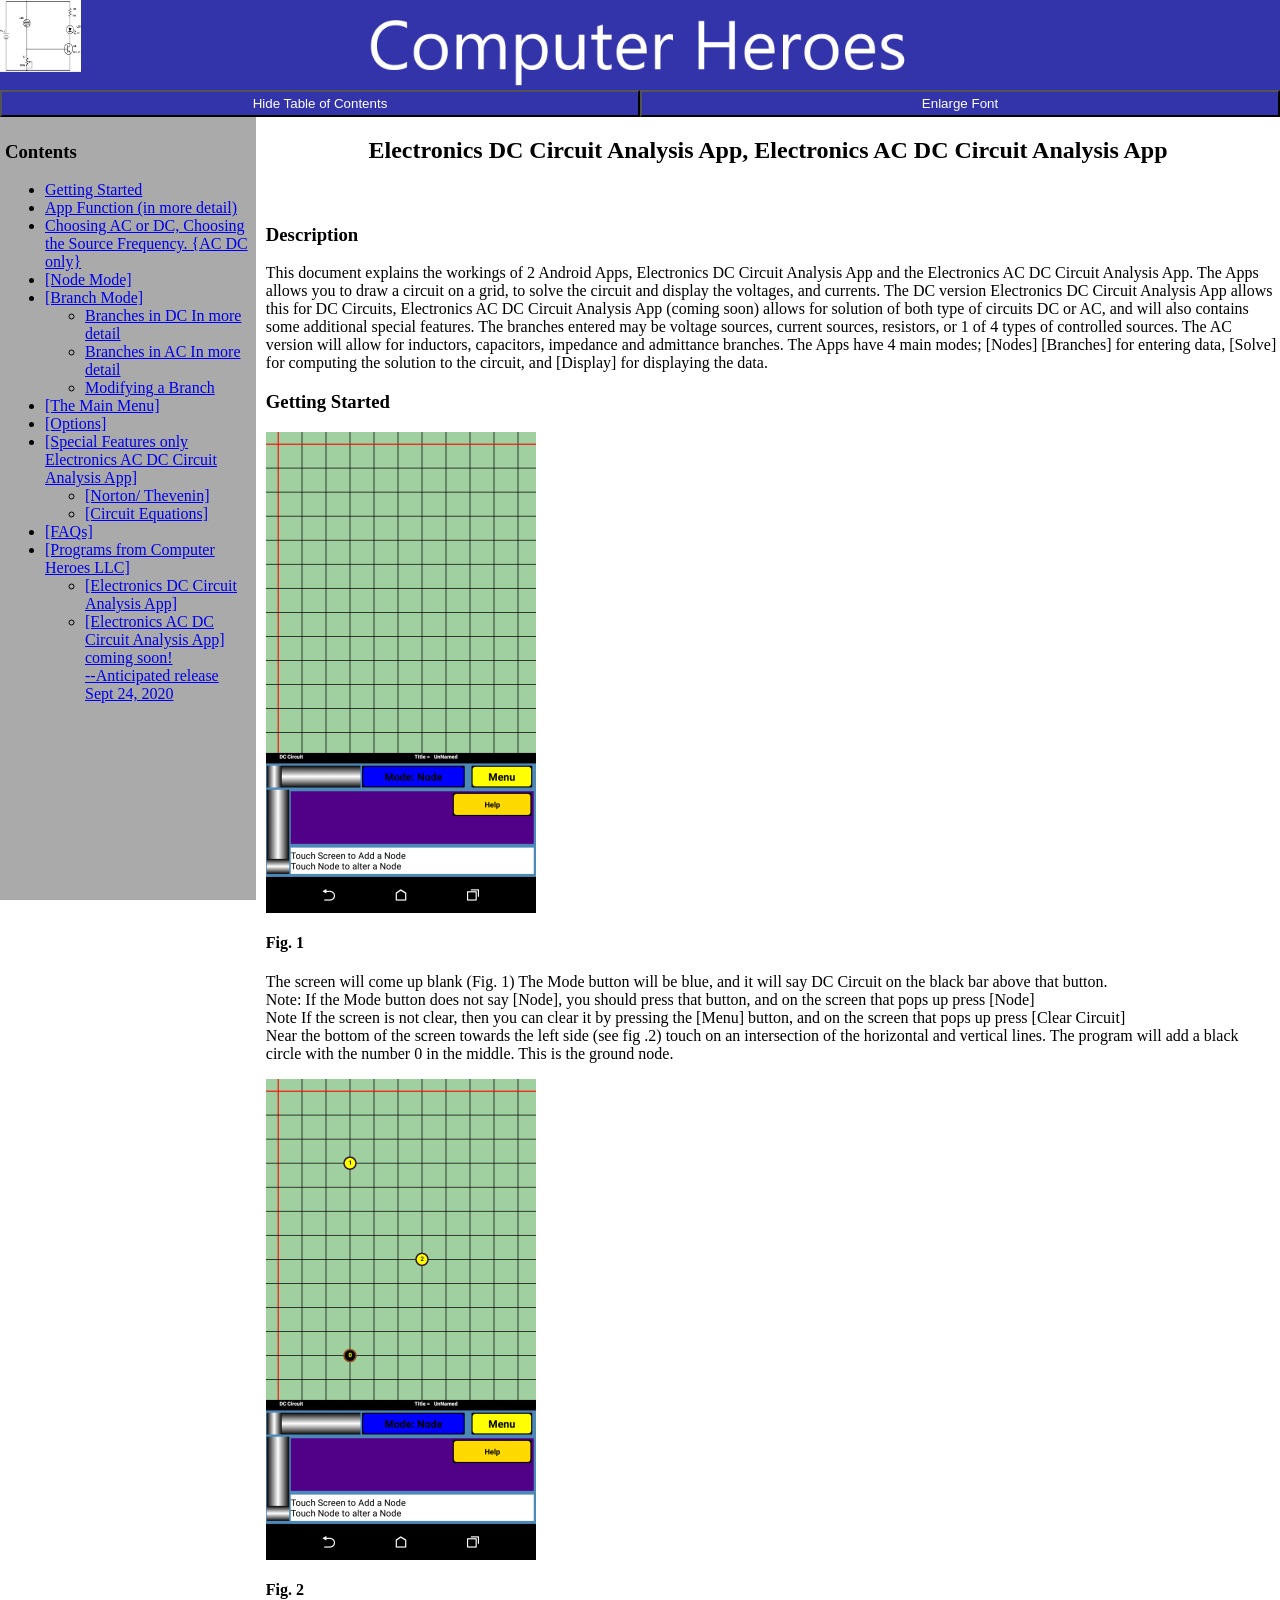
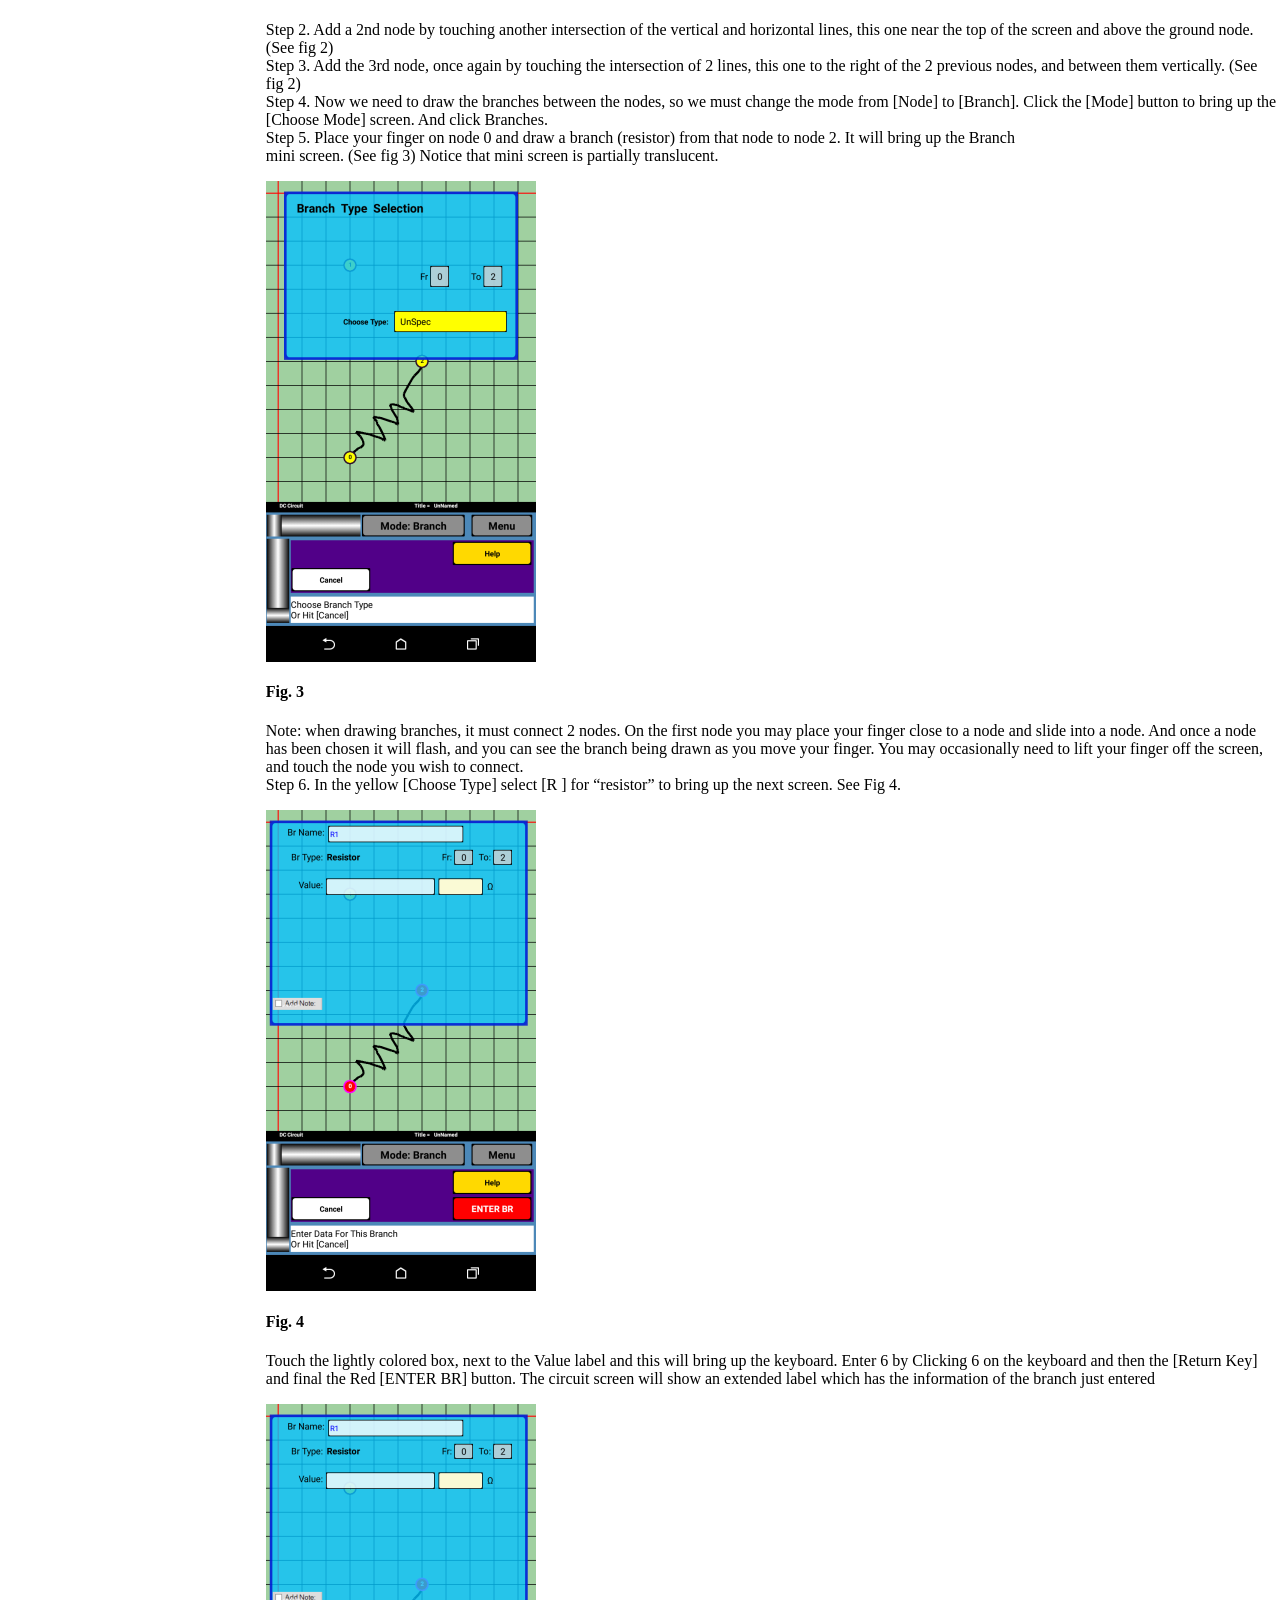
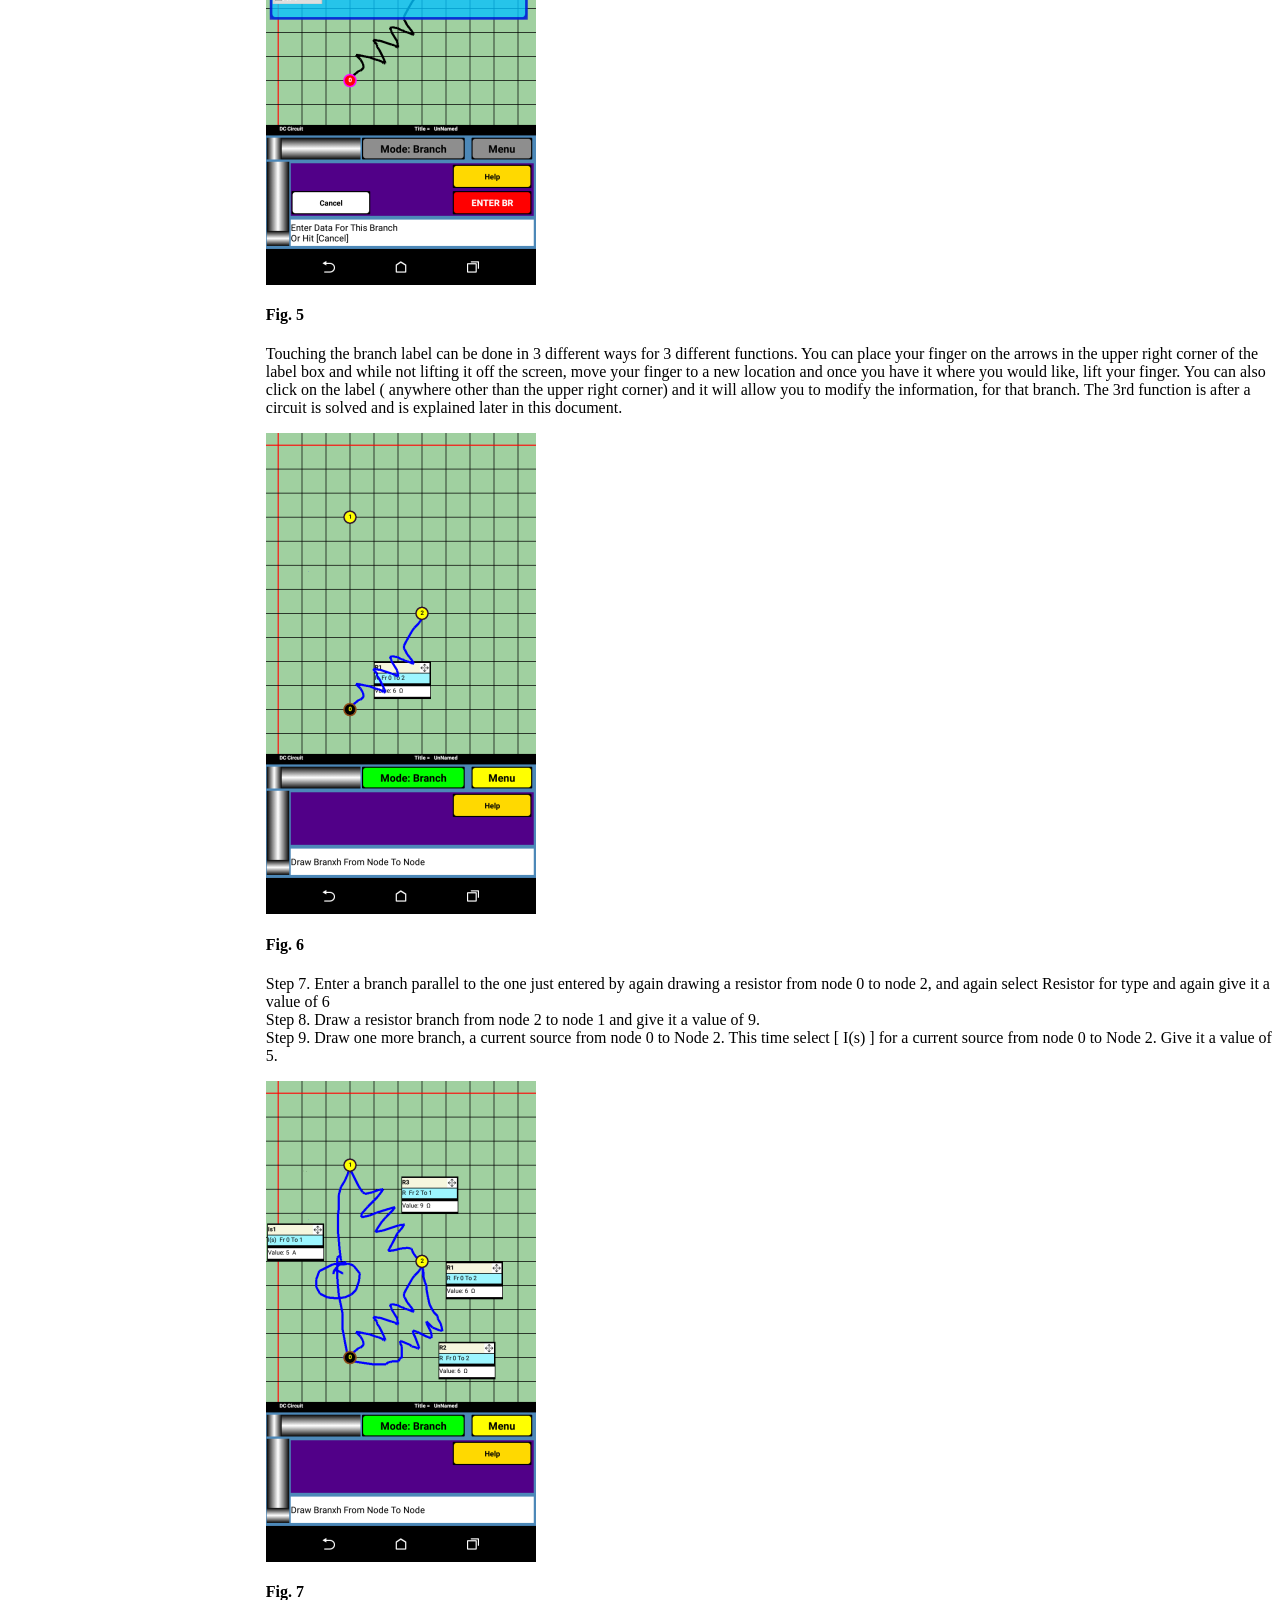
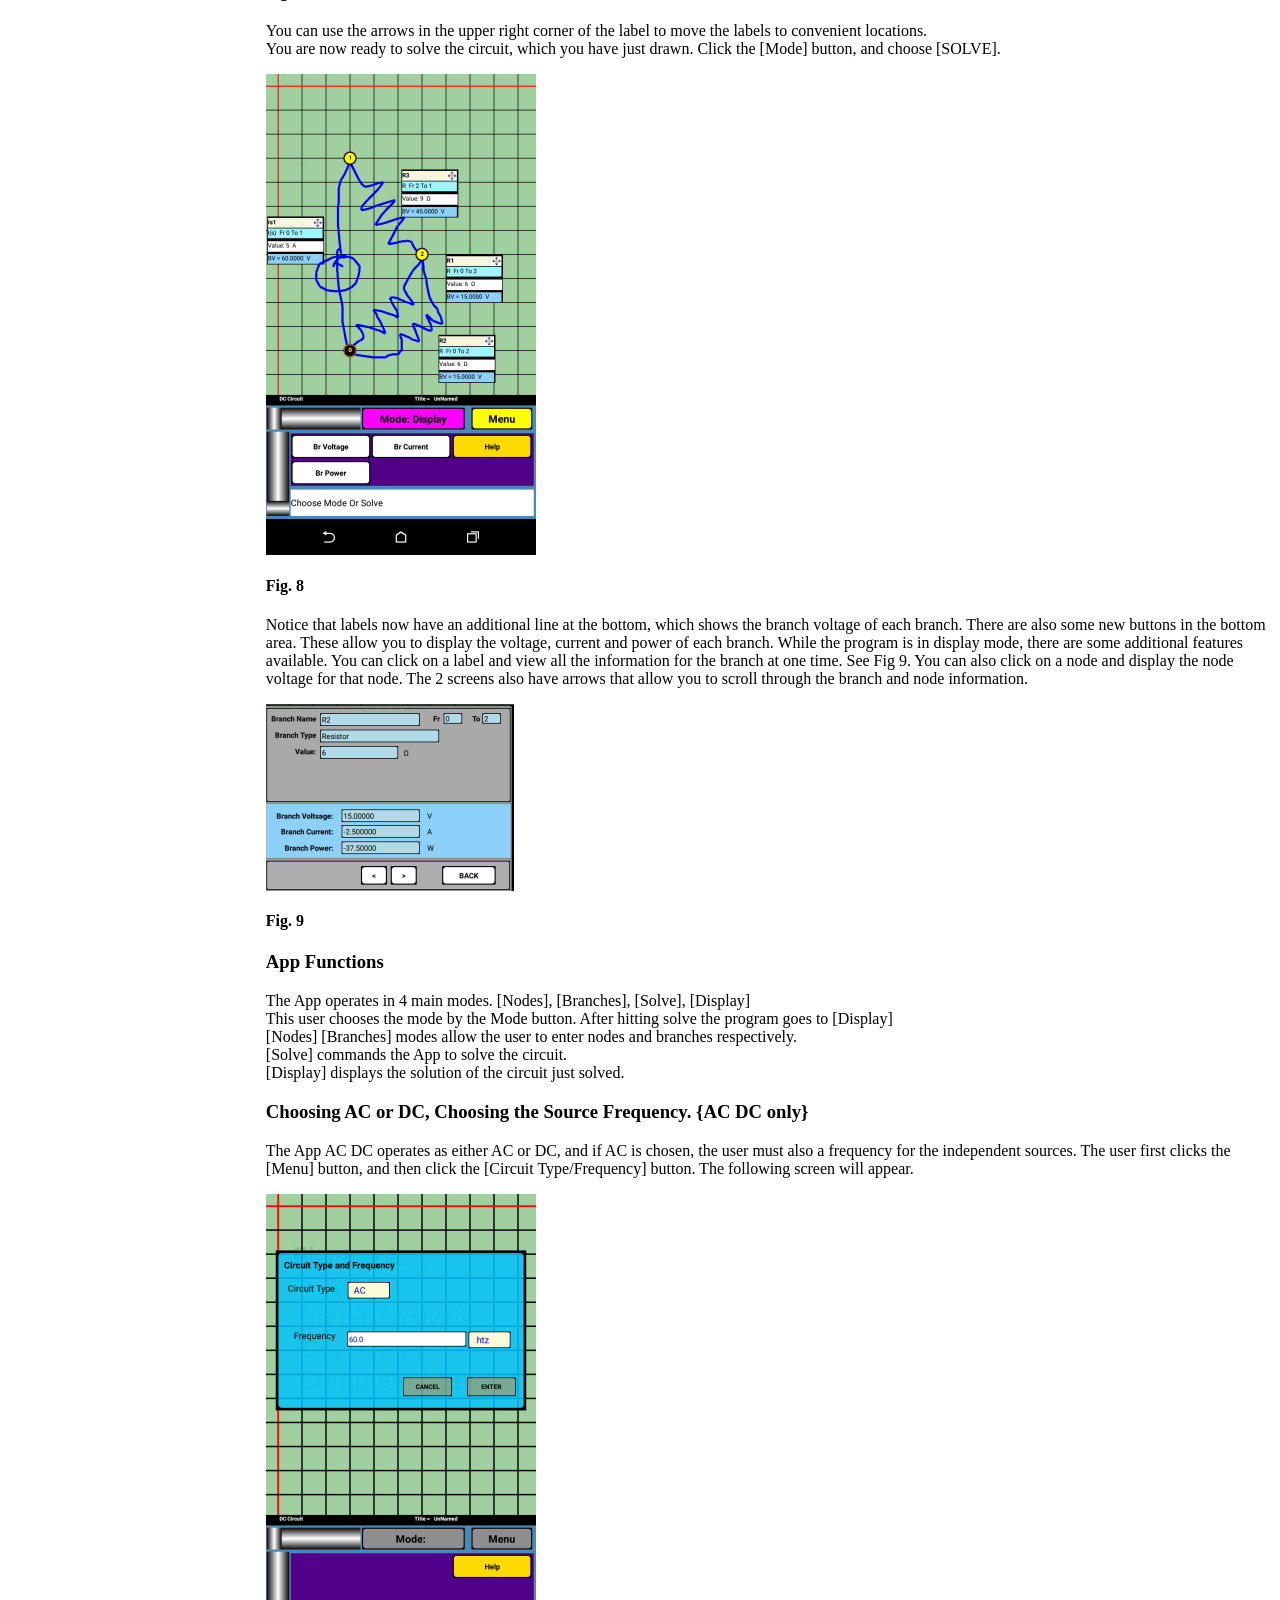
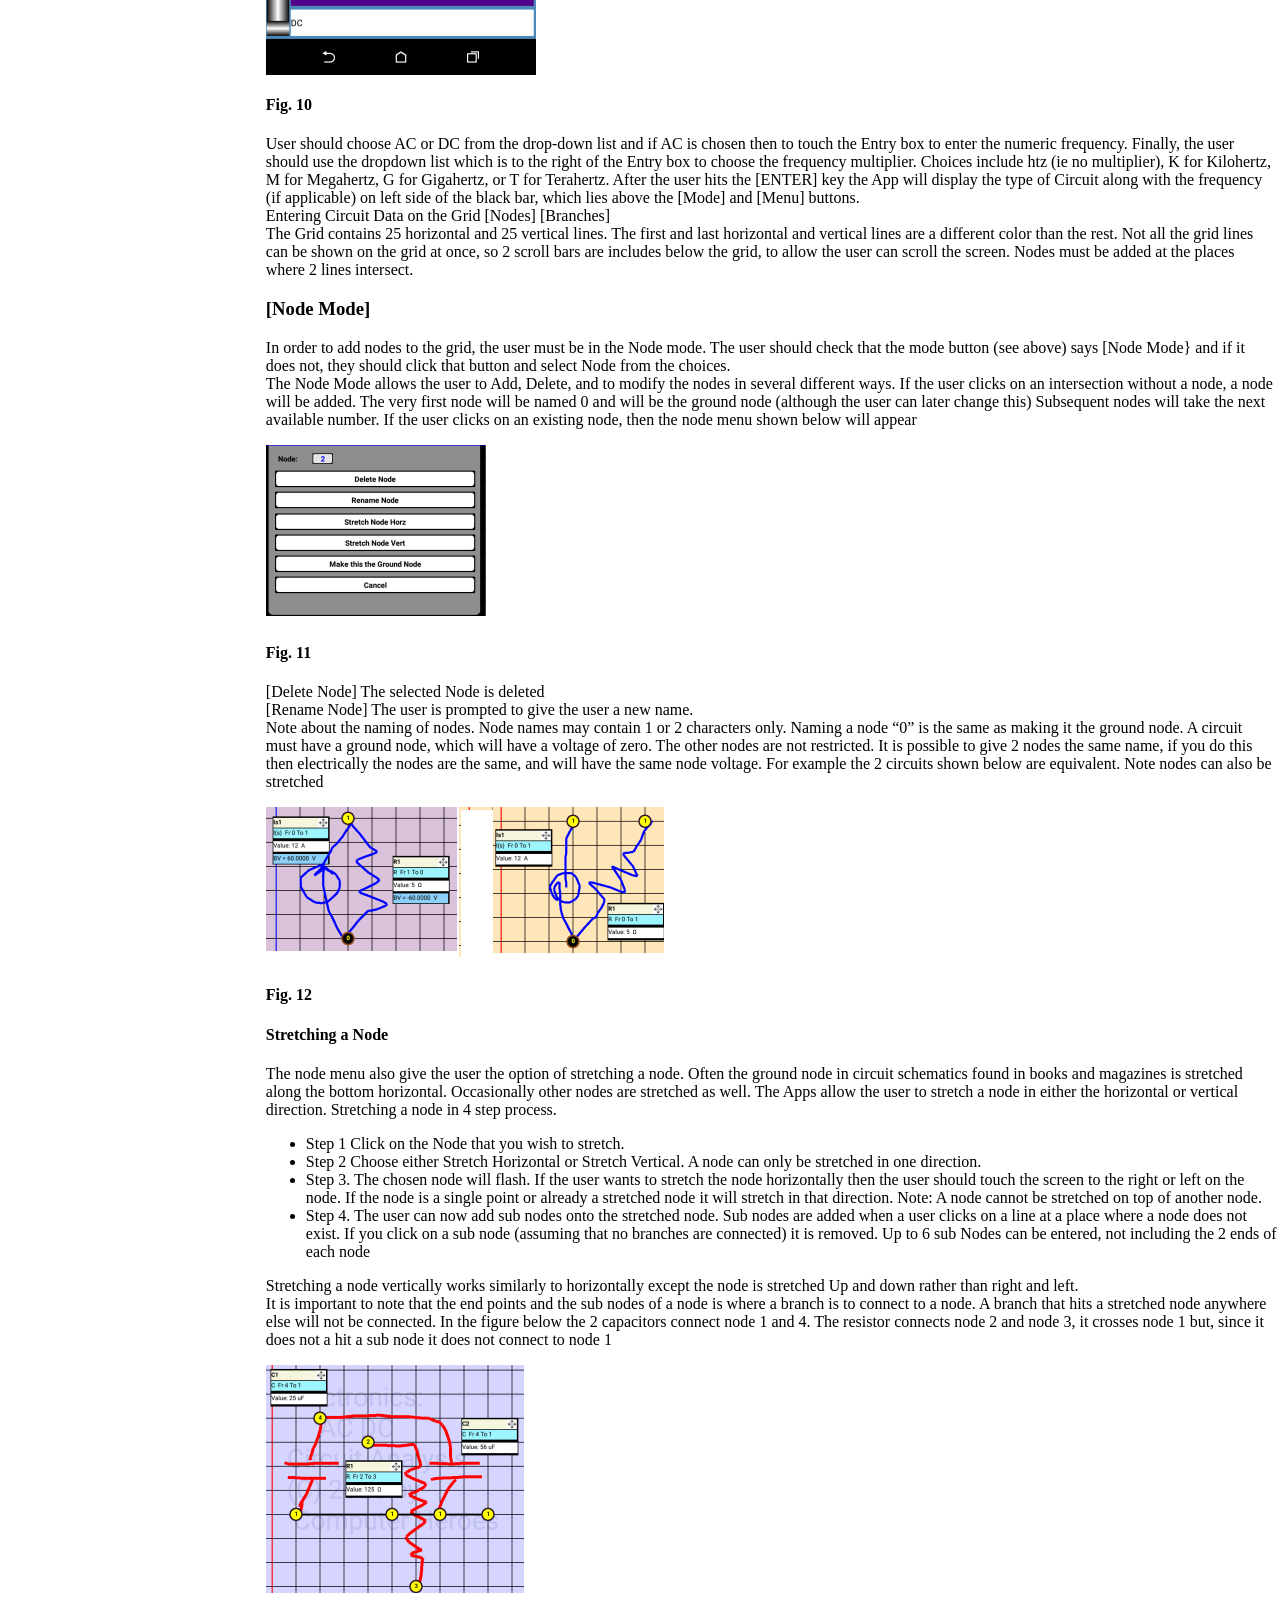
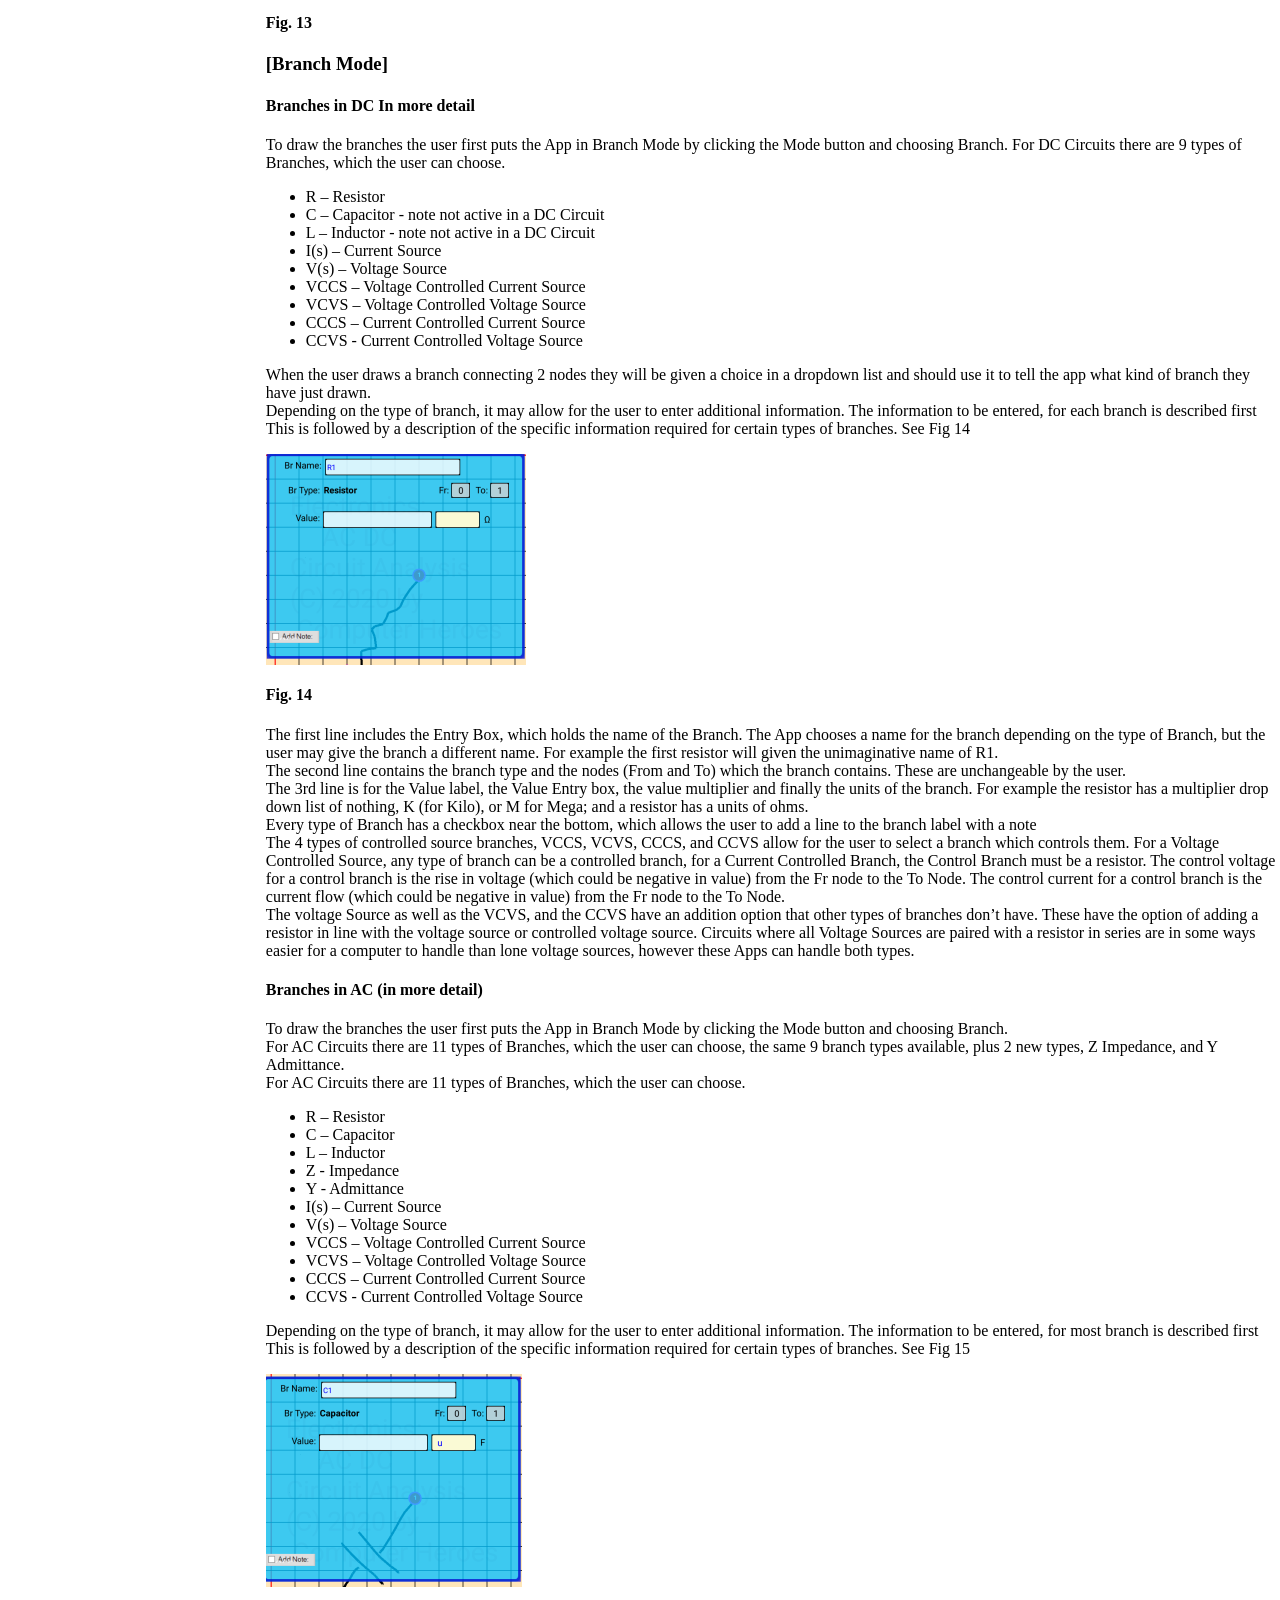
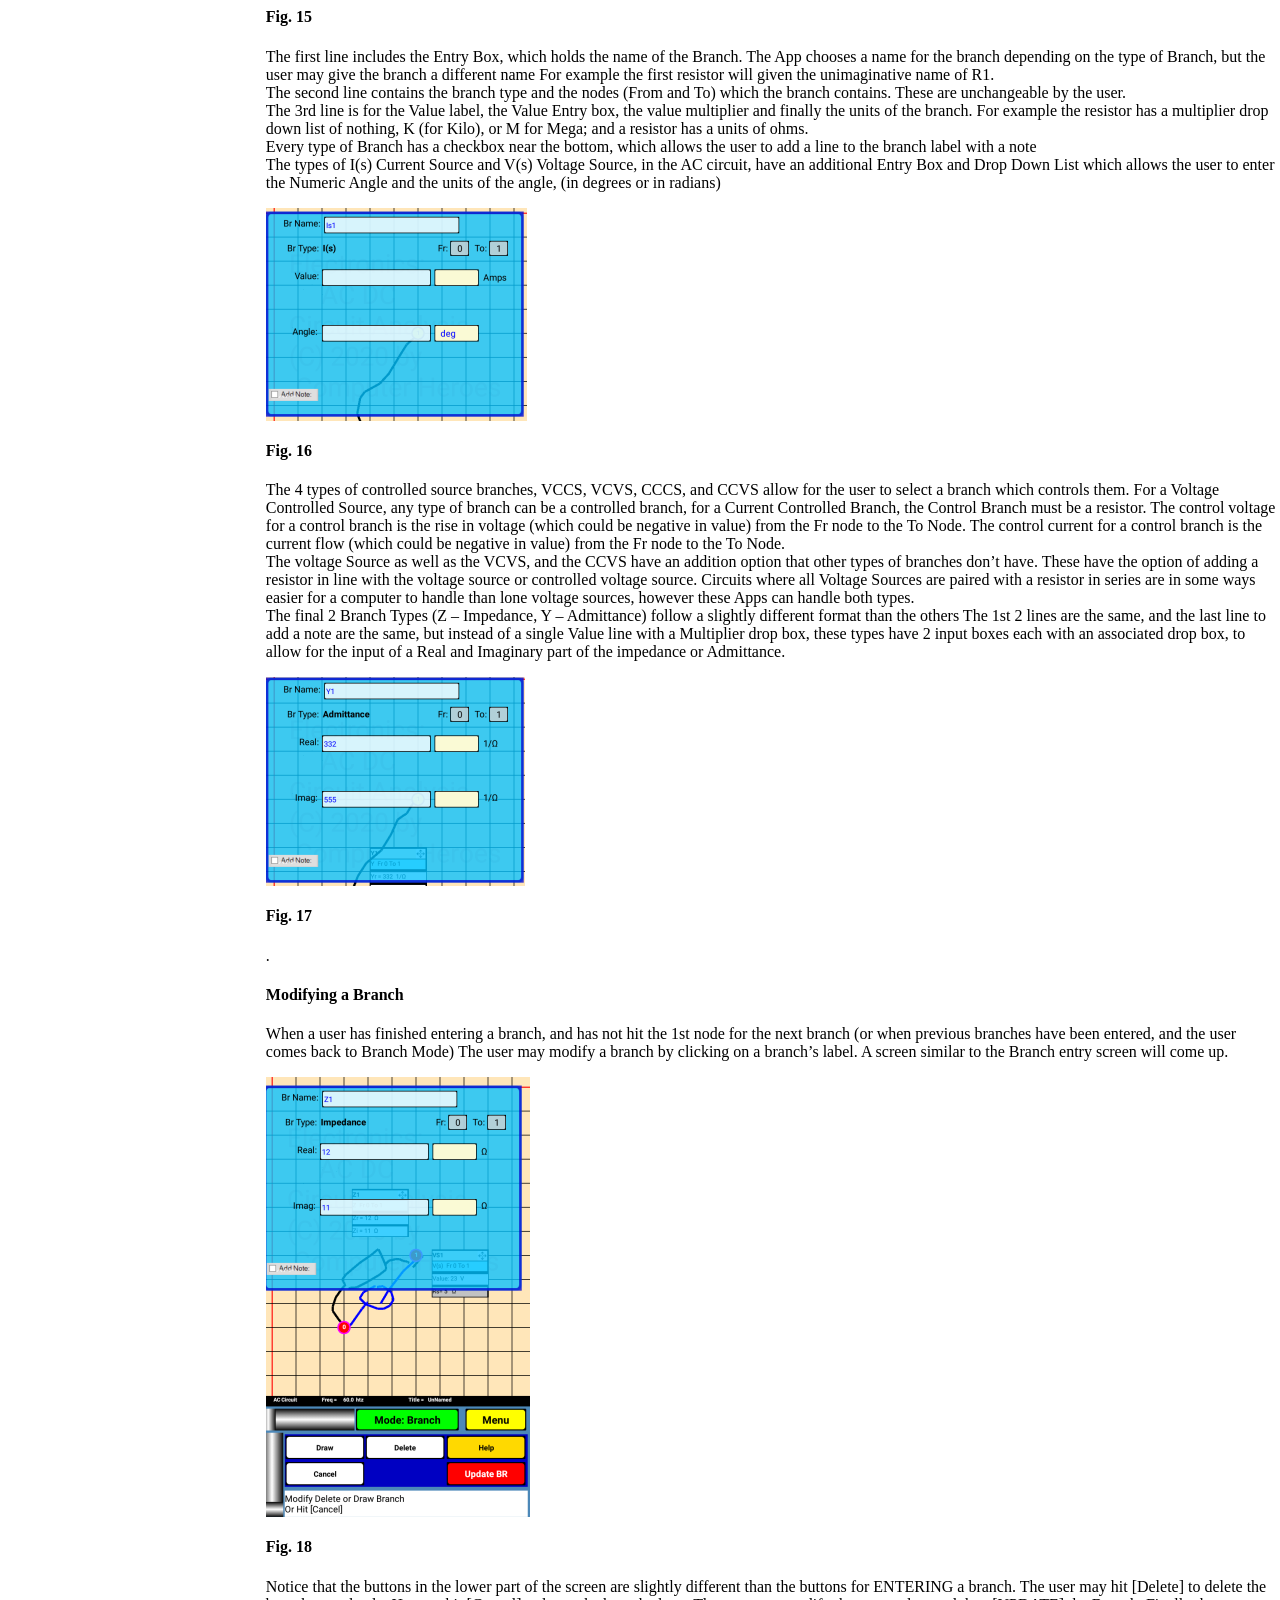
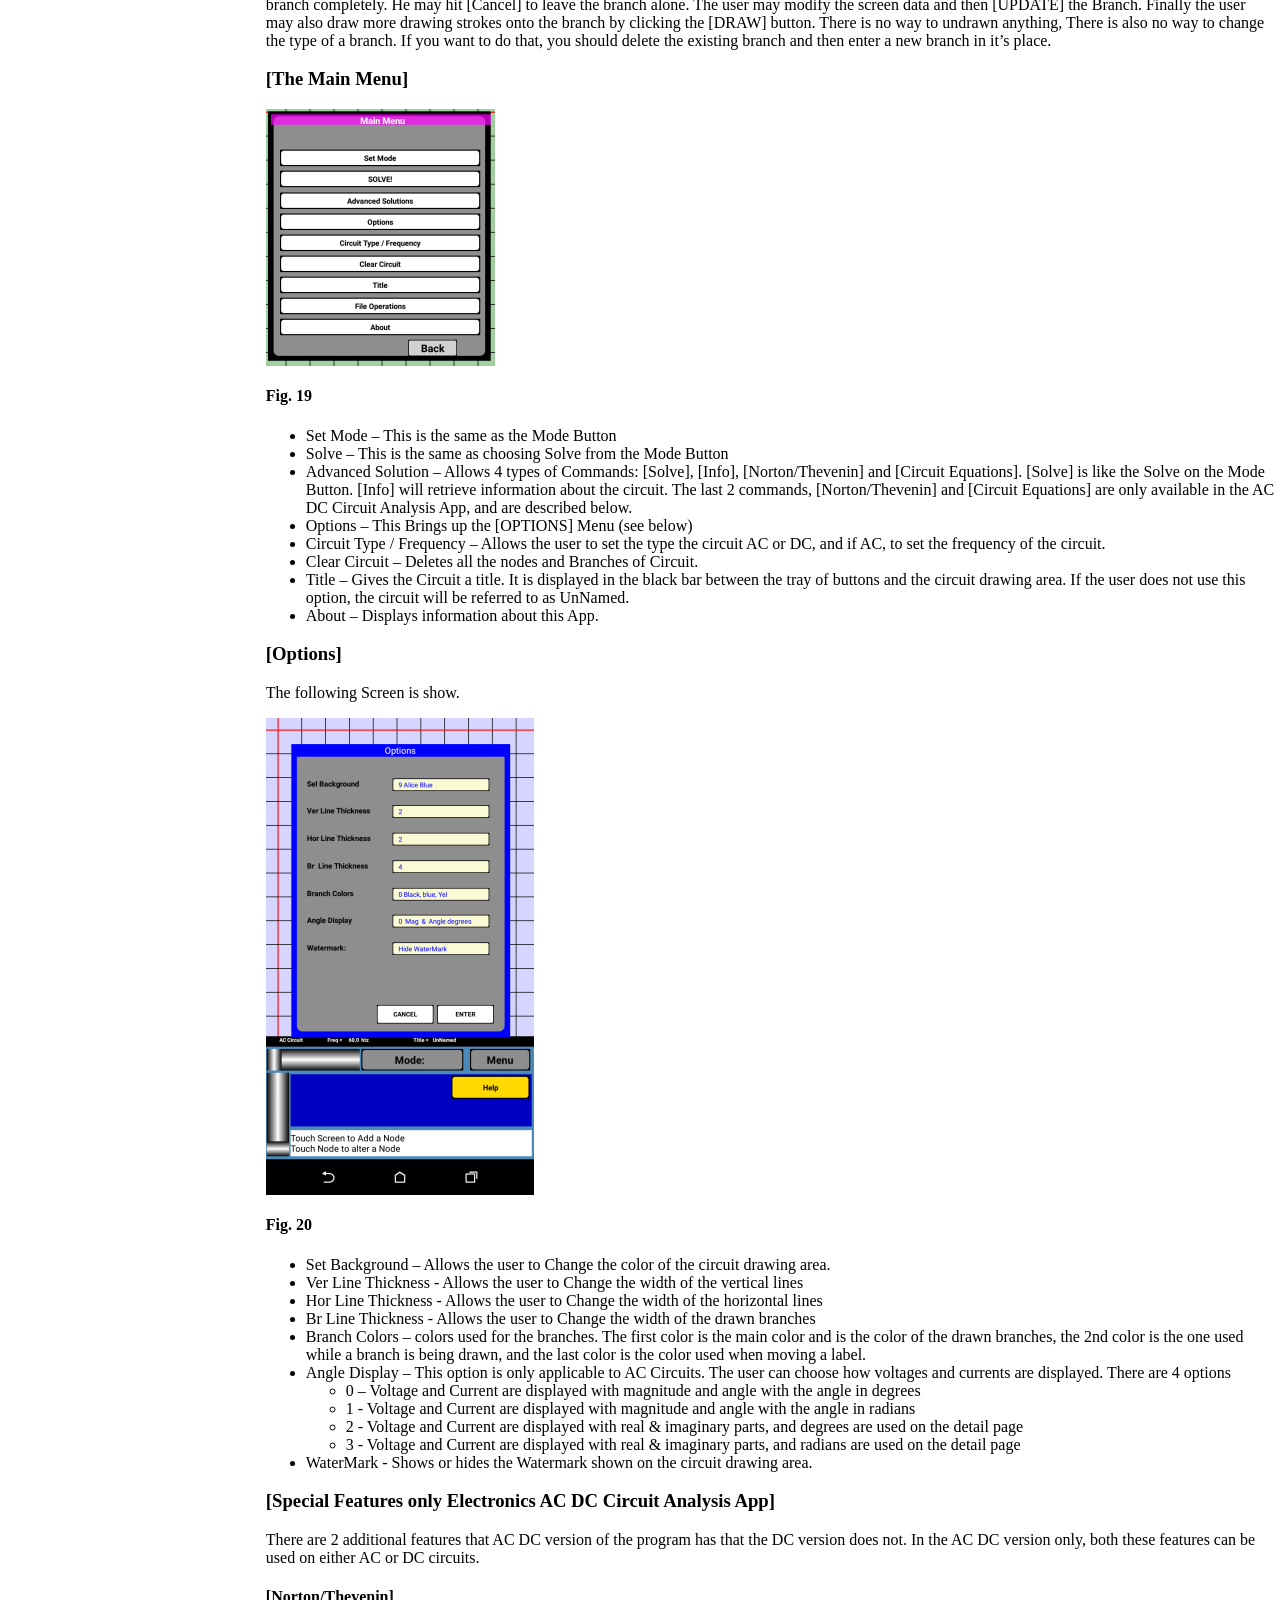
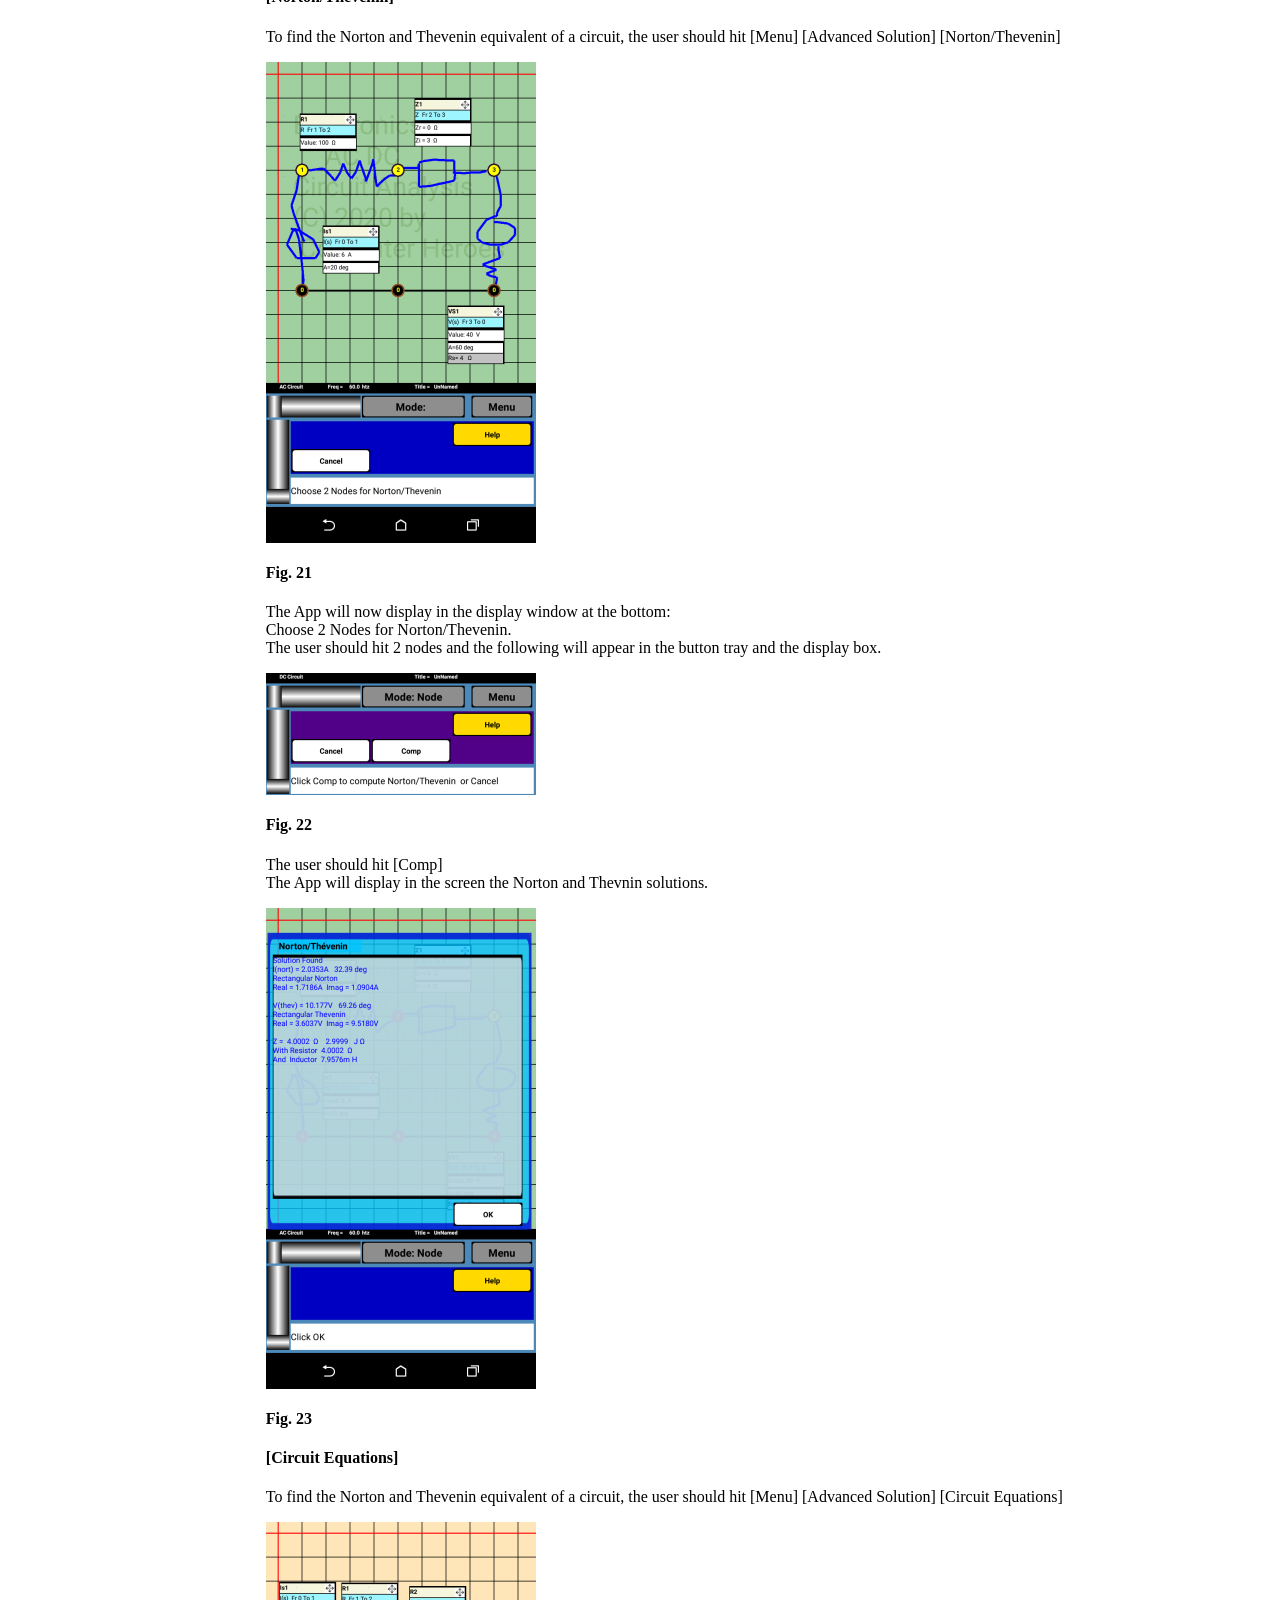
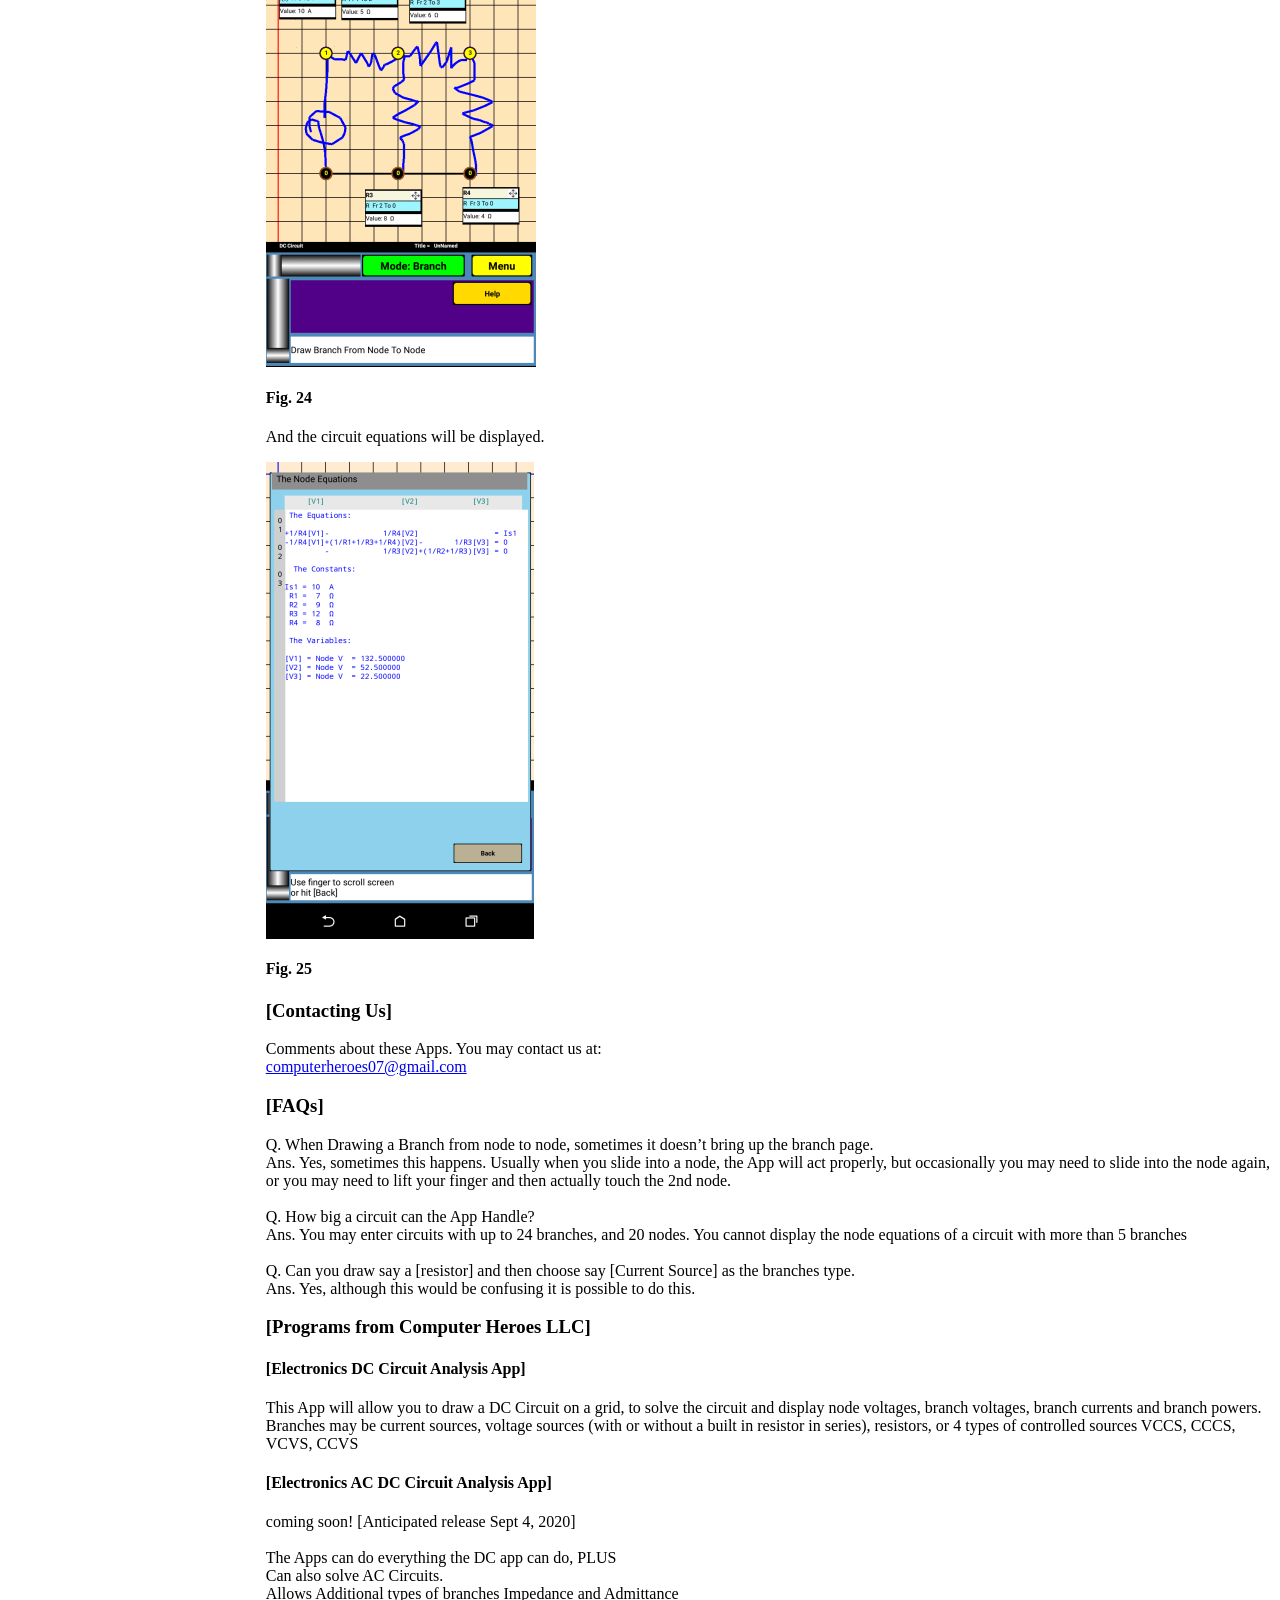
==== Index.html @ e9a0c988 "addressing concerns" ====
<html>
<header>
    <link rel="stylesheet" type="text/css" href="css/ComputerHeroes.css">
</header>
<body>
    <div id=logo-div>
        <img src="images/Logo.png" id="logo-img">
    </div>
    <div id="title-bar">
            <img src="images/ComputerHeroesTitle.png" id="title-img" />
    </div>
    <div id="view-controls">
        <input type='button' id="TOC-view" value='Hide Table of Contents' />
        <input type='hidden' id="TOC-is-hidden" value='false' />
        <input type='button' id="font-resize" value='Enlarge Font' />
        <input type='hidden' id="current-font-size" value='small' />
    </div>
    <div id="nav-bar">
        <div id="nav-bar-inner">
            <h3>Contents</h3>
            <ul>
                <li><a href="#" onclick="ScrollToChapter('getting-started')" class="chapter-select">Getting Started</a></li>
                <li><a href="#" onclick="ScrollToChapter('app-function')" class="chapter-select">App Function (in more detail)</a></li>
                <li><a href="#" onclick="ScrollToChapter('choosing-ac-or-dc')" class="chapter-select">Choosing AC or DC, Choosing the Source Frequency. {AC DC only}</a></li>
                <li><a href="#" onclick="ScrollToChapter('node-mode')" class="chapter-select">[Node Mode]</a></li>
                <li><a href="#" onclick="ScrollToChapter('branch-mode')" class="chapter-select">[Branch Mode]</a></li>
                    <ul>
                        <li><a href="#" onclick="ScrollToChapter('branches-dc-detail')" class="chapter-select">Branches in DC  In more detail</a></li>
                        <li><a href="#" onclick="ScrollToChapter('branches-ac-detail')" class="chapter-select">Branches in AC  In more detail</a></li>
                        <li><a href="#" onclick="ScrollToChapter('modify-branch')" class="chapter-select">Modifying a Branch</a></li>
                    </ul>
                <li><a href="#" onclick="ScrollToChapter('main-menu')" class="chapter-select">[The Main Menu]</a></li>
                <li><a href="#" onclick="ScrollToChapter('options')" class="chapter-select">[Options]</a></li>
                <li><a href="#" onclick="ScrollToChapter('special-features')" class="chapter-select">[Special Features only Electronics AC DC Circuit Analysis App]</a></li>
                    <ul>
                        <li><a href="#" onclick="ScrollToChapter('norton-thevenin')" class="chapter-select">[Norton/ Thevenin]</a></li>
                        <li><a  href="#" onclick="ScrollToChapter('circuit-equations')" class="chapter-select">[Circuit Equations]</a></li>
                    </ul>
                <li><a href="#" onclick="ScrollToChapter('faq')" class="chapter-select">[FAQs]</a></li>
                <li><a href="#" onclick="ScrollToChapter('programs')" class="chapter-select">[Programs from Computer Heroes LLC]</a></li>
                <ul>       
                    <li><a href="#" onclick="ScrollToChapter('dc-app-info')" class="chapter-select">[Electronics DC Circuit Analysis App]</a></li>
                    <li><a href="#" onclick="ScrollToChapter('acdc-app-info')" class="chapter-select">[Electronics AC DC Circuit Analysis App] coming soon!<br />--Anticipated release Sept 24, 2020</a></li>
                </ul>
            </ul>
        </div>
    </div>
    <div id="body-content">
        <div id="body-title">
            <h2>Electronics DC Circuit Analysis App, Electronics AC DC Circuit Analysis App</h2>
        </div>
        <div id="body-main">
            <div id="description" class="chapter">
                <div class="chapter-title">
                    <h3>Description</h3>
                </div>
                <div class="chapter-body">
                    <p>
                        This document explains the workings of 2 Android Apps, <a class='DCAppLink'>Electronics DC Circuit Analysis App</a> 
                        and the <a class='ACDCAppLink'>Electronics AC DC Circuit Analysis App</a>.  The Apps allows you to draw a circuit on
                        a grid, to solve the circuit and display the voltages, and currents.  The DC version 
                        <a class='DCAppLink'>Electronics DC Circuit Analysis App</a> allows this for DC Circuits, 
                        <a class='ACDCAppLink'>Electronics AC DC Circuit Analysis App</a> (coming soon) allows for solution of both type of
                        circuits DC or AC, and will also contains some additional special features. The branches entered may be voltage sources,
                        current sources, resistors, or 1 of 4 types of controlled sources. The AC version will allow for inductors, capacitors,
                        impedance and admittance branches.    The Apps have 4 main modes; [Nodes] [Branches] for entering data,
                        [Solve] for computing the solution to the circuit, and [Display] for displaying the data.  
                    </p>
                </div>
            </div>
            <div id="getting-started-chapter" class="chapter">
                <div class="chapter-title">
                    <h3 id="getting-started">Getting Started</h3>
                </div>
                <div class="chapter-body">
                    <div class="figure-div"><img src="images/Fig1.png" id="fig1" class="fig"><br /><h4>Fig. 1</h4></div>
                    <p>
                        The screen will come up blank (Fig. 1) The Mode button will be blue, and it will say DC Circuit on the black bar 
                        above that button. <br />
                        Note: If the Mode button does not say [Node], you should press that button, and on the screen that pops up press [Node] <br />
                        Note If the screen is not clear, then you can clear it by pressing the [Menu] button, and on the screen that pops up 
                        press [Clear Circuit] <br />
                        Near the bottom of the screen towards the left side (see fig .2)    touch on an intersection of the horizontal and vertical
                        lines.  The program will add a black circle with the number 0 in the middle. This is the ground node.<br />
                    </p>
                    <div class="figure-div"><img src="images/Fig2.png" id="fig2" class="fig"><br /><h4>Fig. 2</h4></div>
                    <p>
                        Step 2. Add a 2nd node by touching another intersection of the vertical and horizontal lines, this one near the top
                        of the screen and above the ground node. (See fig 2) <br />
                        Step 3. Add the 3rd node, once again by touching the intersection of 2 lines, this one to the right of the 2 previous
                        nodes, and between them vertically. (See fig 2) <br />
                        Step 4. Now we need to draw the branches between the nodes, so we must change the mode from [Node] to [Branch].  Click
                        the [Mode] button to bring up the [Choose Mode] screen.  And click Branches.<br />
                        Step 5. Place your finger on node 0 and draw a branch (resistor) from that node to node 2. It will bring up the Branch<br />
                        mini screen.  (See fig 3)  Notice that mini screen is partially translucent. 
                    </p>
                    <div class="figure-div"><img src="images/Fig3.png" id="fig3" class="fig"><br /><h4>Fig. 3</h4></div>
                    <p>
                        Note: when drawing branches, it must connect 2 nodes.   On the first node you may place your finger close to a node and
                        slide into a node.  And once a node has been chosen it will flash, and you can see the branch being drawn as you move your
                        finger. You may occasionally need to lift your finger off the screen, and touch the node you wish to connect.<br />
                        Step 6. In the yellow [Choose Type] select [R ] for “resistor” to bring up the next screen. See Fig 4.
                    </p>
                    <div class="figure-div"><img src="images/Fig4.png" id="fig4" class="fig"><br /><h4>Fig. 4</h4></div>
                    <p>
                        Touch the lightly colored box, next to the Value label and this will bring up the keyboard. Enter 6 by Clicking 6 on the
                        keyboard and then the [Return Key] and final the Red [ENTER BR] button.  The circuit screen will show an extended label which
                        has the information of the branch just entered <br />
                    </p>
                    <div class="figure-div"><img src="images/Fig5.png" id="fig5" class="fig"><br /><h4>Fig. 5</h4></div>
                    <p>
                        Touching the branch label can be done in 3 different ways for 3 different functions.  You can place your finger on the arrows
                        in the upper right corner of the label box and while not lifting it off the screen, move your finger to a new location and
                        once you have it where you would like, lift your finger.  You can also click on the label ( anywhere other than the upper
                        right corner) and it will allow you to modify the information, for that branch.  The 3rd function is after a circuit is solved
                        and is explained later in this document.<br />
                    </p>
                    <div class="figure-div"><img src="images/Fig6.png" id="fig6" class="fig"><br /><h4>Fig. 6</h4></div>
                    <p>
                        Step 7. Enter a branch parallel to the one just entered by again drawing a resistor from node 0 to node 2, and again select
                        Resistor for type and again give it a value of 6 <br />
                        Step 8. Draw a resistor branch from node 2 to node 1 and give it a value of 9.<br />
                        Step 9. Draw one more branch, a current source from node 0 to Node 2.   This time select [ I(s) ] for a current source from node
                        0 to Node 2.  Give it a value of 5.<br />
                    </p>
                    <div class="figure-div"><img src="images/Fig7.png" id="fig7" class="fig"><br /><h4>Fig. 7</h4></div>
                    <p>
                        You can use the arrows in the upper right corner of the label to move the labels to convenient locations.<br />
                        You are now ready to solve the circuit, which you have just drawn.  Click the [Mode] button, and choose [SOLVE].
                    </p>
                    <div class="figure-div"><img src="images/Fig8.png" id="fig8" class="fig"><br /><h4>Fig. 8</h4></div>
                    <p>
                        Notice that labels now have an additional line  at the bottom, which shows the branch voltage of each branch. There are also some
                        new buttons in the bottom area. These allow you to display the voltage, current and power of each branch.  While the program is
                        in display mode, there are some additional features available.  You can click on a label and view all the information for the
                        branch at one time. See Fig 9.  You can also click on a node and display the node voltage for that node.  The 2 screens also have
                        arrows that allow you to scroll through the branch and node information.<br />
                    </p>
                    <div class="figure-div"><img src="images/Fig9.png" id="fig9" class="fig"><br /><h4>Fig. 9</h4></div>
                </div>
            </div>
            <div id="app-function-chapter" class="chapter">
                <div class="chapter-title">
                    <h3 id="app-function">App Functions</h3>
                </div>
                <div class="chapter-body">
                    <p>
                        The App operates in 4 main modes. 	 [Nodes],     [Branches],   [Solve],   [Display]<br />
                        This user chooses the mode by the Mode button. After hitting solve the program goes to [Display]<br />
                        [Nodes]     [Branches]   modes allow the user to enter nodes and branches respectively.<br />
                        [Solve]   commands the App to solve the circuit.<br />
                        [Display] displays the solution of the circuit just solved.<br />
                    </p>
                </div>
            </div>
            <div id="choosing-ac-or-dc-chapter" class="chapter">
                <div class="chapter-title">
                    <h3 id="choosing-ac-or-dc">Choosing AC or DC, Choosing the Source Frequency. {AC DC only}</h3>
                </div>
                <div class="chapter-body">
                    <p>
                        The App AC DC operates as either AC or DC, and if AC is chosen, the user must also a frequency for
                        the independent sources.  The user first clicks the [Menu] button, and then click the [Circuit Type/Frequency]
                        button.  The following screen will appear. <br />
                    </p>
                    <div class="figure-div"><img src="images/Fig10.png" id="fig10" class="fig"><br /><h4>Fig. 10</h4></div>
                    <p>
                        User should choose AC or DC from the drop-down list and if AC is chosen then to touch the Entry box to enter
                        the numeric frequency.  Finally, the user should use the dropdown list which is to the right of the Entry box to
                        choose the frequency multiplier.  Choices include htz (ie no multiplier), K for Kilohertz,  M for Megahertz,  G
                        for Gigahertz, or T for Terahertz.  After the user hits the [ENTER] key the App will display the type of Circuit
                        along with the frequency (if applicable) on left side of the black bar, which lies above the [Mode] and [Menu]
                        buttons.<br />
                        Entering Circuit Data on the Grid   	[Nodes] 	[Branches] <br />
                        The Grid contains 25 horizontal and 25 vertical lines.  The first and last horizontal and vertical lines are a
                        different color than the rest.  Not all the grid lines can be shown on the grid at once, so 2 scroll bars are
                        includes below the grid, to allow the user can scroll the screen.  Nodes must be added at the places where 2 
                        lines intersect.
                    </p>
                </div>
            </div>
            <div id="node-mode-chapter" class="chapter">
                <div class="chapter-title">
                    <h3 id="node-mode">[Node Mode]</h3>
                </div>
                <div class="chapter-body">
                    <p>
                        In order to add nodes to the grid, the user must be in the Node mode.  The user should check that the mode button
                        (see above) says  [Node Mode} and if it does not, they should click that button and select Node from the choices.<br />
                        The Node Mode allows the user to Add, Delete, and to modify the nodes in several different ways.  If the user clicks
                        on an intersection without a node, a node will be added.  The very first node will be named 0 and will be the ground
                        node (although the user can later change this) Subsequent nodes will take the next available number.    If the user
                        clicks on an existing node, then the node menu shown below will appear<br />
                    </p>
                    <div class="figure-div"><img src="images/Fig11.png" id="fig11" class="fig"><br /><h4>Fig. 11</h4></div>
                    <p>
                        [Delete Node]   The selected Node is deleted<br />
                        [Rename Node] The user is prompted to give the user a new name.<br />
                        Note about the naming of nodes.  Node names may contain 1 or 2 characters only.  Naming a node “0” is the same as making
                        it the ground node. A circuit must have a ground node, which will have a voltage of zero.  The other nodes are not
                        restricted.  It is possible to give 2 nodes the same name, if you do this then electrically the nodes are the same, and
                        will have the same node voltage.  For example the 2 circuits shown below are equivalent.  Note nodes can also be stretched<br />
                    </p>
                    <div class="figure-div"><img src="images/Fig12.png" id="fig12" class="fig"><br /><h4>Fig. 12</h4></div>
                    <h4>Stretching a Node</h4>
                       <p>
                            The node menu also give the user the option of stretching a node.  Often the ground node in circuit schematics found in books
                            and magazines is stretched along the bottom horizontal.  Occasionally other nodes are stretched as well.  The Apps allow the
                            user to stretch a node in either the horizontal or vertical direction.  Stretching a node in 4 step process.  <br />
                            <ul>
                                <li>Step 1 Click on the Node that you wish to stretch.</li>
                                <li>Step 2 Choose either Stretch Horizontal or Stretch Vertical.  A node can only be stretched in one direction.</li>
                                <li>Step 3. The chosen node will flash.  If the user wants to stretch the node horizontally then the user should touch the
                                    screen to the right or left on the node. If the node is a single point or already a stretched node it will stretch in that
                                    direction.  Note: A node cannot be stretched on top of another node.</li>
                                <li>Step 4. The user can now add sub nodes onto the stretched node.  Sub nodes are added when a user clicks on a line at a 
                                    place where a node does not exist. If you click on a sub node (assuming that no branches are connected) it is removed.   Up 
                                    to 6 sub Nodes can be entered, not including the 2 ends of each node</li>
                            </ul>
                            Stretching a node vertically works similarly to horizontally except the node is stretched Up and down rather than right and left.<br />
                            It is important to note that the end points and the sub nodes of a node is where a branch is to connect to a node. A branch that
                            hits a stretched node anywhere else will not be connected.  In the figure below the 2 capacitors connect node 1 and 4.  The resistor
                            connects node 2 and node 3, it crosses node 1 but, since it does not a hit a sub node it does not connect to node 1 <br />
                        </p>
                    <div class="figure-div"><img src="images/Fig13.png" id="fig13" class="fig"><br /><h4>Fig. 13</h4></div>
                </div>
            </div>
            <div id="branch-mode-chapter" class="chapter">
                <div class="chapter-title">
                    <h3 id="branch-mode">[Branch Mode]</h3>
                </div>
                <div class="chapter-body">
                    <h4 class="subchapter-header" id="branches-dc-detail">Branches in DC  In more detail</h4>
                    <p>
                        To draw the branches the user first puts the App in Branch Mode by clicking the Mode button and choosing Branch.
                        For DC Circuits there are 9 types of Branches, which the user can choose. 
                        <ul>
                            <li>R – Resistor</li>
                            <li>C – Capacitor		- note not active in a DC Circuit </li>
                            <li>L – Inductor		- note not active in a DC Circuit</li>
                            <li>I(s) – Current Source</li>
                            <li>V(s) – Voltage Source</li>
                            <li>VCCS – Voltage Controlled Current Source</li>
                            <li>VCVS – Voltage Controlled Voltage Source</li>
                            <li>CCCS – Current Controlled Current Source</li>
                            <li>CCVS - Current Controlled Voltage Source</li>
                        </ul>
                        When the user draws a branch connecting 2 nodes they will be given a choice in a dropdown list and should use it to tell the app
                        what kind of branch they have just drawn.<br />
                        Depending on the type of branch, it may allow for the user to enter additional information.  The information to be entered, for
                        each branch is described first This is followed by a description of the  specific information required for certain types of branches.
                        See Fig 14 <br />
                    </p>
                    <div class="figure-div"><img src="images/Fig14.png" id="fig14" class="fig"><br /><h4>Fig. 14</h4></div>
                    <p>
                        The first line includes the Entry Box, which holds the name of the Branch.  The App chooses a name for the branch depending on the 
                        type of Branch, but the user may give the branch a different name.  For example the first resistor will given the unimaginative name 
                        of R1.<br />
                        The second line contains the branch type and the nodes (From and To) which the branch contains.  These are unchangeable by the user.<br />
                        The 3rd line is for the Value label, the Value Entry box, the value multiplier and finally the units of the branch. For example the
                        resistor has a multiplier drop down list of nothing, K (for Kilo), or M for Mega; and a resistor has a units of ohms.<br />
                        Every type of Branch has a checkbox near the bottom, which allows the user to add a line to the branch label with a note <br />
                        The 4 types of controlled source branches, VCCS, VCVS, CCCS, and CCVS allow for the user to select a branch which controls them.  For
                        a Voltage Controlled Source, any type of branch can be a controlled branch, for a Current Controlled Branch, the Control Branch must
                        be a resistor.  The control voltage for a control branch is the rise in voltage (which could be negative in value) from the Fr node to
                        the To Node.  The control current for a control branch is the current flow (which could be negative in value) from the Fr node to the
                        To Node.<br />
                        The voltage Source as well as the VCVS, and the CCVS have an addition option that other types of branches don’t have.  These have the
                        option of adding a resistor in line with the voltage source or controlled voltage source.  Circuits where all Voltage Sources are
                        paired with a resistor in series are in some ways easier for a computer to handle than lone voltage sources, however these Apps can
                        handle both types.<br />
                    </p>
                    <h4 class="subchapter-header" id="branches-ac-detail">Branches in AC  (in more detail)</h4>
                    <p>
                        To draw the branches the user first puts the App in Branch Mode by clicking the Mode button and choosing Branch.<br />
                        For AC Circuits there are 11 types of Branches, which the user can choose, the same 9 branch types available, plus 2 new
                        types, Z Impedance, and Y Admittance.<br />
                        For AC Circuits there are 11 types of Branches, which the user can choose.
                        <ul> 
                            <li>R – Resistor</li>
                            <li>C – Capacitor</li>
                            <li>L – Inductor</li>
                            <li>Z - Impedance</li>
                            <li>Y - Admittance 	 </li>
                            <li>I(s) – Current Source</li>
                            <li>V(s) – Voltage Source</li>
                            <li>VCCS – Voltage Controlled Current Source</li>
                            <li>VCVS – Voltage Controlled Voltage Source</li>
                            <li>CCCS – Current Controlled Current Source</li>
                            <li>CCVS - Current Controlled Voltage Source</li>
                        </ul>
                        Depending on the type of branch, it may allow for the user to enter additional information.  The information to be
                        entered, for most branch is described first This is followed by a description of the  specific information required for
                        certain types of branches. See Fig 15 <br />
                    </p>
                    <div class="figure-div"><img src="images/Fig15.png" id="fig15" class="fig"><br /><h4>Fig. 15</h4></div>
                    <p>
                        The first line includes the Entry Box, which holds the name of the Branch.  The App chooses a name for the branch depending
                        on the type of Branch, but the user may give the branch a different name  For example the first resistor will given the
                        unimaginative name of R1.<br />
	                    The second line contains the branch type and the nodes (From and To) which the branch contains.  These are unchangeable by the user.<br />
                        The 3rd line is for the Value label, the Value Entry box, the value multiplier and finally the units of the branch. For example
                        the resistor has a multiplier drop down list of nothing, K (for Kilo), or M for Mega; and a resistor has a units of ohms. <br />
                    	Every type of Branch has a checkbox near the bottom, which allows the user to add a line to the branch label with a note <br />
                        The types of I(s) Current Source and V(s) Voltage Source, in the AC circuit, have an additional Entry Box and Drop Down List
                        which allows the user to enter the Numeric Angle and the units of the angle,  (in degrees or in radians) <br />
                    </p>
                    <div class="figure-div"><img src="images/Fig16.png" id="fig16" class="fig"><br /><h4>Fig. 16</h4></div>
                    <p>
                        The 4 types of controlled source branches, VCCS, VCVS, CCCS, and CCVS allow for the user to select a branch which controls them.
                        For a Voltage Controlled Source, any type of branch can be a controlled branch, for a Current Controlled Branch, the Control Branch
                        must be a resistor.  The control voltage for a control branch is the rise in voltage (which could be negative in value) from the Fr
                        node to the To Node.  The control current for a control branch is the current flow (which could be negative in value) from the Fr node
                        to the To Node.<br />
                        The voltage Source as well as the VCVS, and the CCVS have an addition option that other types of branches don’t have.  These have the
                        option of adding a resistor in line with the voltage source or controlled voltage source.  Circuits where all Voltage Sources are
                        paired with a resistor in series are in some ways easier for a computer to handle than lone voltage sources, however these Apps can
                        handle both types.<br />
                        The final 2 Branch Types (Z – Impedance, Y – Admittance) follow a slightly different format than the others  The 1st 2 lines are the
                        same, and the last line to add a note are the same, but instead of a single Value line with a Multiplier drop box, these   types have
                        2 input boxes each with an associated drop box, to allow for the input of a Real and Imaginary part of the impedance or Admittance.<br />
                    </p>
                    <div class="figure-div"><img src="images/Fig17.png" id="fig17" class="fig"><br /><h4>Fig. 17</h4></div>
                    <p>.
                        <h4 class="subchapter-header" id="modify-branch">Modifying a Branch</h4>
                        When  a user has finished entering a branch,  and has not hit the 1st node for the next branch (or when previous branches have been
                        entered, and the user comes back to Branch Mode) The user may modify a branch by clicking on a branch’s label.  A screen similar to
                        the Branch entry screen will come up.<br />
                    </p>
                    <div class="figure-div"><img src="images/Fig18.png" id="fig18" class="fig"><br /><h4>Fig. 18</h4></div>
                    <p>
                        Notice that the buttons in the lower part of the screen are slightly different than the buttons for ENTERING a branch.  The user may
                        hit [Delete] to delete the branch completely. He may hit [Cancel] to leave the branch alone.  The user may modify the screen data and
                        then [UPDATE] the Branch.  Finally the user may also draw more drawing strokes onto the branch by clicking the [DRAW] button.  There
                        is no way to undrawn anything,   There is also no way to change the type of a branch.  If you want to do that, you should delete the
                        existing branch and then enter a new branch in it’s place.<br />
                    </p>
                </div>
            </div>
            <div id="main-menu-chapter" class="chapter">
                <div class="chapter-title">
                    <h3 id="main-menu">[The Main Menu]</h3>
                </div>
                <div class="chapter-body">
                    <div class="figure-div"><img src="images/Fig19.png" id="fig19" class="fig"><br /><h4>Fig. 19</h4></div>
                    <ul>
                        <li>Set Mode –  This is the same as the Mode Button</li>
                        <li>Solve – This is the same as choosing Solve from the Mode Button
                        <li>Advanced Solution – Allows 4 types of Commands: [Solve], [Info], [Norton/Thevenin] and [Circuit Equations].  [Solve] is like the
                            Solve on the Mode Button. [Info] will retrieve information about the circuit.  The last 2 commands, [Norton/Thevenin] and
                            [Circuit Equations] are only available in the AC DC Circuit Analysis App, and are described below.</li>
                        <li>Options – This Brings up the [OPTIONS] Menu (see below)</li>
                        <li>Circuit Type / Frequency – Allows the user to set the type the circuit AC or DC, and if AC, to set the frequency of the circuit.</li>
                        <li>Clear Circuit – Deletes all the nodes and Branches of Circuit.</li>
                        <li>Title – Gives the Circuit a title.  It is displayed in the black bar between the tray of buttons and the circuit drawing area.  If
                            the user does not use this option, the circuit will be referred to as UnNamed.</li>
                        <li>About – Displays information about this App.</li>
                    </ul>
                </div>
            </div>
            <div id="options-chapter" class="chapter">
                <div class="chapter-title">
                    <h3 id="options">[Options]</h3>
                </div>
                <div class="chapter-body">
                    <p>
                        The following Screen is show.<br />
                    </p>
                    <div class="figure-div"><img src="images/Fig20.png" id="fig20" class="fig"><br /><h4>Fig. 20</h4></div>
                    <ul>
                        <li>Set Background – Allows the user to Change the color of the circuit drawing area.</li>
                        <li>Ver Line Thickness - Allows the user to Change the width of the vertical lines</li>
                        <li>Hor Line Thickness - Allows the user to Change the width of the horizontal lines</li>
                        <li>Br Line Thickness - Allows the user to Change the width of the drawn branches</li>
                        <li>Branch Colors – colors used for the branches.   The first color is the main color and is the color of the drawn branches,  the 
                            2nd color is the one used while a branch is being drawn, and the last color is the color used when moving a label.</li>
                        <li>Angle Display – This option is only applicable to AC Circuits.  The user can choose how voltages and currents are displayed.
                            There are 4 options</li>
                        <ul>
                            <li>0 – Voltage and Current are displayed with magnitude and angle with the angle in degrees</li>
                            <li>1 - Voltage and Current are displayed with magnitude and angle with the angle in radians</li>
                            <li>2 - Voltage and Current are displayed with real & imaginary parts, and degrees are used on the detail page</li>
                            <li>3 - Voltage and Current are displayed with real & imaginary parts, and radians are used on the detail page</li>
                        </ul>
                        <li>WaterMark - Shows or hides the Watermark shown on the circuit drawing area.</li>
                    </ul>
                </div>
            </div>
            <div id="special-features-chapter" class="chapter">
                <div class="chapter-title">
                    <h3 id="special-features">[Special Features only Electronics AC DC Circuit Analysis App]</h3>
                </div>
                <div class="chapter-body">
                    <p>
                        There are 2 additional features that AC DC version of the program has that the DC  version does not.  In the AC DC version only,
                        both these features can be used on either AC or DC circuits.<br />
                    </p>
                    <h4 class="subchapter-header" id="norton-thevenin">[Norton/Thevenin]</h4>
                    <p>
                         To find the Norton and Thevenin equivalent of a circuit, the user should hit [Menu] [Advanced Solution] [Norton/Thevenin]<br />
                    </p>
                    <div class="figure-div"><img src="images/Fig21.png" id="fig21" class="fig"><br /><h4>Fig. 21</h4></div>
                    <p>
                        The App will now display in the display window at the bottom:<br />
                        Choose 2 Nodes for Norton/Thevenin.<br />
                        The user should hit 2 nodes and the following will appear in the button tray and the display box.<br />
                    </p>
                    <div class="figure-div"><img src="images/Fig22.png" id="fig22" class="fig"><br /><h4>Fig. 22</h4></div>
                    <p>
                        The user should hit [Comp] <br />
                        The App will display in the screen the Norton and Thevnin solutions.<br />
                    </p>
                    <div class="figure-div"><img src="images/Fig23.png" id="fig23" class="fig"><br /><h4>Fig. 23</h4></div>
                    <h4 class="subchapter-header" id="circuit-equations">[Circuit Equations]</h4>
                    <p>
                        To find the Norton and Thevenin equivalent of a circuit, the user should hit [Menu] [Advanced Solution] [Circuit Equations]<br />
                    </p>
                    <div class="figure-div"><img src="images/Fig24.png" id="fig24" class="fig"><br /><h4>Fig. 24</h4></div>
                    <p>
                        And the circuit equations will be displayed.<br />
                    </p>
                    <div class="figure-div"><img src="images/Fig25.png" id="fig25" class="fig"><br /><h4>Fig. 25</h4></div>
                </div>
            </div>
            <div id="contact-us-chapter" class="chapter">
                <div class="chapter-title">
                    <h3 id="contact-us">[Contacting Us]</h3>
                </div>
                <p>
                    Comments about these Apps.  You may contact us at:<br />
                    <a href="mailto:computerheroes07@gmail.com">computerheroes07@gmail.com</a><br />
                </p>
            </div>
            <div id="faq-chapter" class="chapter">
                <div class="chapter-title">
                    <h3 id="faq">[FAQs]</h3>
                </div>
                <div class="chapter-body">
                    <p>
                        Q. When Drawing a Branch from node to node, sometimes it doesn’t bring up the branch page.<br />
                        Ans.  Yes, sometimes this happens.  Usually when you slide into a  node, the App will act properly, but occasionally you may 
                        need to slide into the node again, or you may need  to lift your finger and then actually touch the 2nd node.<br /><br />

	                    Q.  How big a circuit can the App Handle? <br />
                        Ans.  You may enter circuits with up to 24 branches, and 20 nodes.  You cannot display the node equations of a circuit with
                        more than 5 branches<br /><br >

                        Q. Can you draw say a [resistor] and then choose say [Current Source] as the branches type.<br />
                        Ans.  Yes, although this would be confusing it is possible to do this.<br />
                    </p>
                </div>
            </div>
            <div id="programs-chapter" class="chapter">
                <div class="chapter-title">
                    <h3 id="programs">[Programs from Computer Heroes LLC]</h3>
                </div>
                <div class="chapter-body">
                    <h4 class="subchapter-header" id="dc-app-info">[Electronics DC Circuit Analysis App]</h4>
                    <p>
                        This App will allow you to draw a DC Circuit on a grid, to solve the circuit and display node voltages, branch voltages, branch
                        currents and branch powers.  Branches may be current sources, voltage sources (with or without a built in resistor in series),
                        resistors, or 4 types of controlled sources VCCS, CCCS,  VCVS, CCVS<br />
                    </p>
                    <h4 class="subchapter-header" id="acdc-app-info">[Electronics AC DC Circuit Analysis App]</h4>
                    <p>
                        coming soon! [Anticipated release Sept 4, 2020]<br /><br />
                        The Apps can do everything the DC app can do, PLUS<br />
                        Can also solve AC Circuits.<br />
                        Allows Additional types of branches Impedance and Admittance<br />
                        Can Show Circuit Equations for both AC and DC Circuits<br />
                        Can compute the Norton and Thevenin equivalent for both AC and DC Circuits<br />
                    </p>
                </div>
            </div>
            <div id="disclaimer-chapter" class="chapter">
                <div class="chapter-title">
                    <h3 id="disclaimer">[Disclaimer]</h3>
                </div>
                <div class="chapter-body">
                    <p>
                        The Apps are for educational, and academic use only. Computer Heroes LLC accepts no liability for and damage or injury resulting from 
                        using these Apps or the results of these Apps.   User should verify any results from the program before making or modifying any type
                        of electronic constructions.  Any reliance you place on the results of these apps is therefore strictly at your own risk.<br /><br />

                        Copyright 2020 by Computer Heroes, all right reserved
                    </p>
                </div>
            </div>
        </div>
    </div>
    <script src="js/jquery.-3.5.1.min.js"></script>
    <script>
        $(document).ready(function() {
            $(".chapter-select").on('click', function(e) {
                e.preventDefault();
            });
            $("#TOC-view").on('click', function(e) {
                if ($("#TOC-is-hidden").val() == 'true') {
                    $("#nav-bar").removeClass('nav-hidden');
                    $("#TOC-is-hidden").val('false');
                    $("#body-content").removeClass('body-content-wide');
                    $("#TOC-view").text('Hide Table of Contents');
                }
                else {
                    $("#nav-bar").addClass('nav-hidden');
                    $("#TOC-is-hidden").val('true');
                    $("#body-content").addClass('body-content-wide');
                    $("#TOC-view").text('Show Table of Contents');
                }
            });
            $("#font-resize").on('click', function(e) {
                if ($("#current-font-size").val() == 'small') {
                    $("p").addClass('large-text');
                    $(".chapter-title h3").addClass('large-text');
                    $("#current-font-size").val('large');
                } 
                else {
                    $("p").removeClass('large-text');
                    $(".chapter-title h3").removeClass('large-text');
                    $("#current-font-size").val('small');
                }
            });
        });
        function ScrollToChapter(chapterId) {
            $("#" + chapterId)[0].scrollIntoView({ behavior: 'smooth', block: 'center' })
        }
    </script>
</body>
---- css/ComputerHeroes.css ----
#title-bar {
    background-color : #33a;
    position : fixed;
    width : 100%;
    height : 10%;
    left: 0px;
    top: 0px;
    text-align: center;
    vertical-align: middle;
}

#logo-div {
    z-index: 9999;
    position: fixed;
    left: 0px;
    top: 0px;
    height: 10%;
    max-width: 10%;
    margin: auto;
}

#logo-img {
    max-height: 80%;
    max-width: 80%;
}

#title-img {
    height: 100%;
    max-width: 80%;
}

#logo-img {
    height: 100%;
    width: 100%;
}

#title-bar h1 {
    color : #fff;
    font-family: 'Courier New', Courier, monospace;
}
#nav-bar {
    width : 20%;
    height : 87%;
    position : fixed;
    left : 0px;
    top: 13%;
    background-color: #aaa;
}

#nav-bar-inner {
    padding: 5px;
}

#body-content {
    padding : 5px;
    position: relative;
    left: 20%;
    top: 13%;
    width: 80%;
    height: 87%;
}

#body-title {
    position: fixed;
    text-align: center;
    width: 80%;
    height: 10%;
    top: 13%;
    left:20%;
    background-color: #fff;
}

#body-main {
    position: relative;
    width: 100%;
    top: 10%;
    height: 90%;
    z-index: -5;
}

#view-controls {
    position: fixed;
    top: 10%;
    height: 5%;
    width: 100%;
    background-color: #fff;
}

#body-content.body-content-wide {
    width: 100%;
    left: 0%;
}

p.large-text {
    font-size: 18;
}

.chapter-title h3.large-text {
    font-size: 24;
}

#nav-bar.nav-hidden {
    visibility: hidden;
}

#TOC-view {
    position: fixed;
    top: 10%;
    width: 50%;
    left: 0%;
    height: 3%;
    background-color: #33a;
    text-align: center;
    vertical-align: middle;
    color: #fff;
}

#TOC-view:hover {
    background-color: #118;
}

#font-resize {
    position: fixed;
    top: 10%;
    width: 50%;
    left: 50%;
    height: 3%;
    background-color: #33a;
    text-align: center;
    vertical-align: middle;
    color: #fff;
}

#font-resize:hover {
    background-color: #118;
}
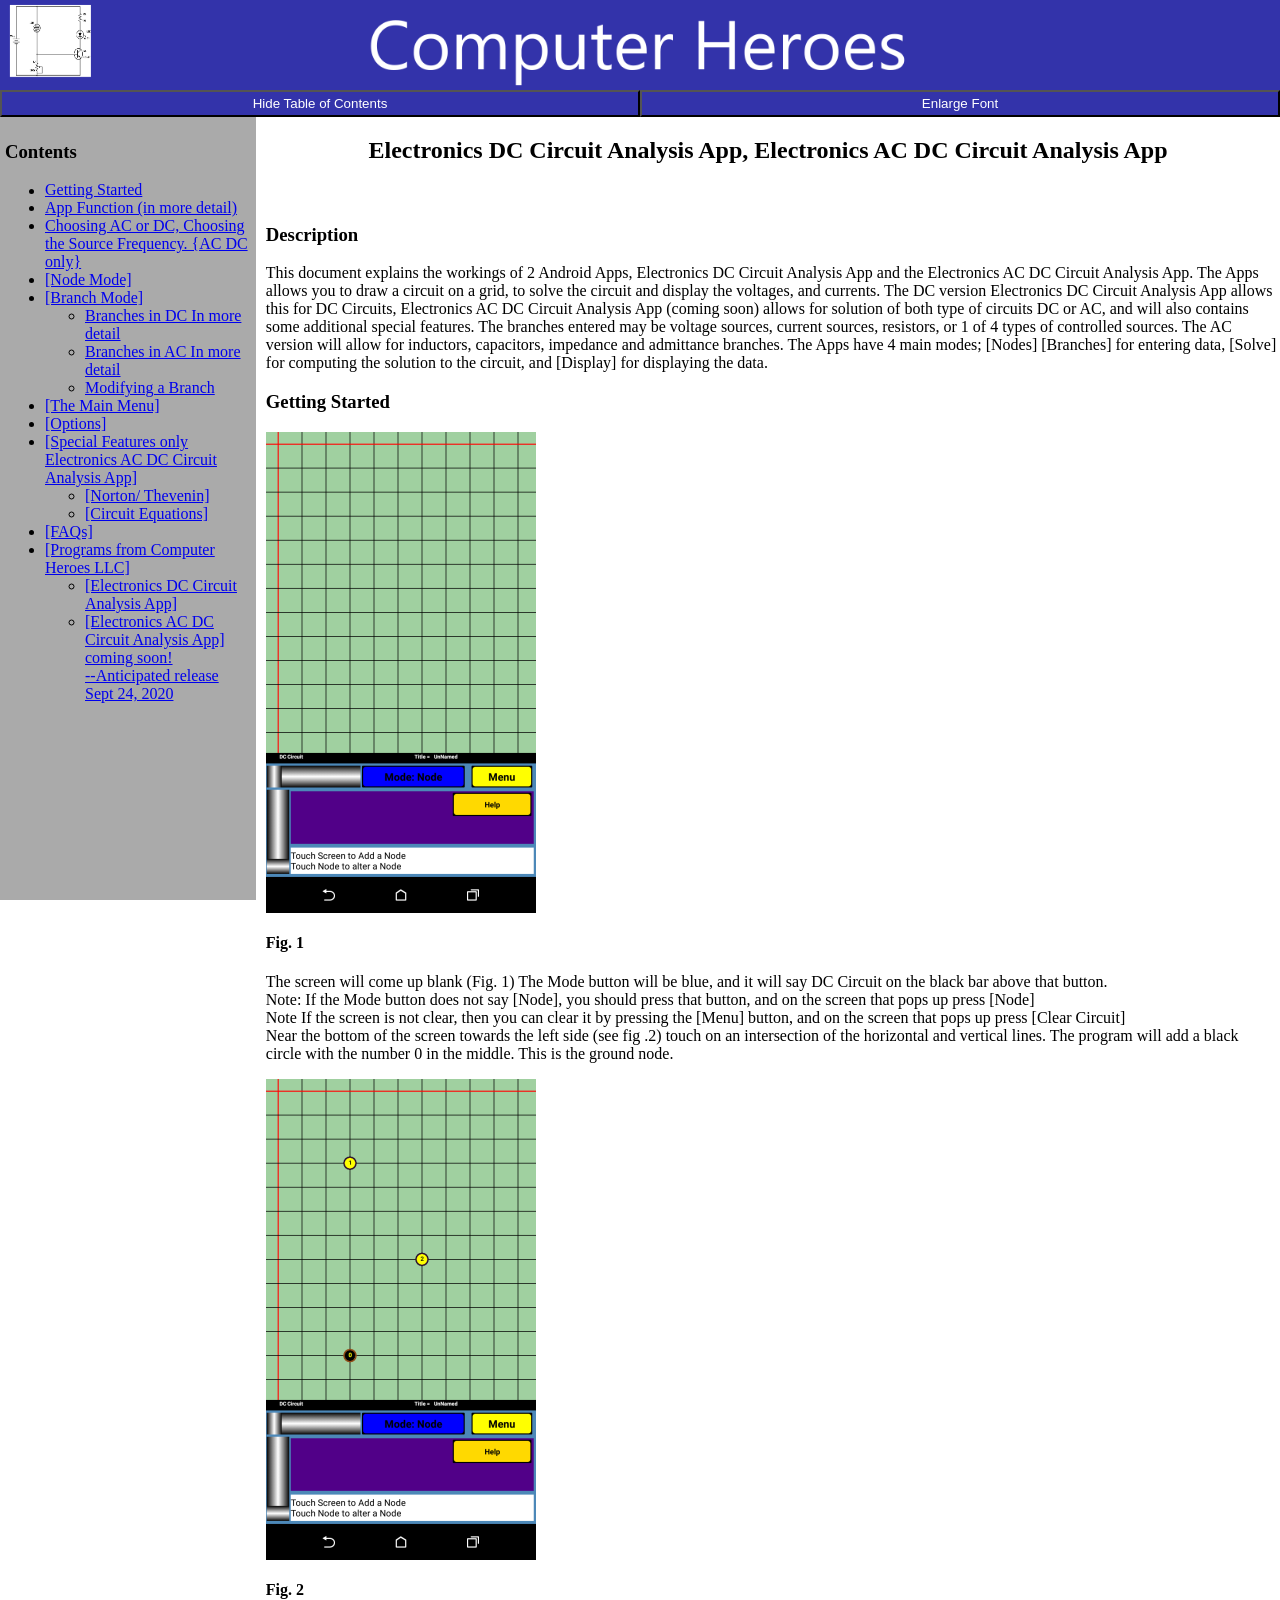
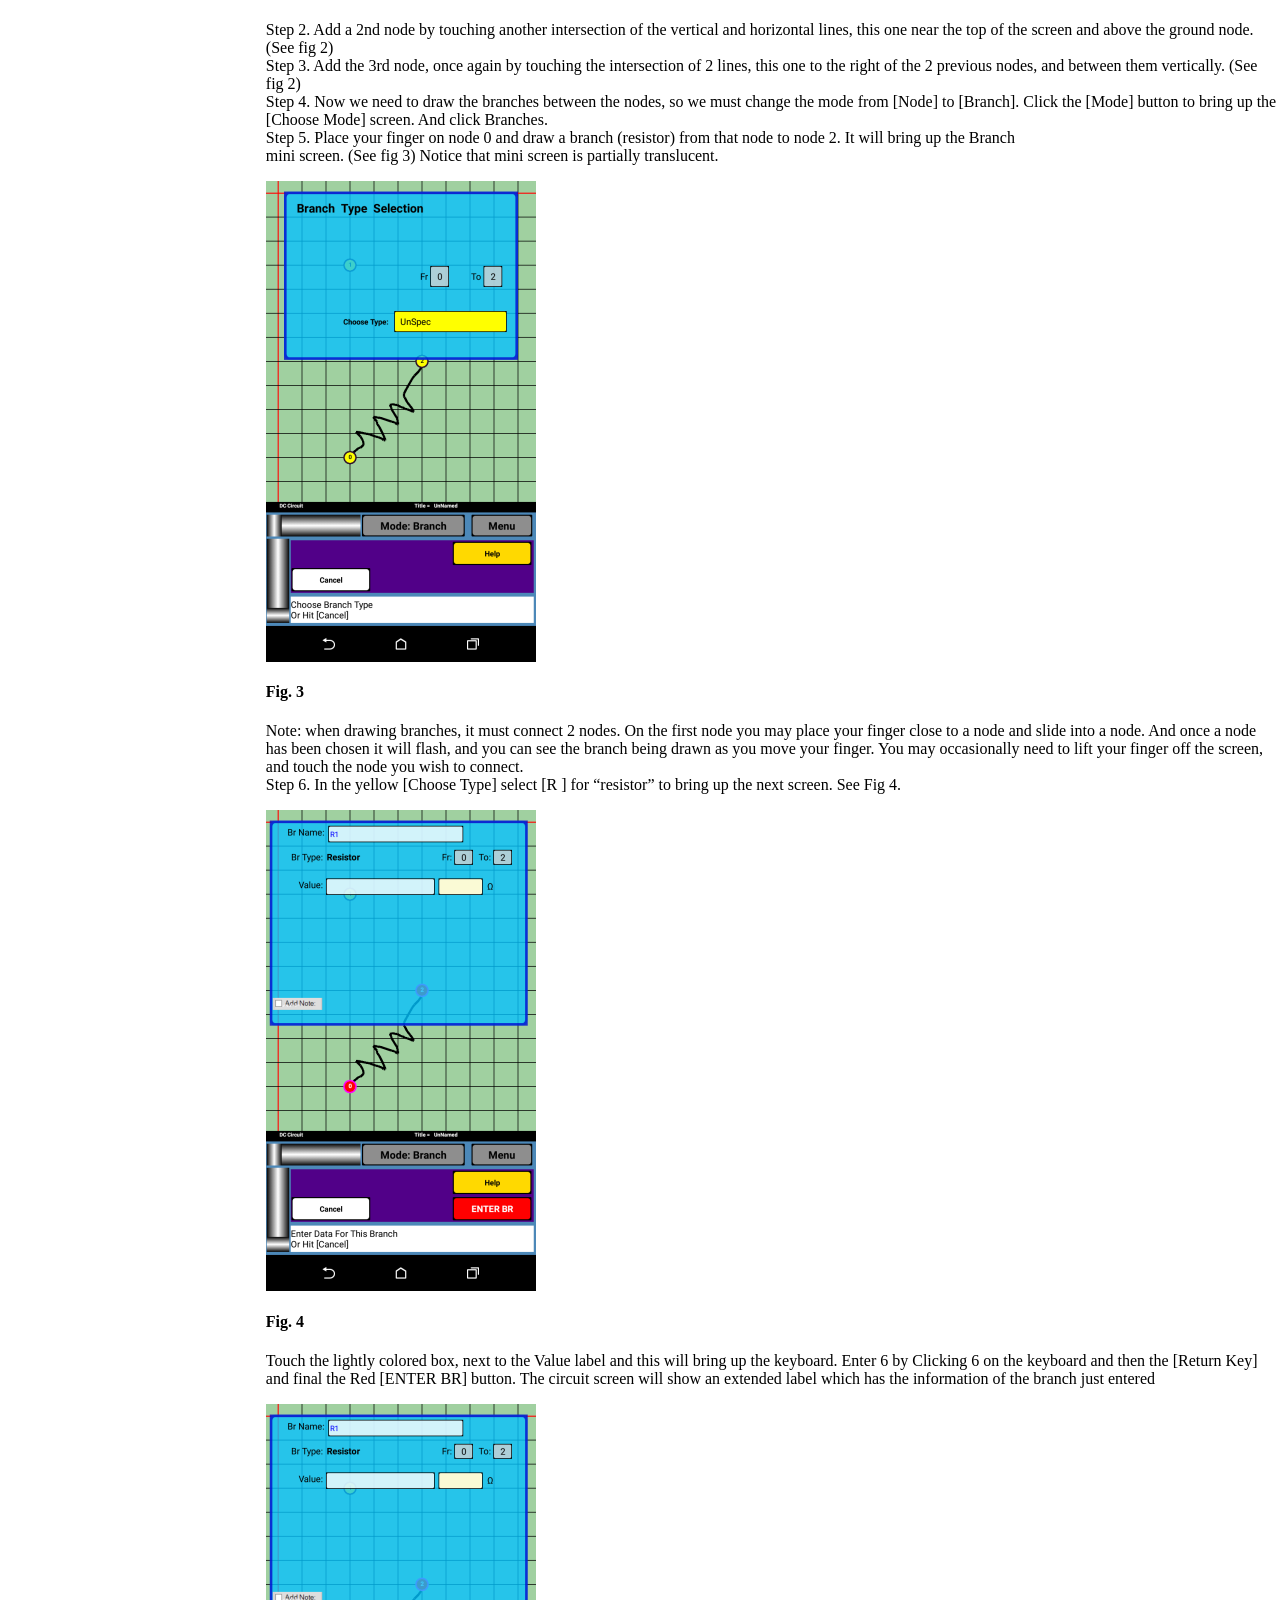
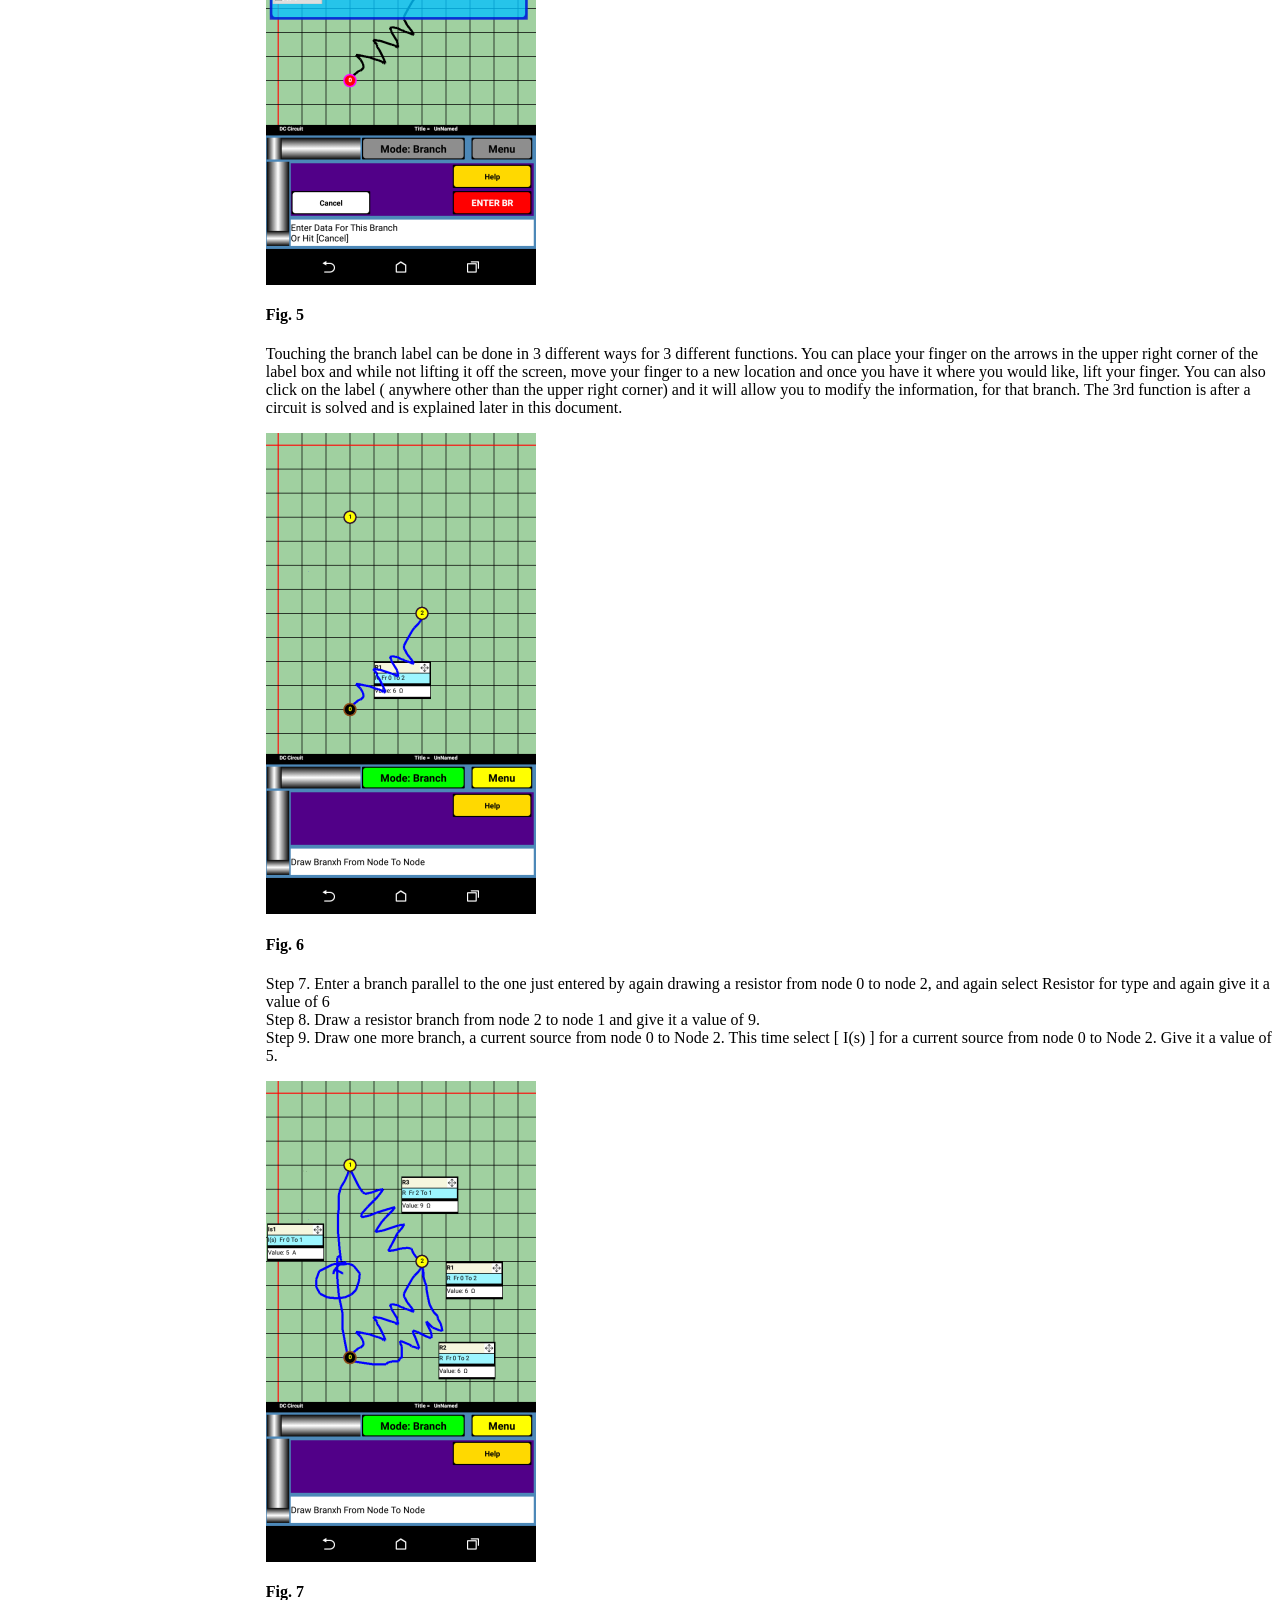
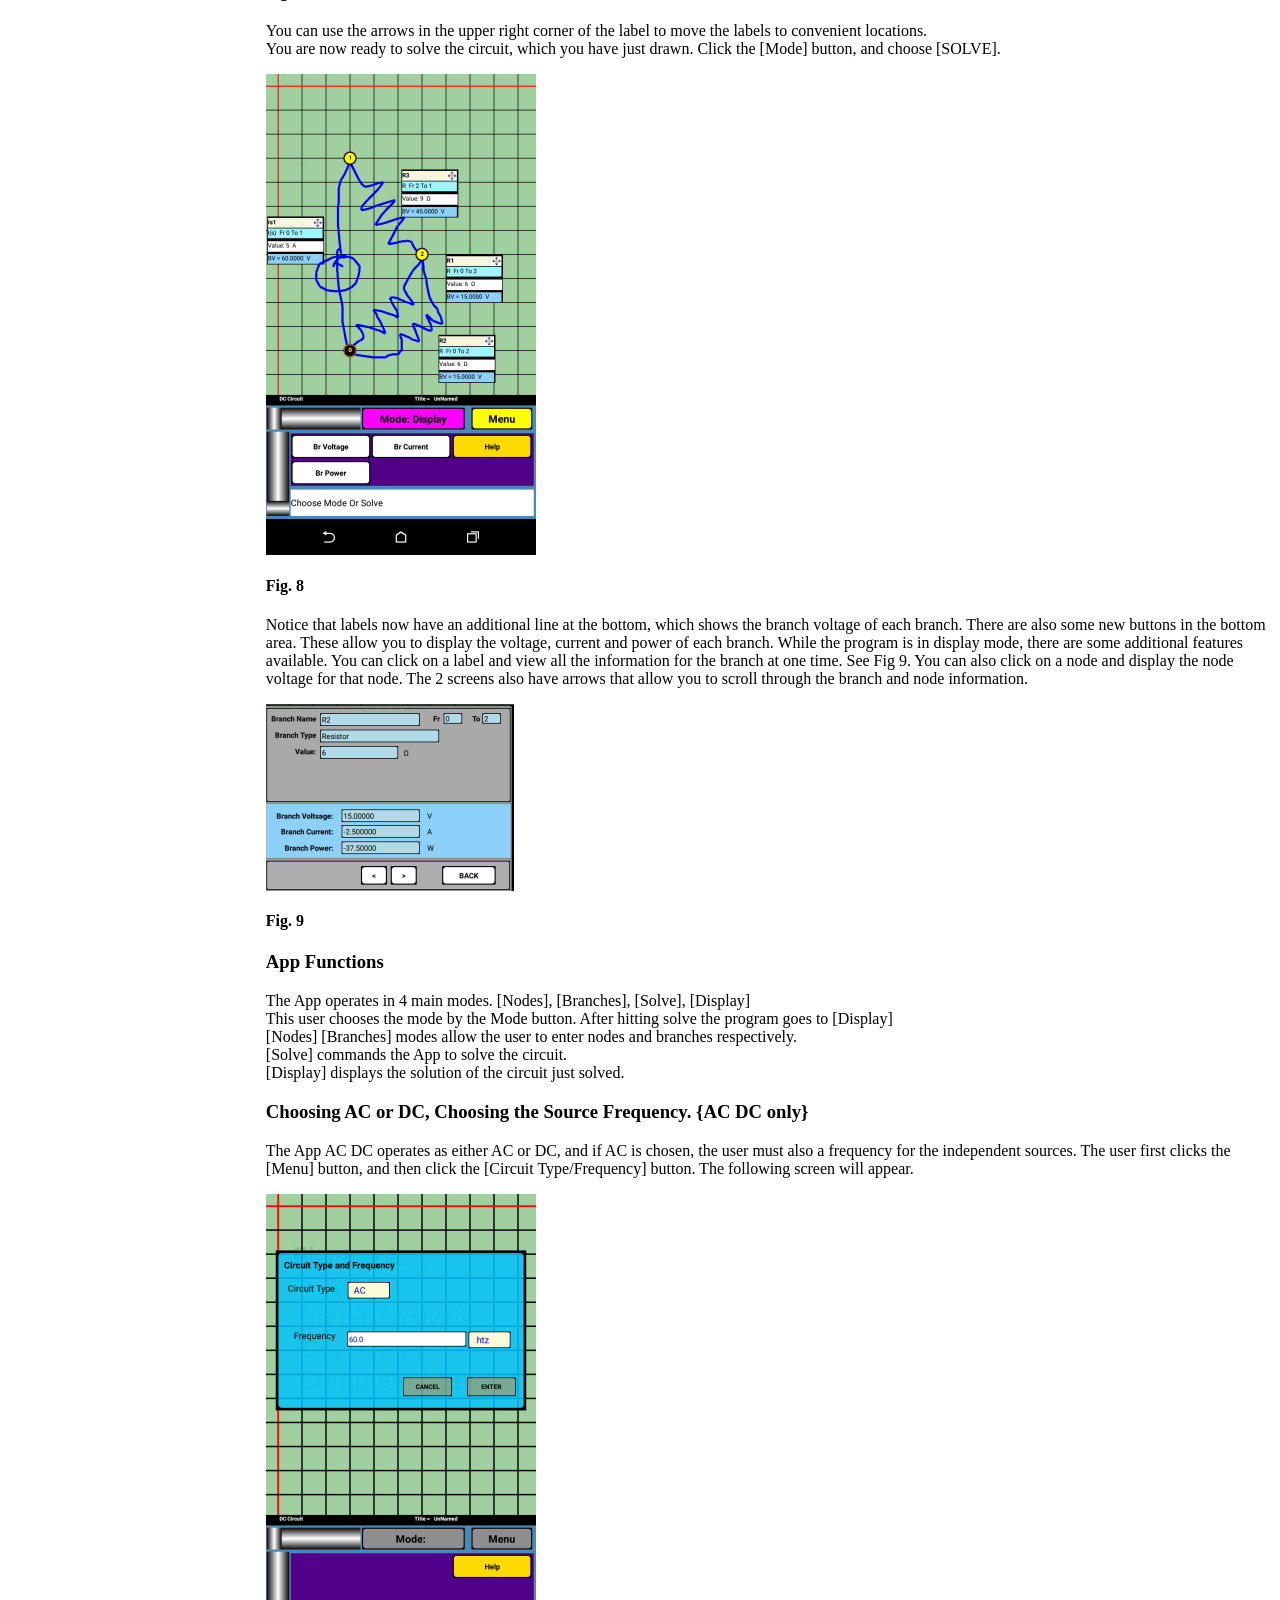
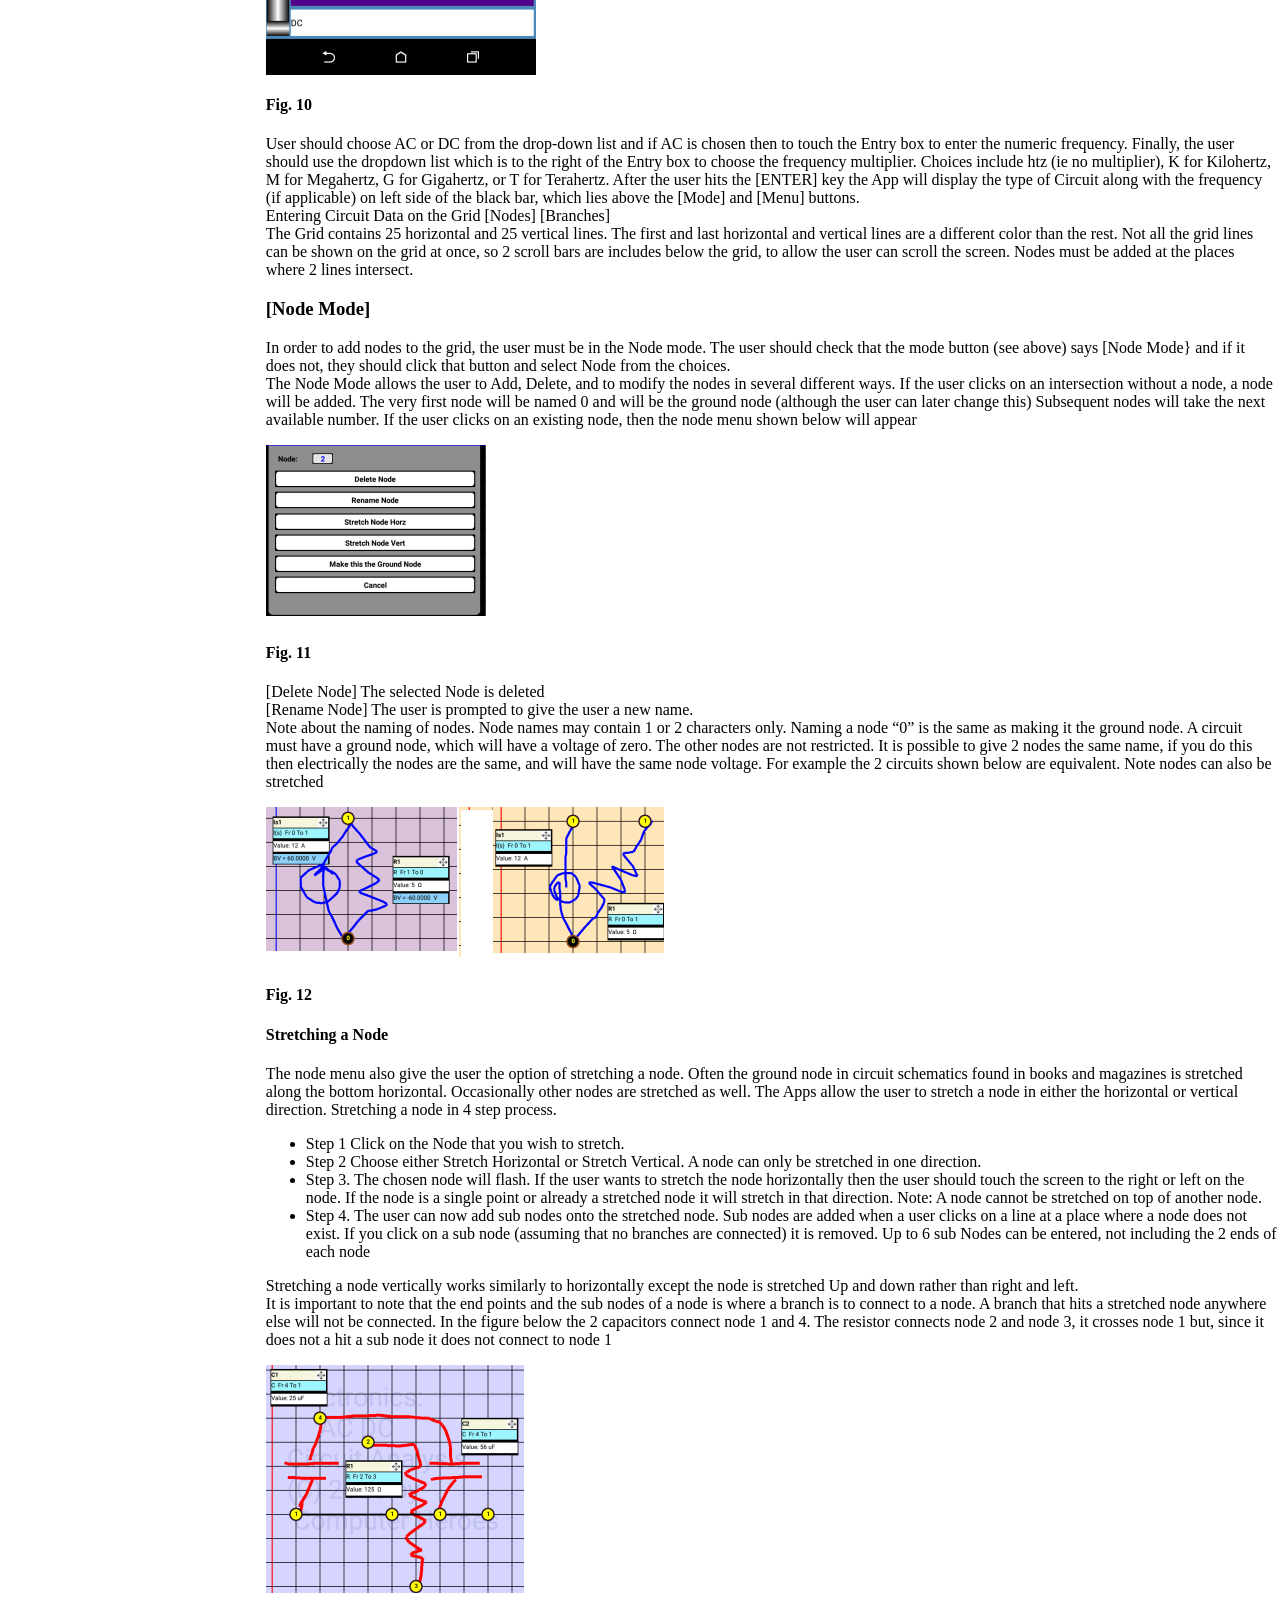
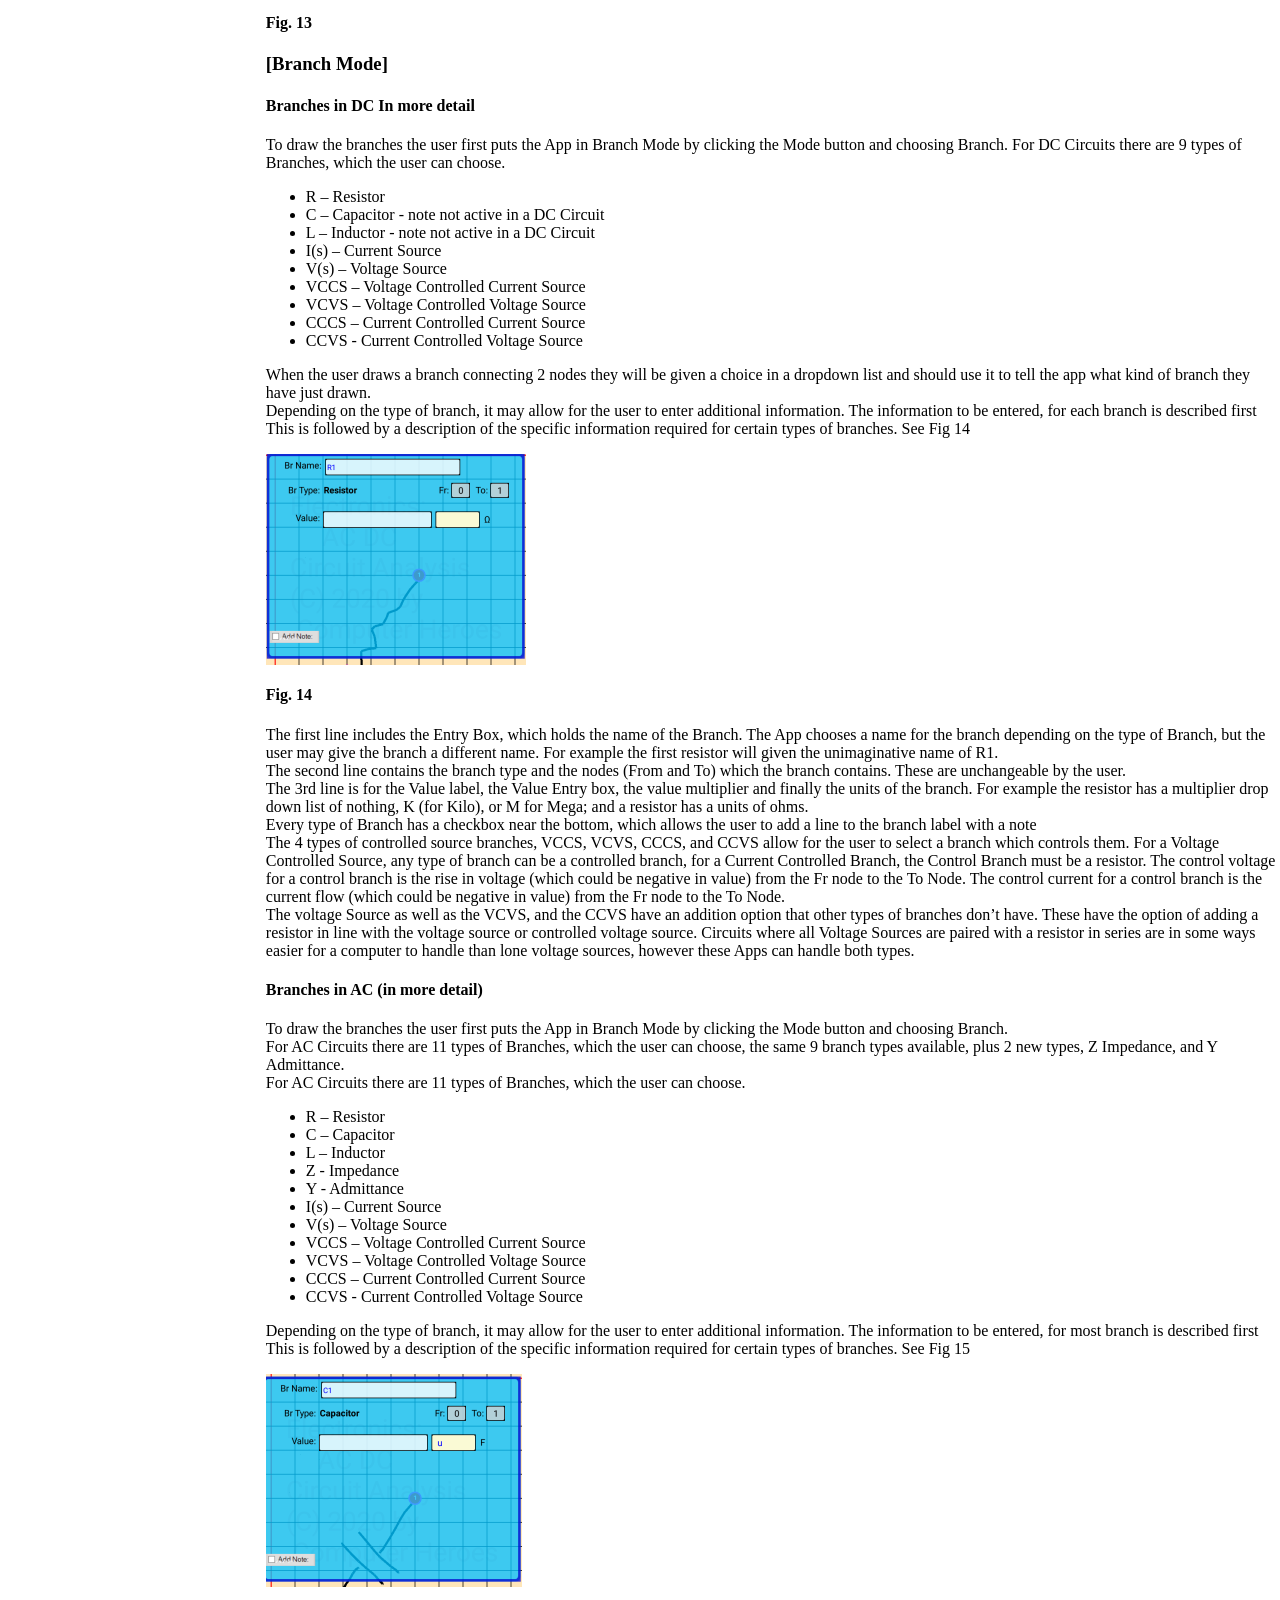
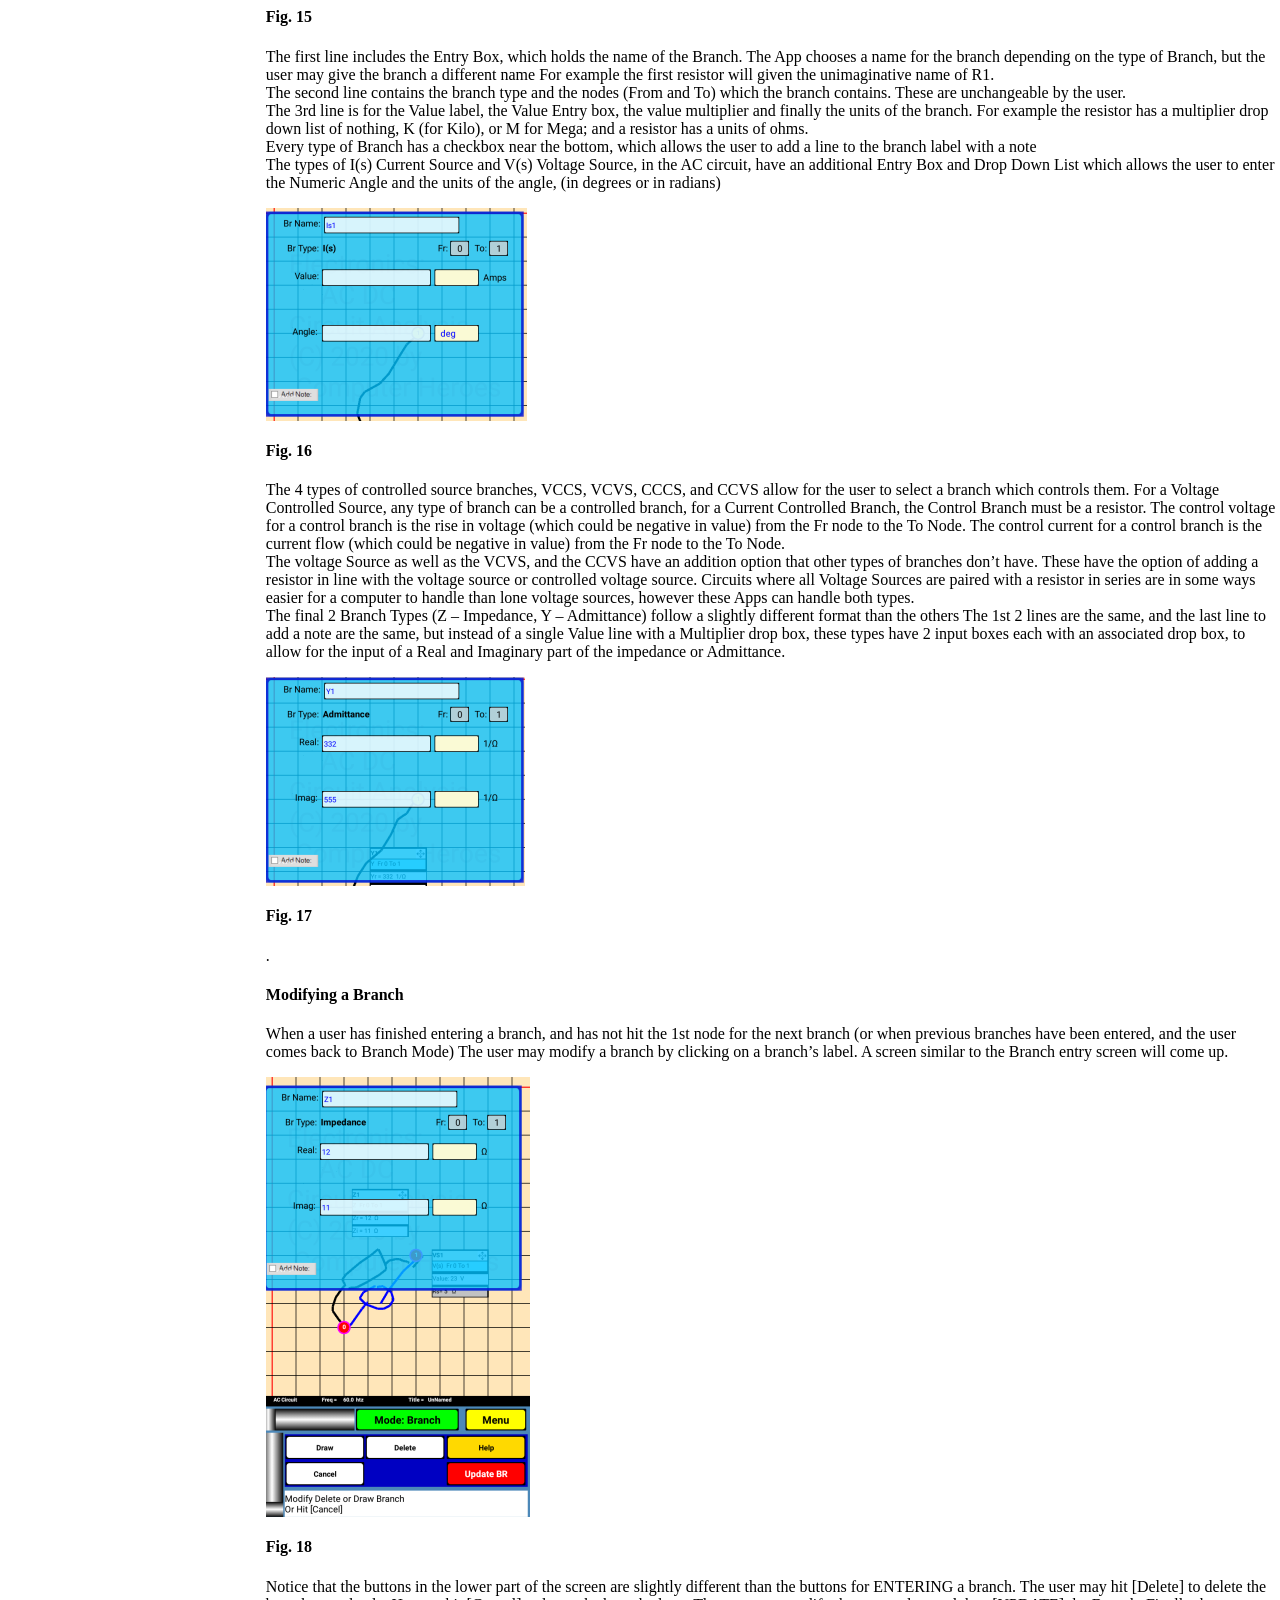
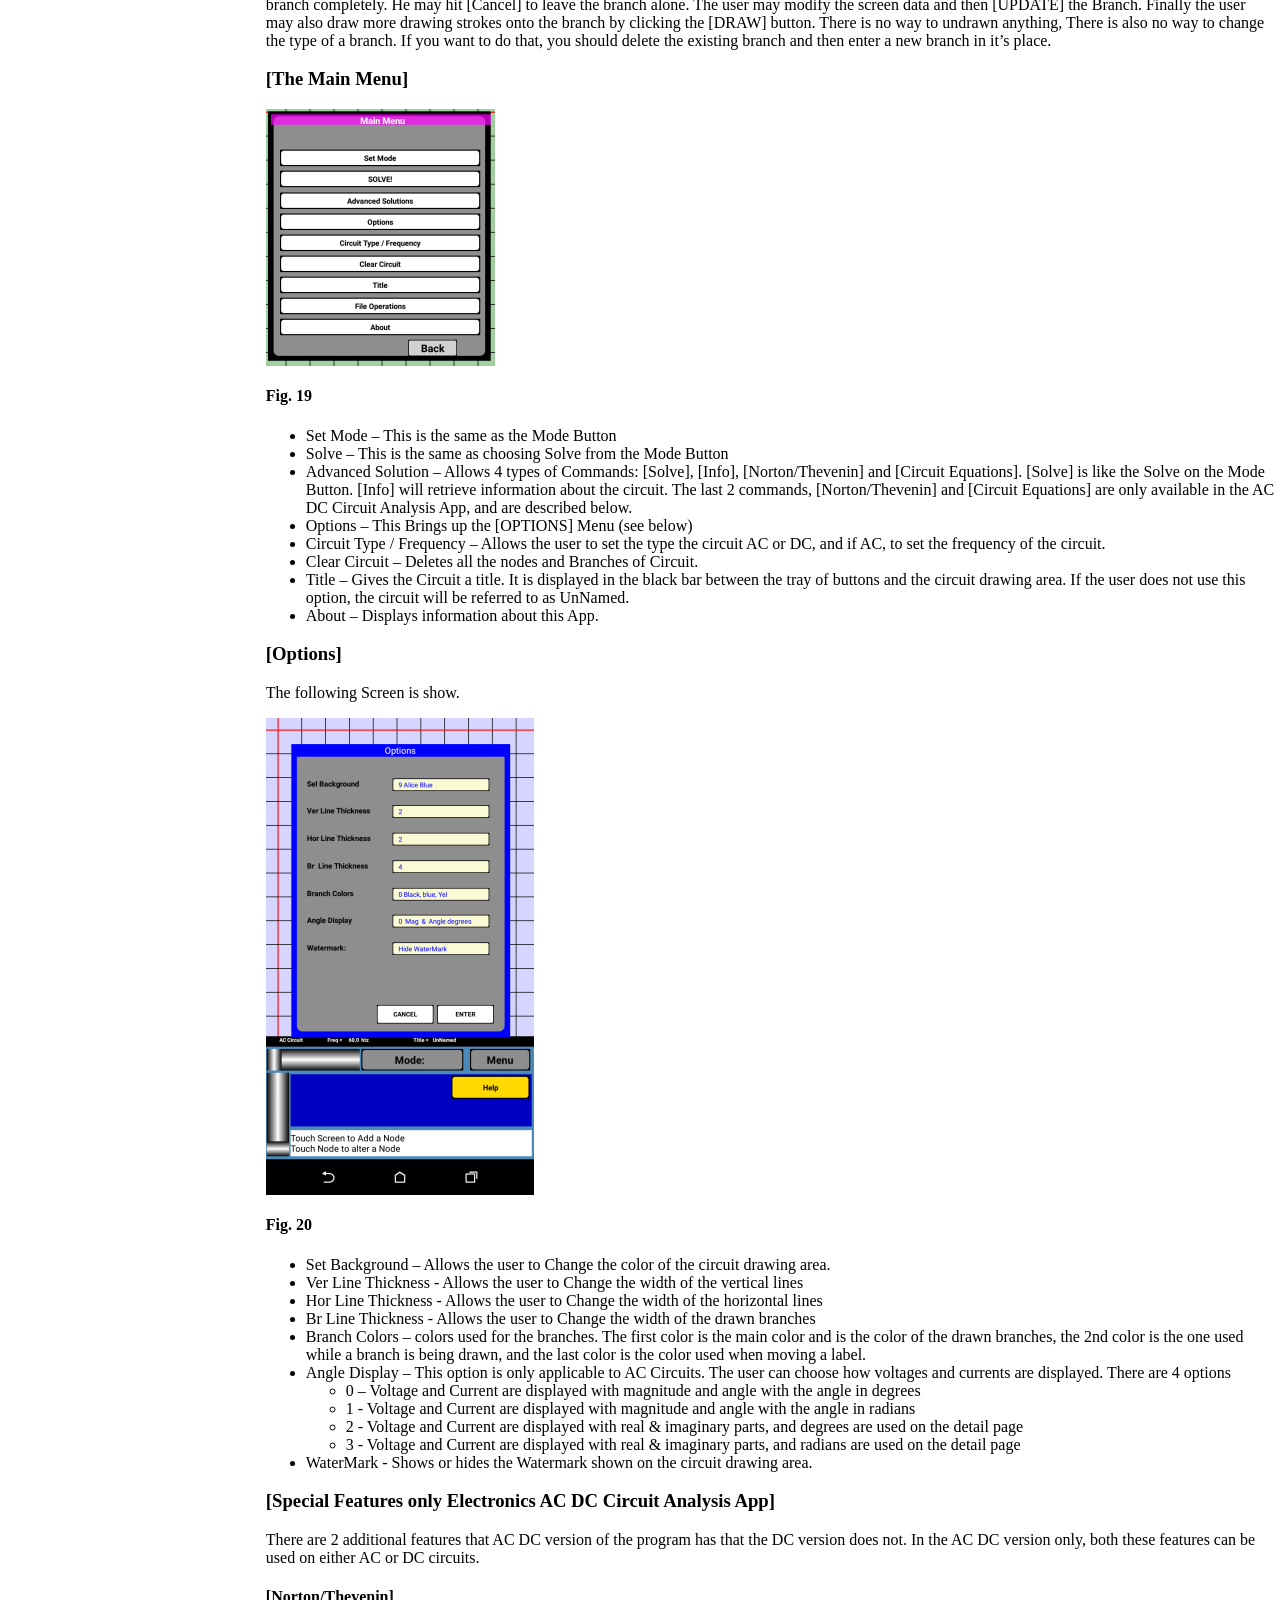
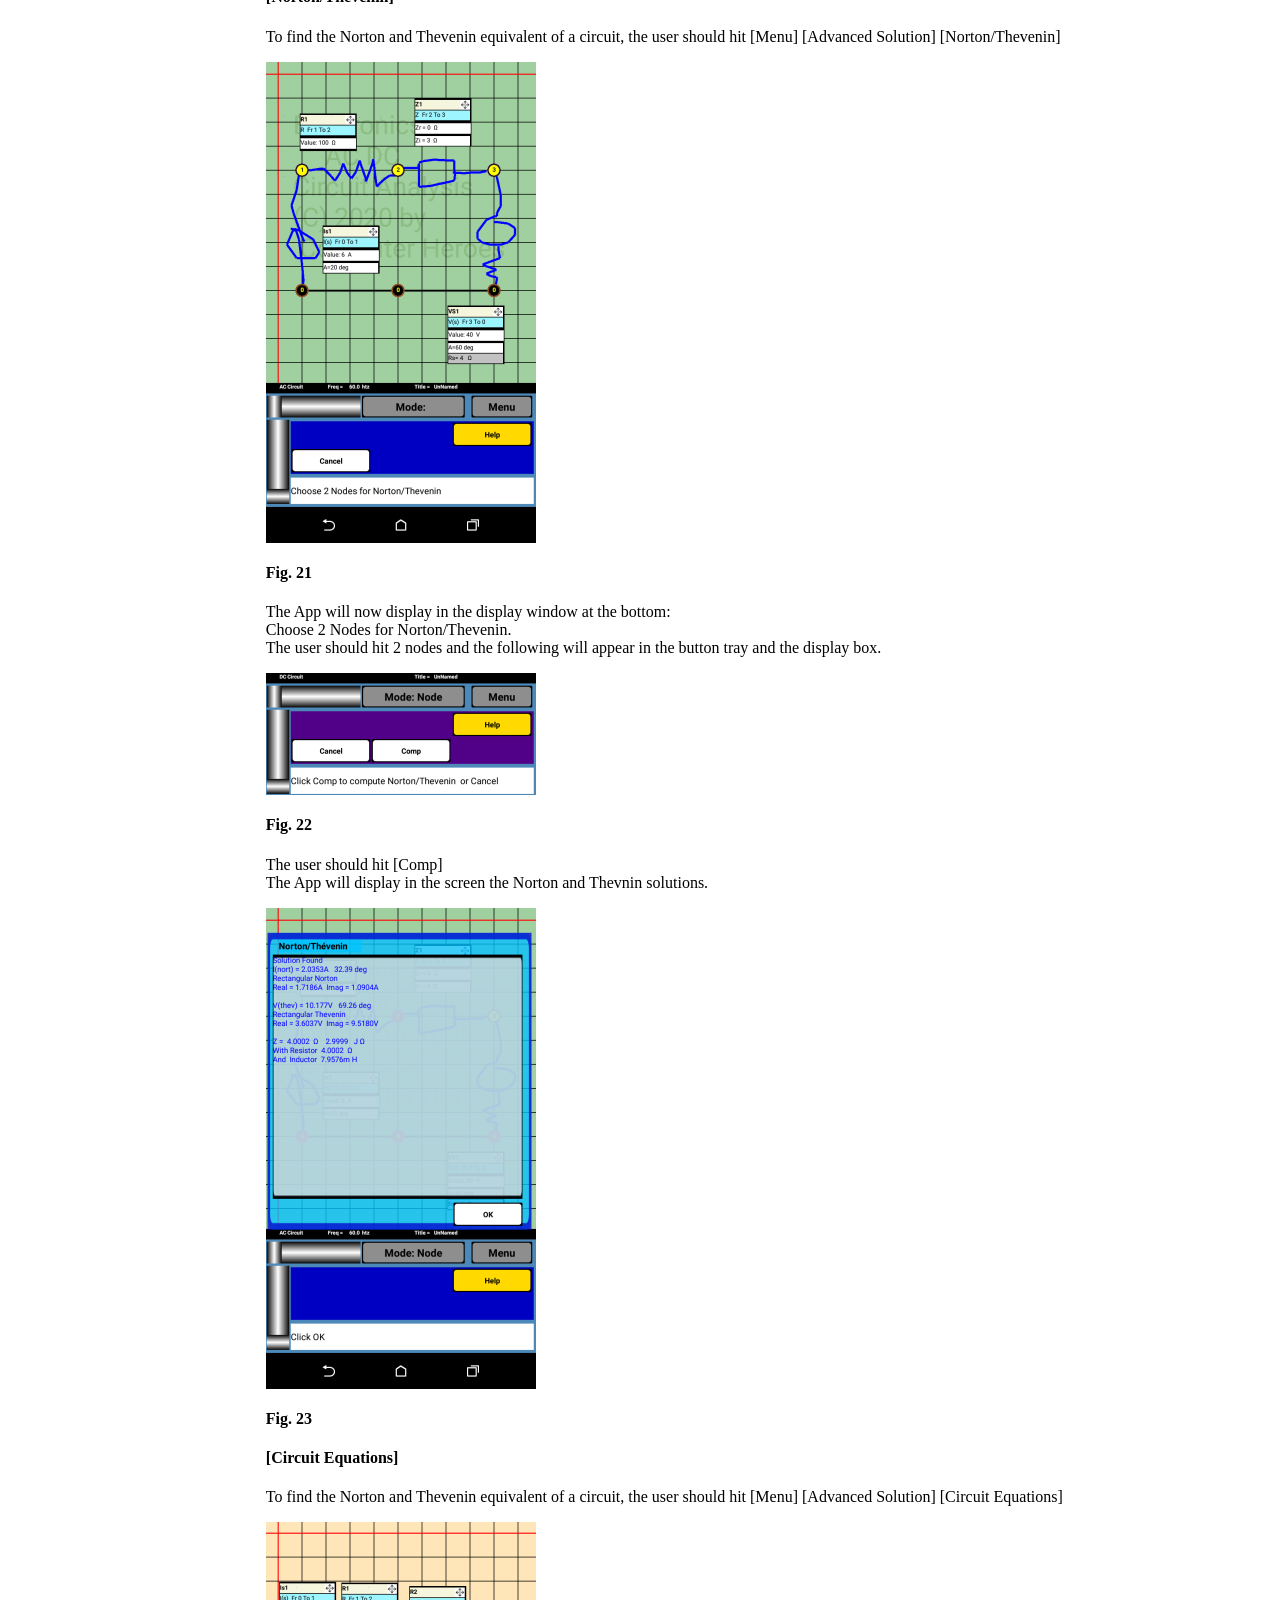
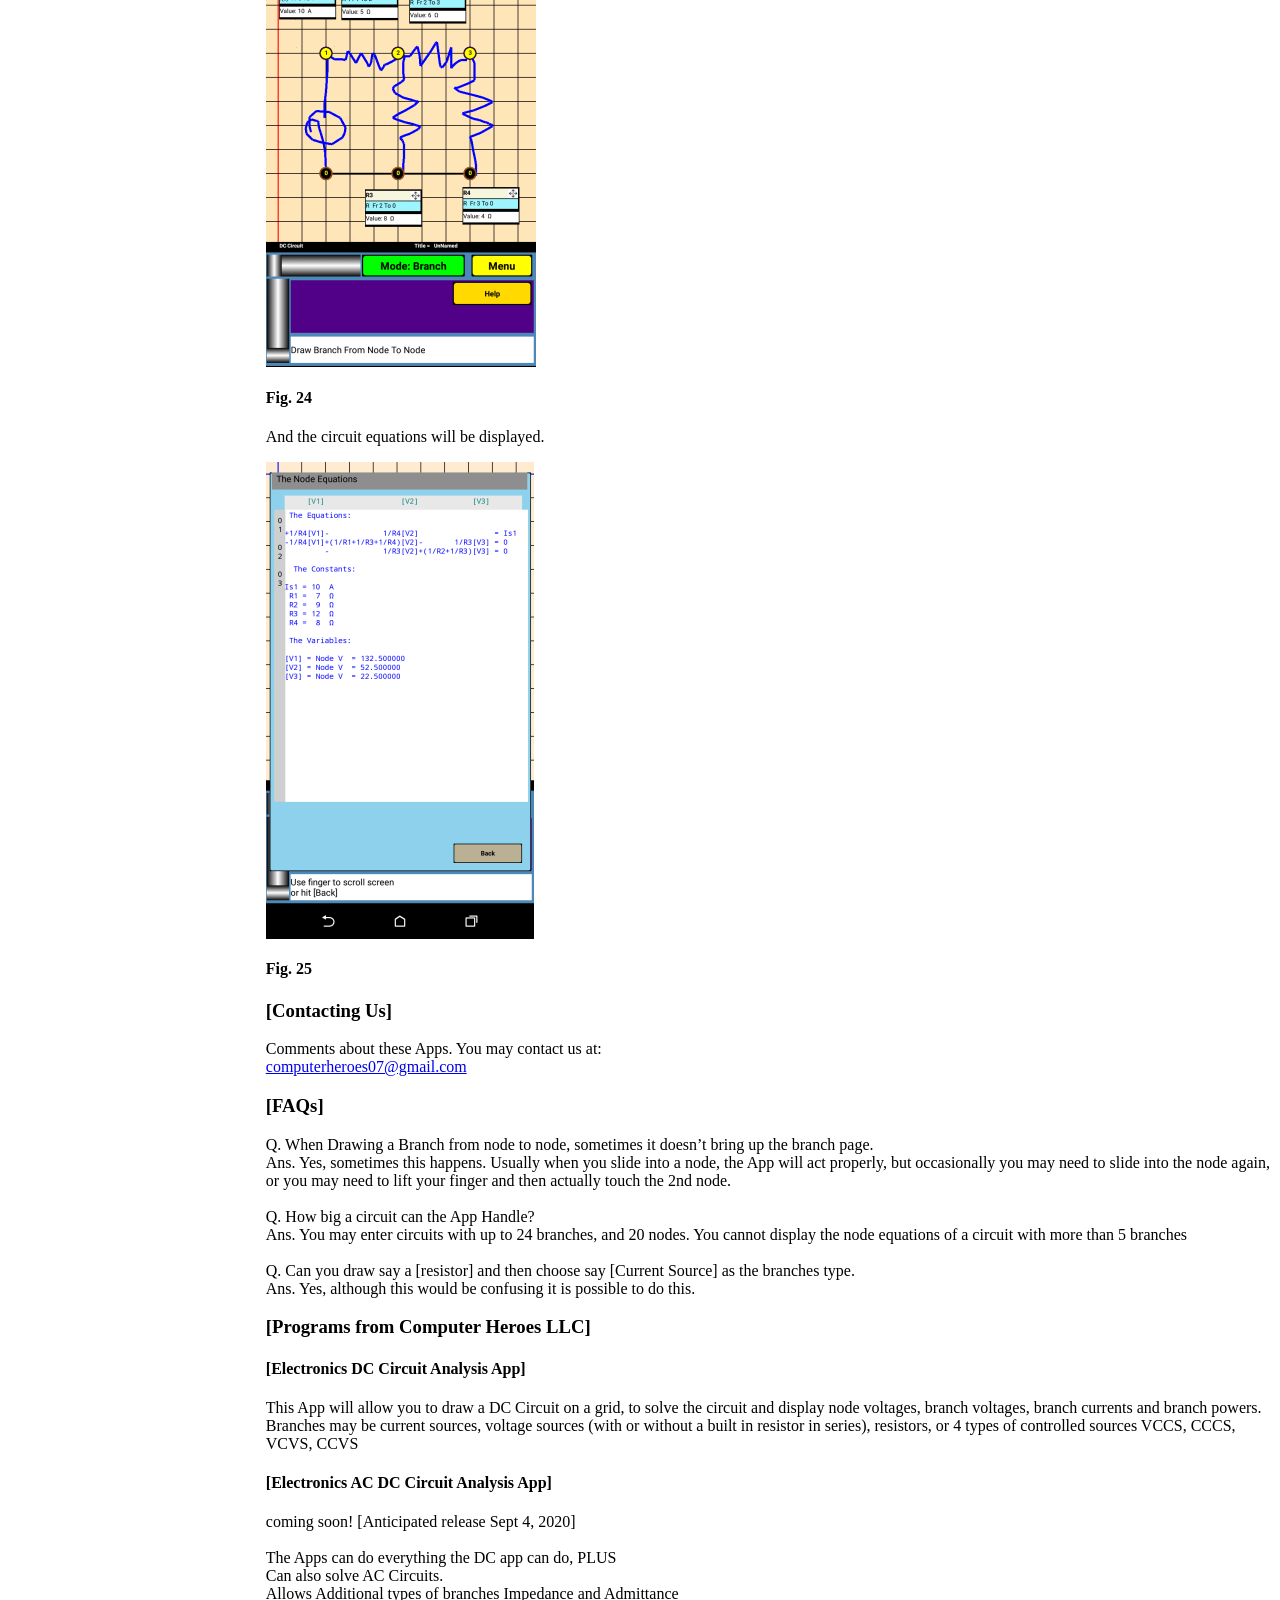
==== commit 3dc64655: "Added resize button changing text nd extend body title to 100% when TOC is hidden" ====
--- a/Index.html
+++ b/Index.html
@@ -499,12 +499,14 @@
                     $("#nav-bar").removeClass('nav-hidden');
                     $("#TOC-is-hidden").val('false');
                     $("#body-content").removeClass('body-content-wide');
+                    $("#body-title").removeClass('body-title-wide');
                     $("#TOC-view").text('Hide Table of Contents');
                 }
                 else {
                     $("#nav-bar").addClass('nav-hidden');
                     $("#TOC-is-hidden").val('true');
                     $("#body-content").addClass('body-content-wide');
+                    $("#body-title").addClass('body-title-wide');
                     $("#TOC-view").text('Show Table of Contents');
                 }
             });
@@ -513,11 +515,13 @@
                     $("p").addClass('large-text');
                     $(".chapter-title h3").addClass('large-text');
                     $("#current-font-size").val('large');
+                    $("#font-resize").val('Shrink Text');
                 } 
                 else {
                     $("p").removeClass('large-text');
                     $(".chapter-title h3").removeClass('large-text');
                     $("#current-font-size").val('small');
+                    $("#font-resize").val('Enlarge Text');
                 }
             });
         });
--- a/css/ComputerHeroes.css
+++ b/css/ComputerHeroes.css
@@ -16,10 +16,12 @@
     top: 0px;
     height: 10%;
     max-width: 10%;
-    margin: auto;
+    text-align: center;
 }
 
 #logo-img {
+    padding-top:5%;
+    padding-bottom:5%;
     max-height: 80%;
     max-width: 80%;
 }
@@ -91,12 +93,17 @@
     left: 0%;
 }
 
+#body-title.body-title-wide {
+    width: 100%;
+    left: 0%;
+}
+
 p.large-text {
-    font-size: 18;
+    font-size: 30;
 }
 
 .chapter-title h3.large-text {
-    font-size: 24;
+    font-size: 46;
 }
 
 #nav-bar.nav-hidden {
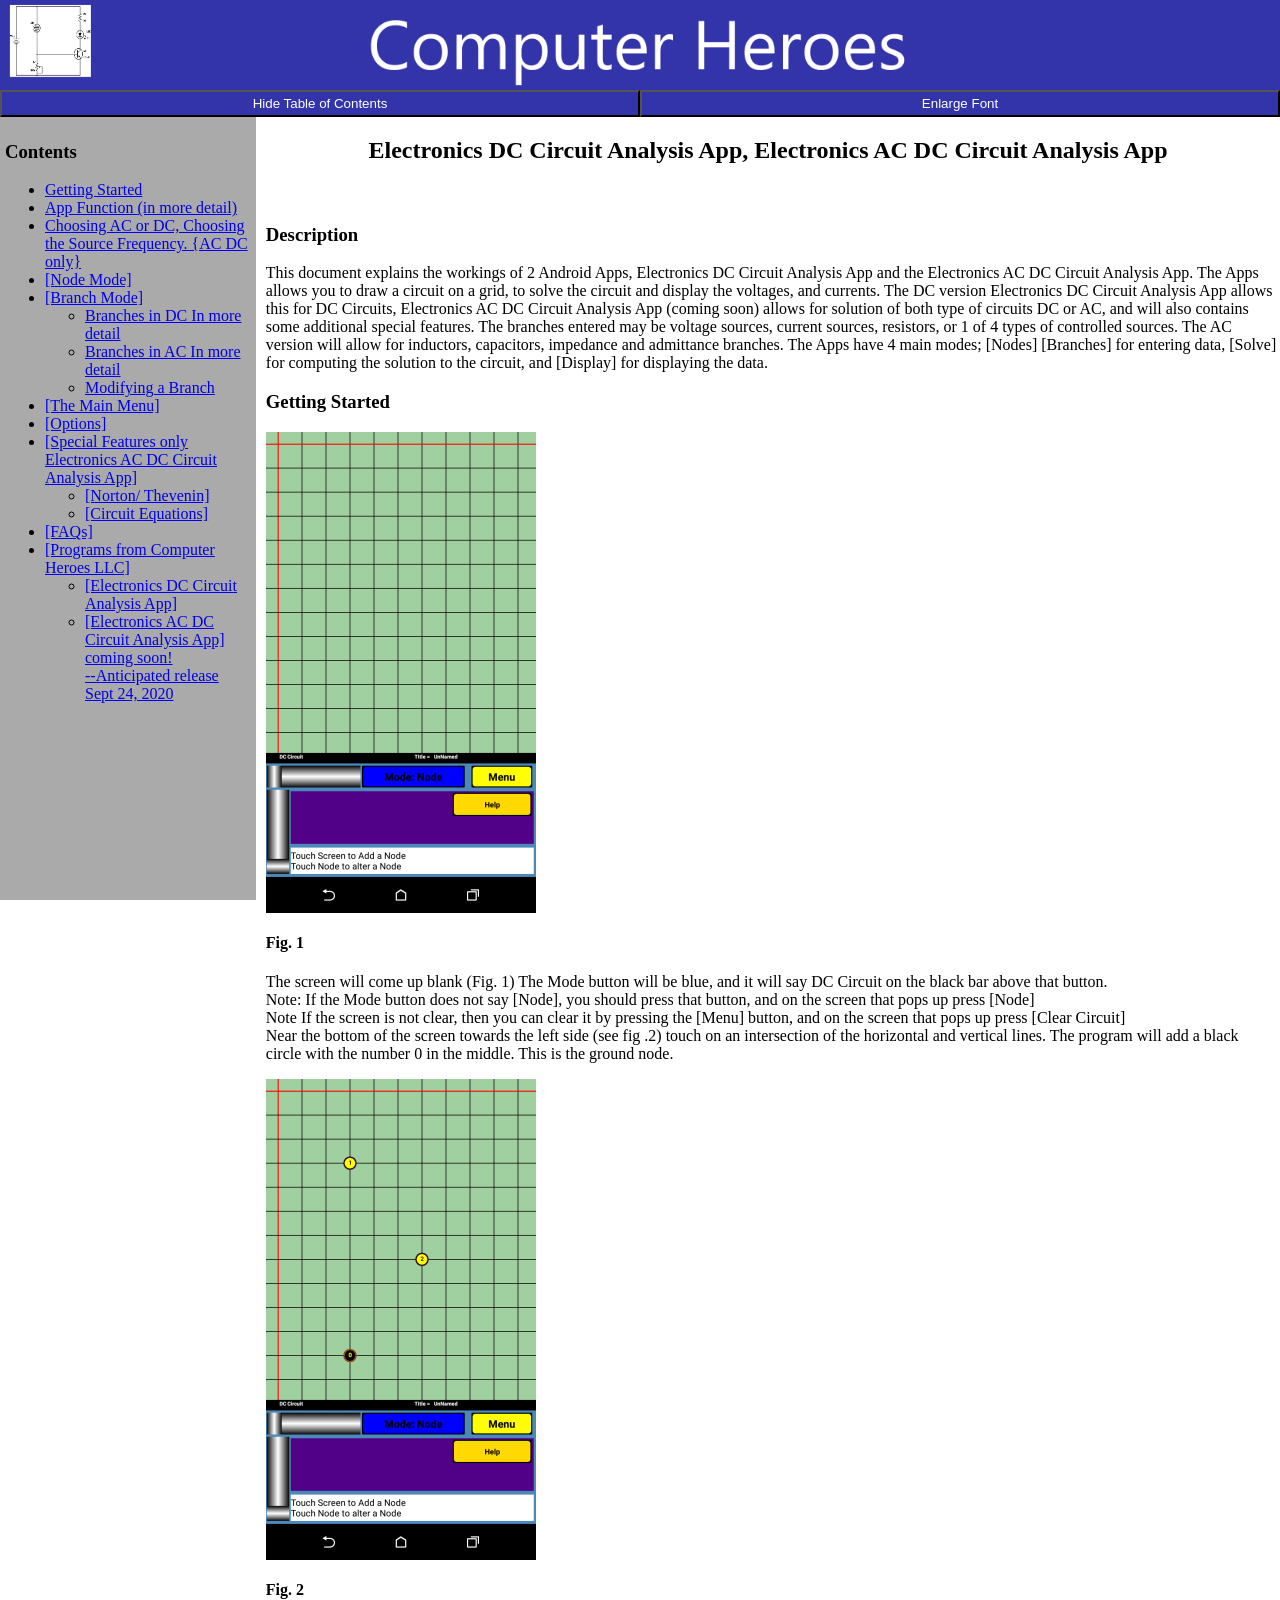
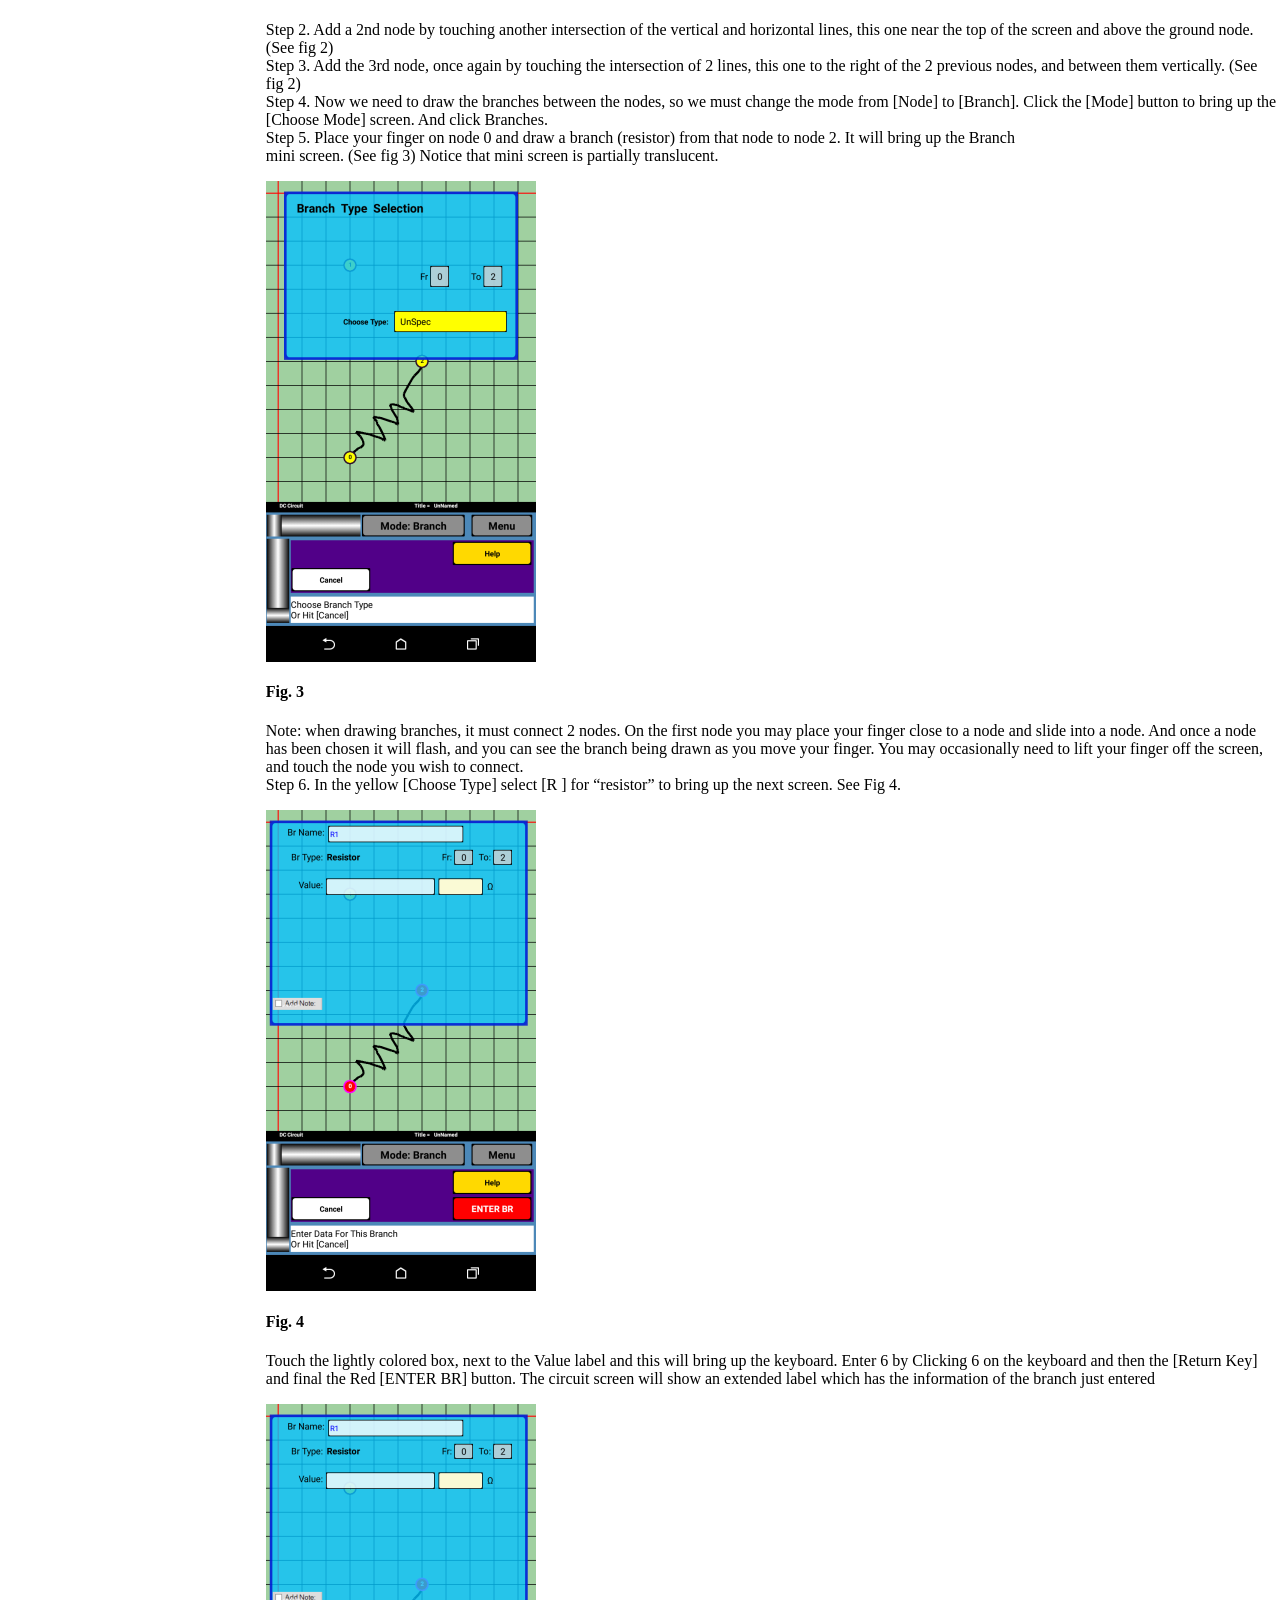
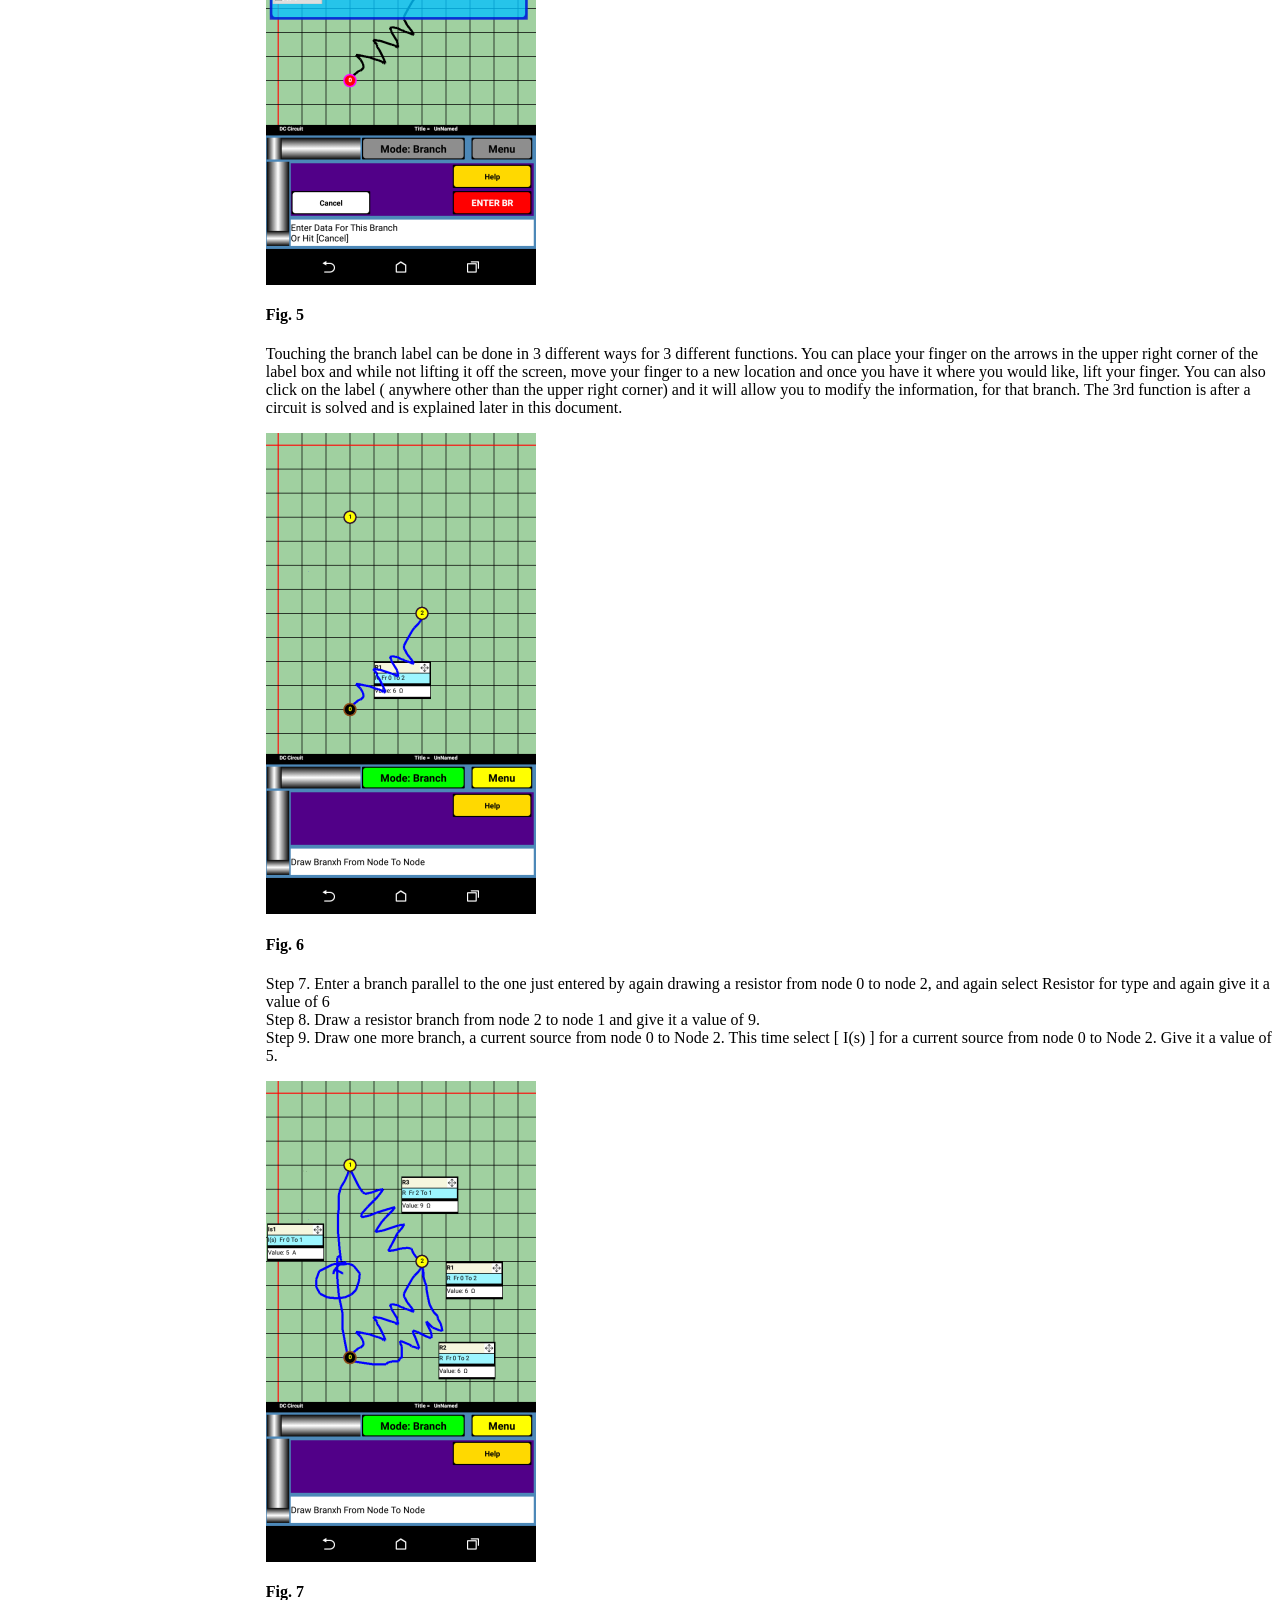
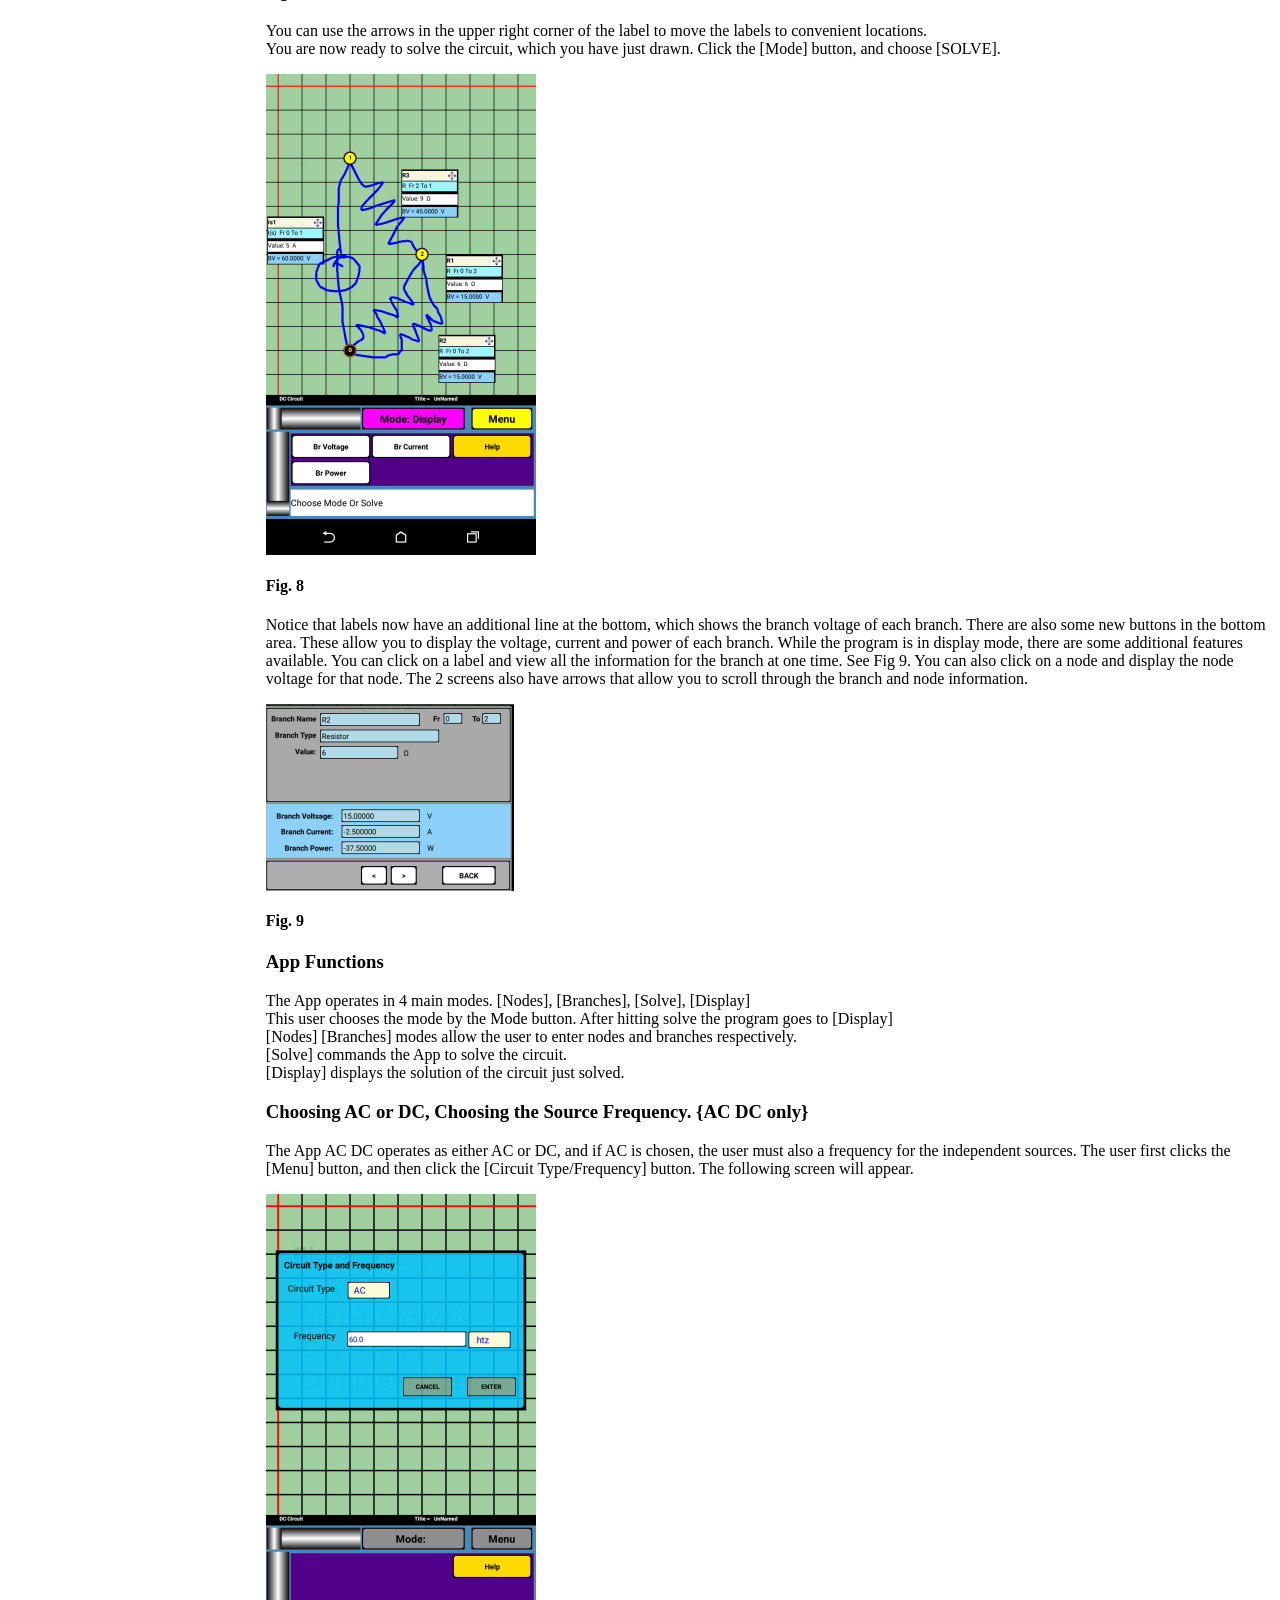
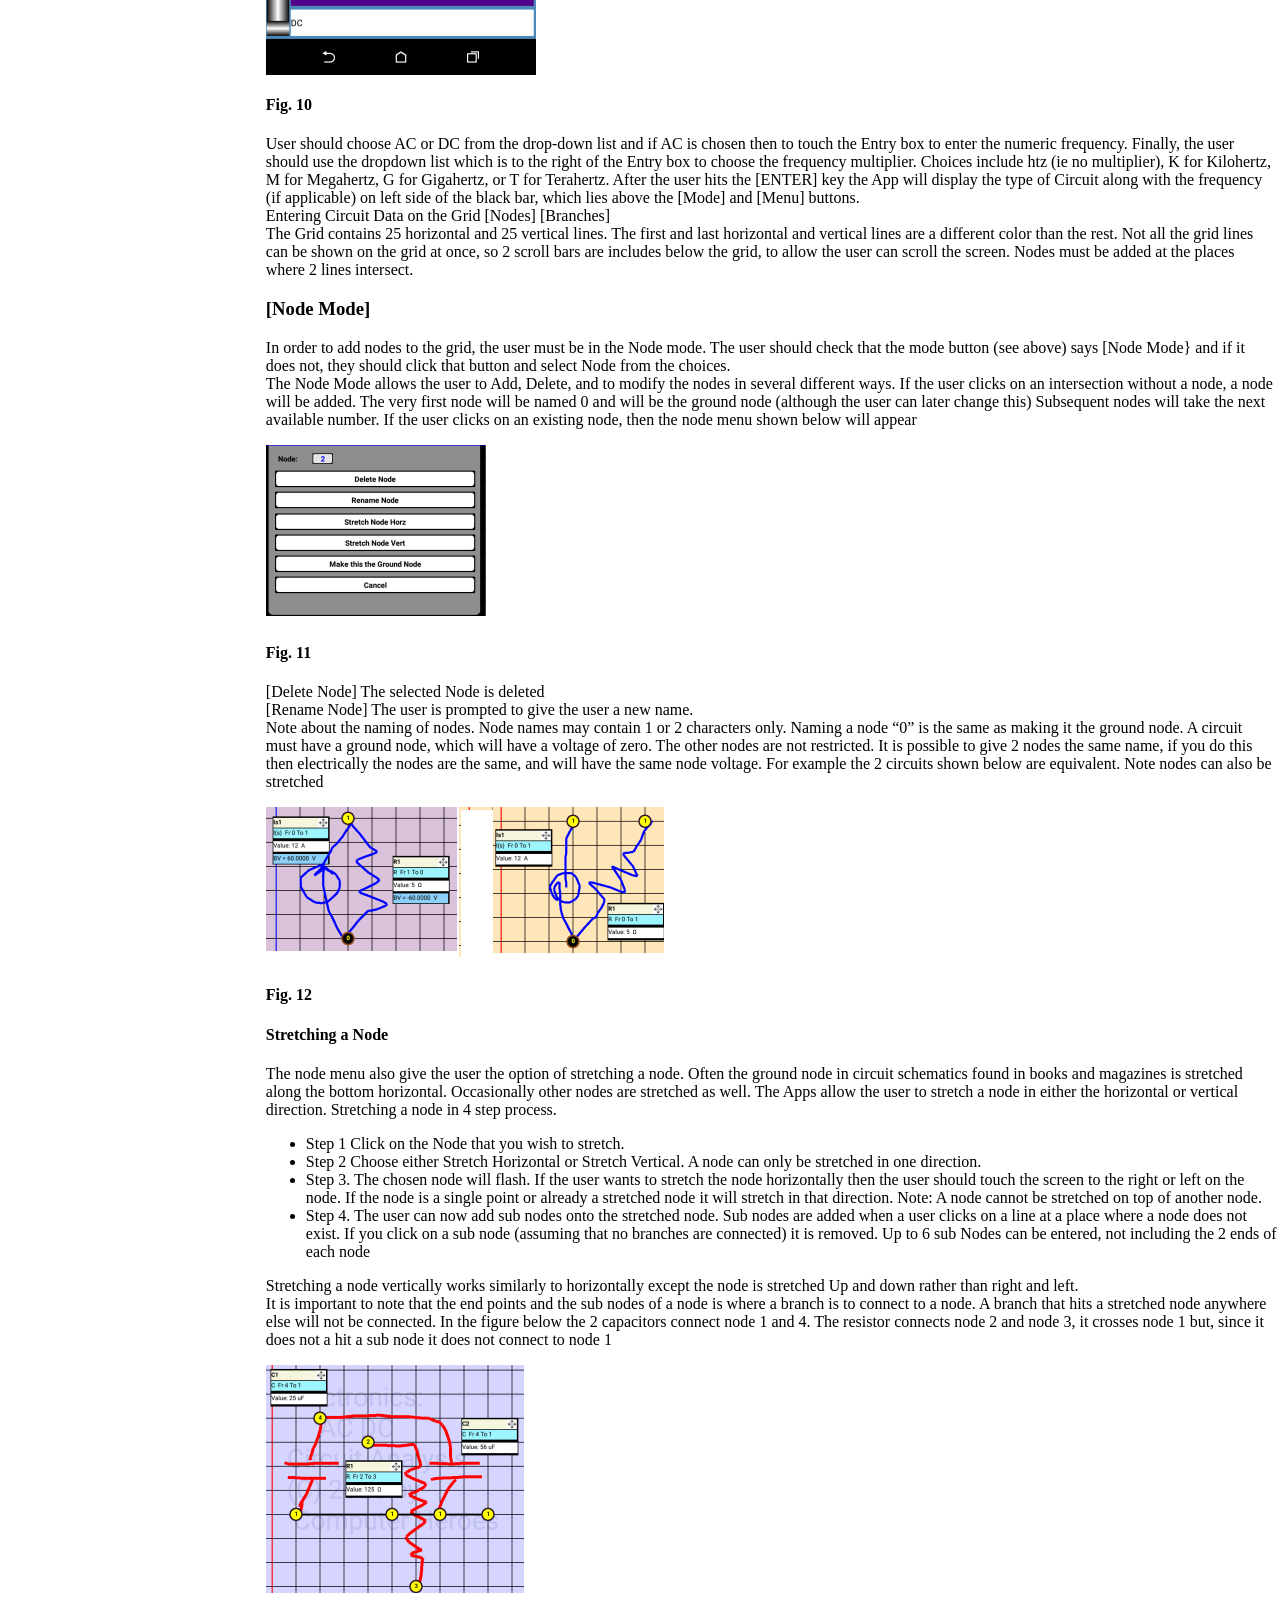
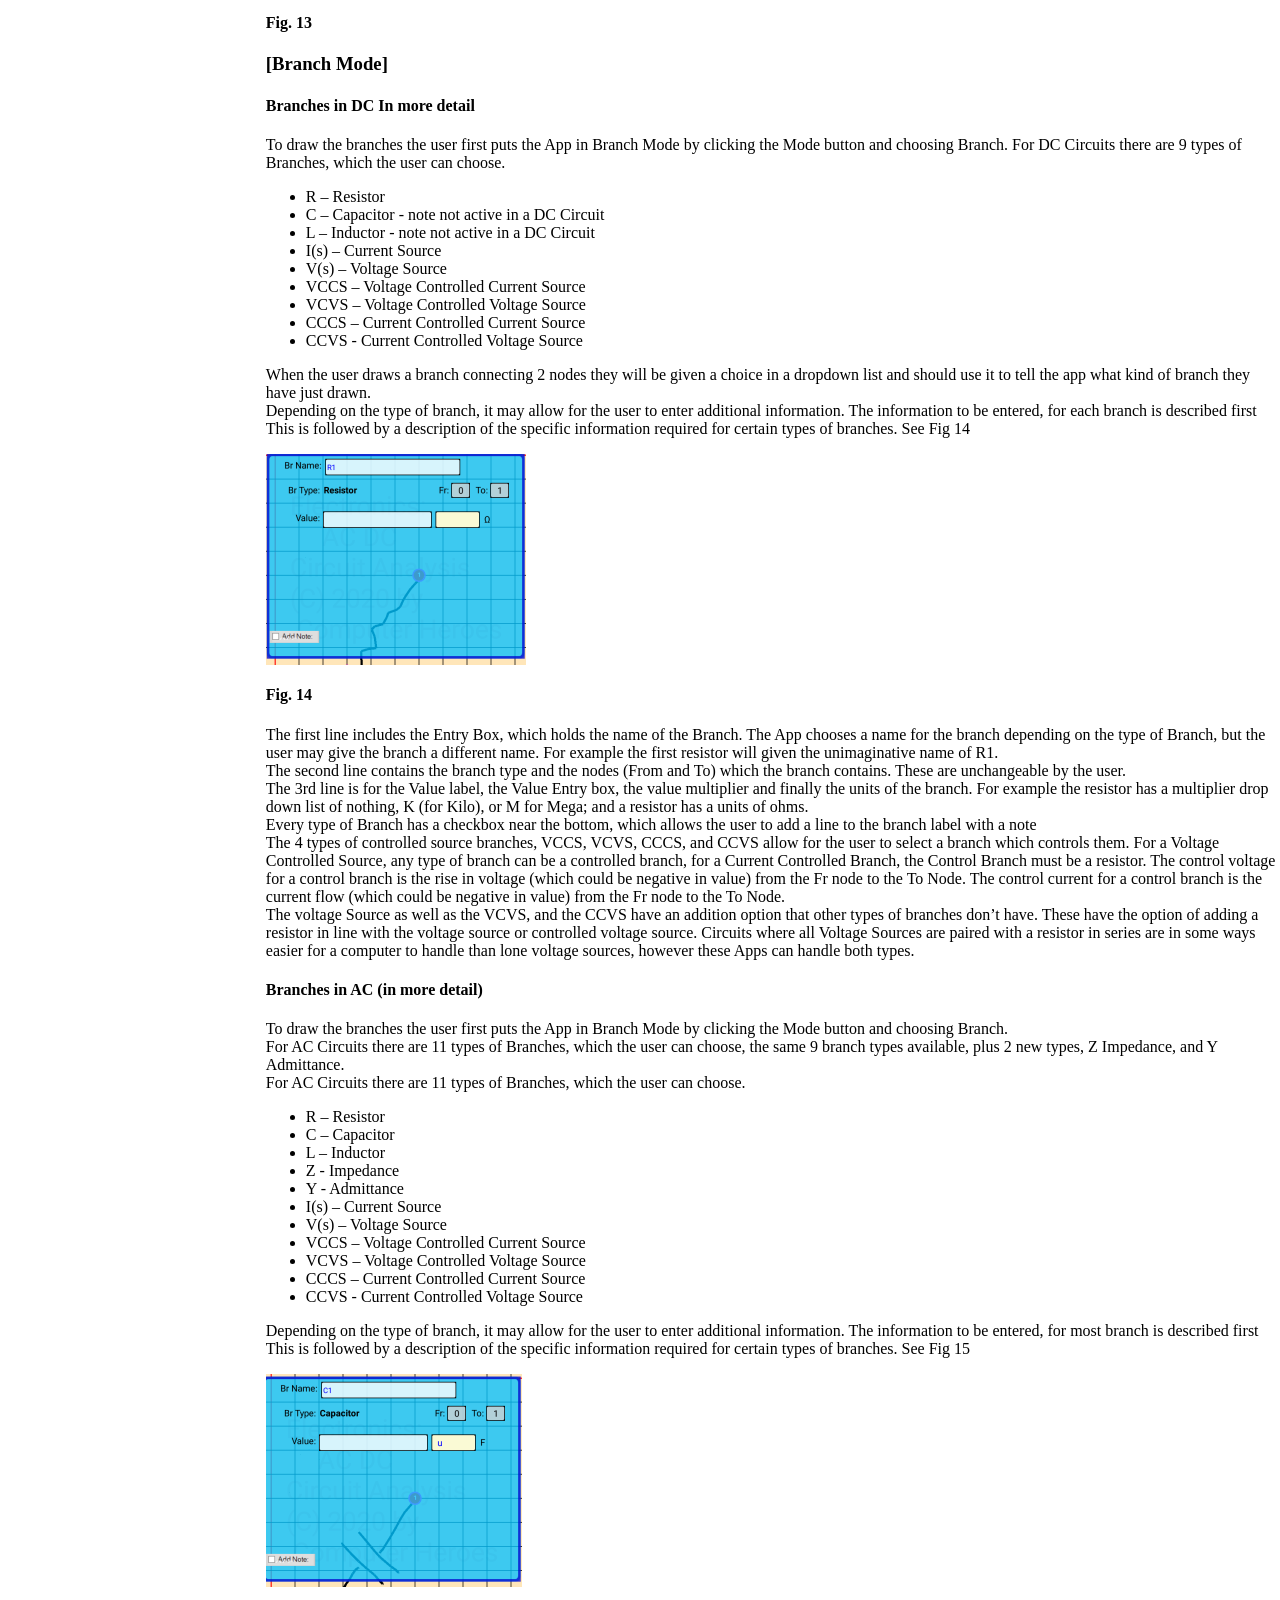
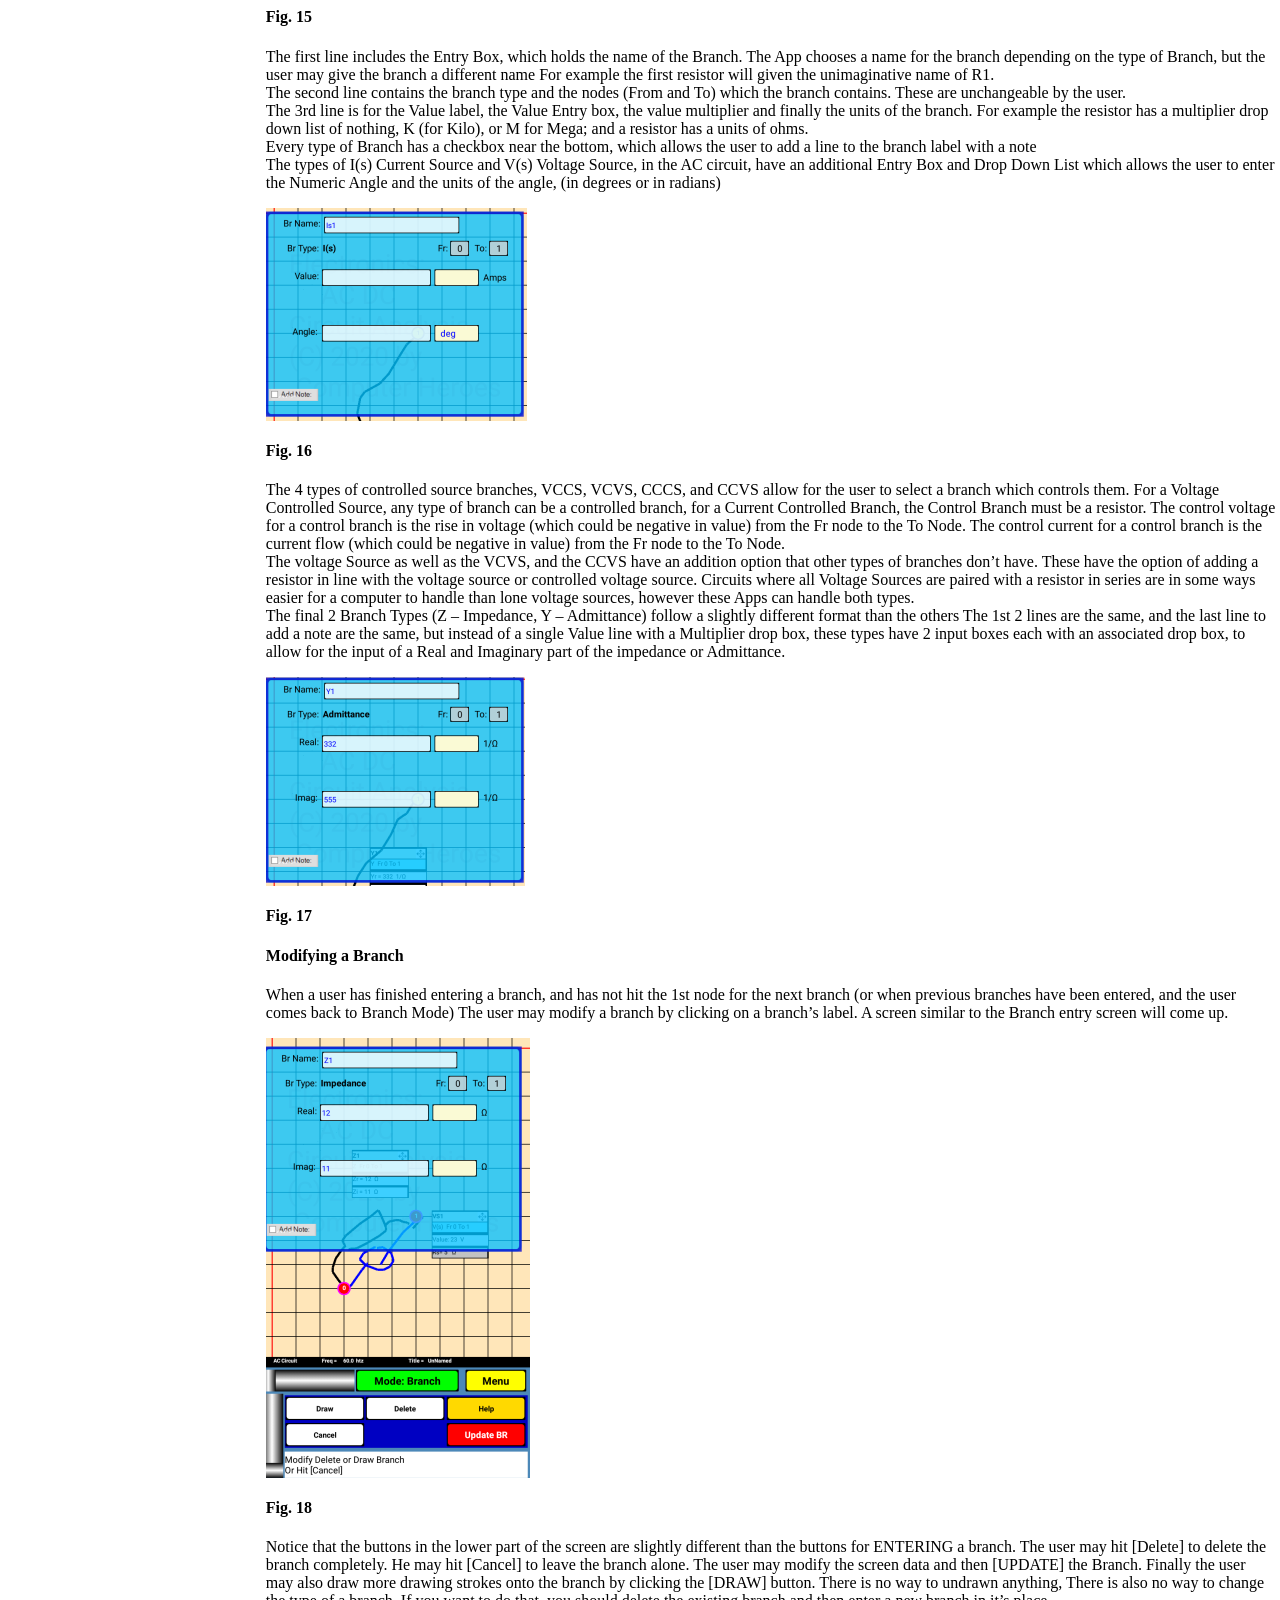
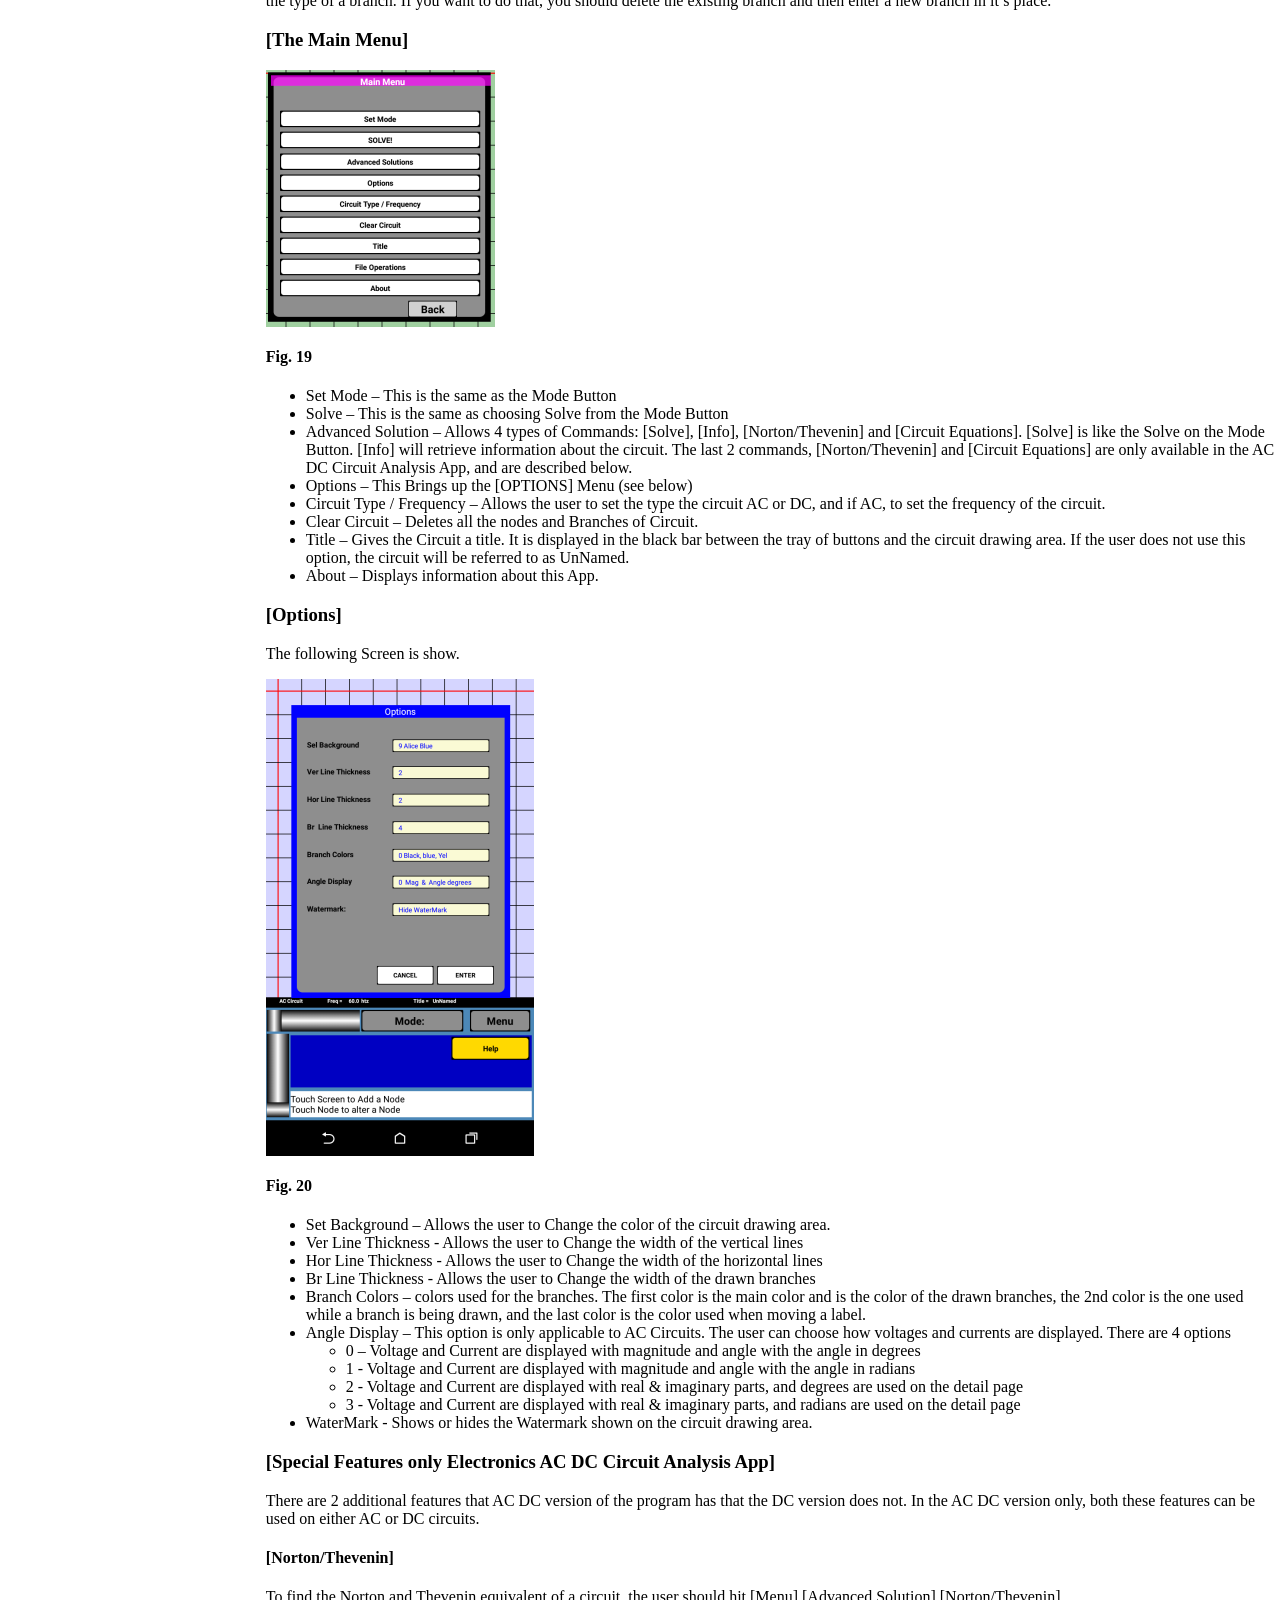
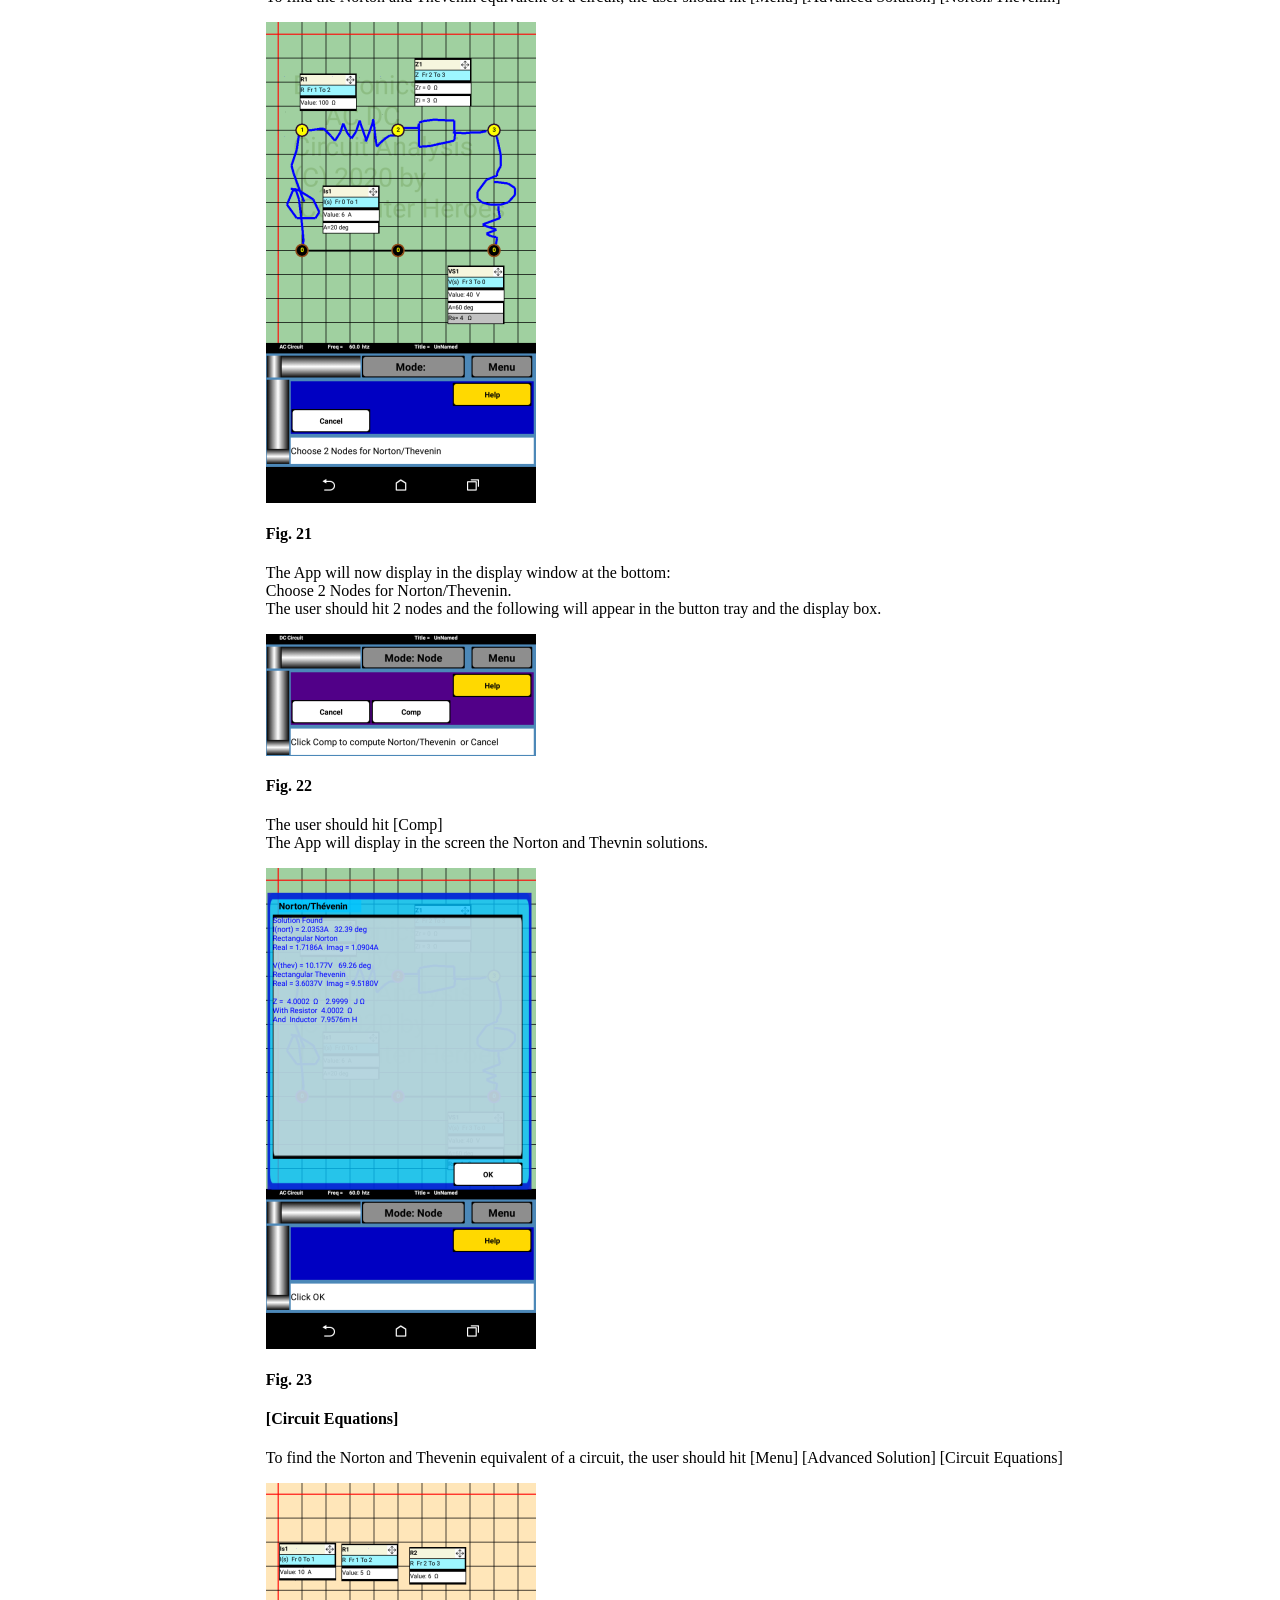
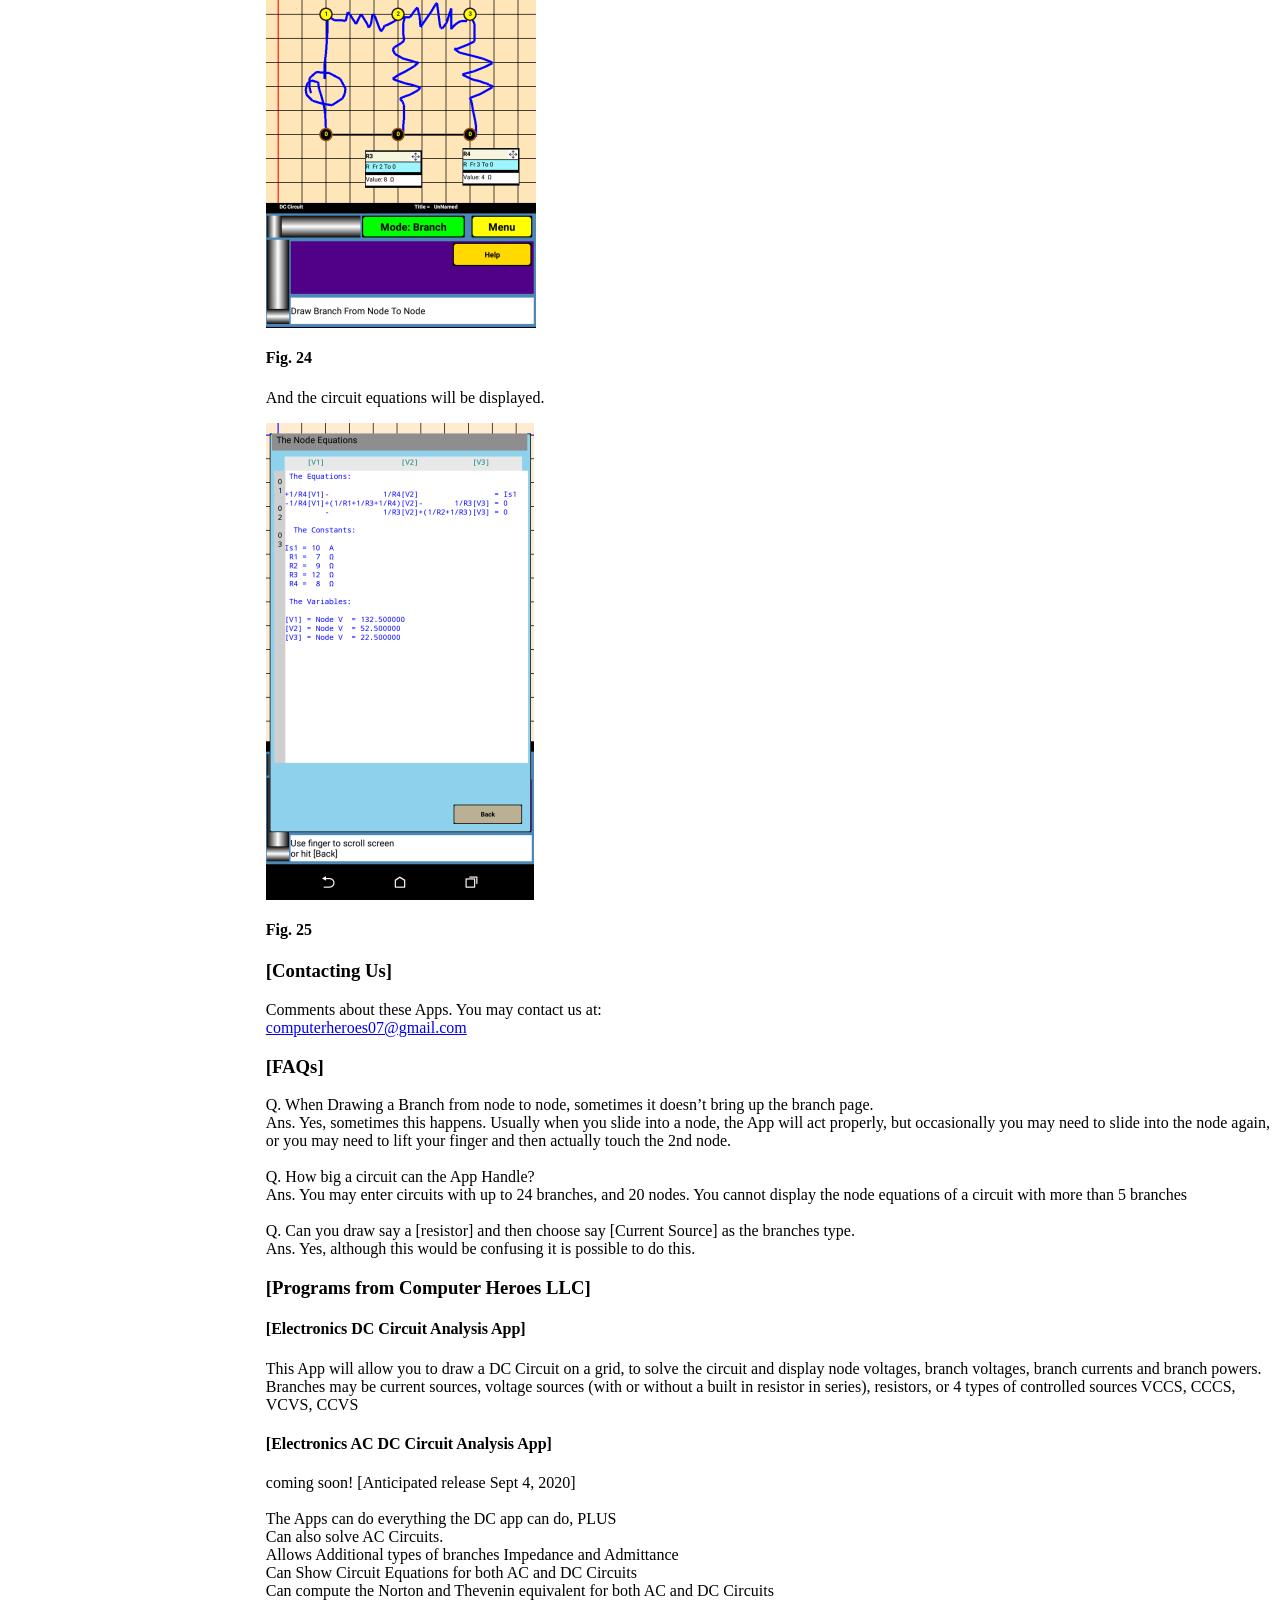
==== commit 7077a107: "normalized enlargement across a series of types" ====
--- a/Index.html
+++ b/Index.html
@@ -202,26 +202,28 @@
                         will have the same node voltage.  For example the 2 circuits shown below are equivalent.  Note nodes can also be stretched<br />
                     </p>
                     <div class="figure-div"><img src="images/Fig12.png" id="fig12" class="fig"><br /><h4>Fig. 12</h4></div>
-                    <h4>Stretching a Node</h4>
-                       <p>
-                            The node menu also give the user the option of stretching a node.  Often the ground node in circuit schematics found in books
-                            and magazines is stretched along the bottom horizontal.  Occasionally other nodes are stretched as well.  The Apps allow the
-                            user to stretch a node in either the horizontal or vertical direction.  Stretching a node in 4 step process.  <br />
-                            <ul>
-                                <li>Step 1 Click on the Node that you wish to stretch.</li>
-                                <li>Step 2 Choose either Stretch Horizontal or Stretch Vertical.  A node can only be stretched in one direction.</li>
-                                <li>Step 3. The chosen node will flash.  If the user wants to stretch the node horizontally then the user should touch the
-                                    screen to the right or left on the node. If the node is a single point or already a stretched node it will stretch in that
-                                    direction.  Note: A node cannot be stretched on top of another node.</li>
-                                <li>Step 4. The user can now add sub nodes onto the stretched node.  Sub nodes are added when a user clicks on a line at a 
-                                    place where a node does not exist. If you click on a sub node (assuming that no branches are connected) it is removed.   Up 
-                                    to 6 sub Nodes can be entered, not including the 2 ends of each node</li>
-                            </ul>
-                            Stretching a node vertically works similarly to horizontally except the node is stretched Up and down rather than right and left.<br />
-                            It is important to note that the end points and the sub nodes of a node is where a branch is to connect to a node. A branch that
-                            hits a stretched node anywhere else will not be connected.  In the figure below the 2 capacitors connect node 1 and 4.  The resistor
-                            connects node 2 and node 3, it crosses node 1 but, since it does not a hit a sub node it does not connect to node 1 <br />
-                        </p>
+                    <h4 class="subchapter-header">Stretching a Node</h4>
+                    <p>
+                        The node menu also give the user the option of stretching a node.  Often the ground node in circuit schematics found in books
+                        and magazines is stretched along the bottom horizontal.  Occasionally other nodes are stretched as well.  The Apps allow the
+                        user to stretch a node in either the horizontal or vertical direction.  Stretching a node in 4 step process.  <br />
+                    </p>
+                    <ul>
+                        <li>Step 1 Click on the Node that you wish to stretch.</li>
+                        <li>Step 2 Choose either Stretch Horizontal or Stretch Vertical.  A node can only be stretched in one direction.</li>
+                        <li>Step 3. The chosen node will flash.  If the user wants to stretch the node horizontally then the user should touch the
+                            screen to the right or left on the node. If the node is a single point or already a stretched node it will stretch in that
+                            direction.  Note: A node cannot be stretched on top of another node.</li>
+                        <li>Step 4. The user can now add sub nodes onto the stretched node.  Sub nodes are added when a user clicks on a line at a 
+                            place where a node does not exist. If you click on a sub node (assuming that no branches are connected) it is removed.   Up 
+                            to 6 sub Nodes can be entered, not including the 2 ends of each node</li>
+                    </ul>
+                    <p>
+                        Stretching a node vertically works similarly to horizontally except the node is stretched Up and down rather than right and left.<br />
+                        It is important to note that the end points and the sub nodes of a node is where a branch is to connect to a node. A branch that
+                        hits a stretched node anywhere else will not be connected.  In the figure below the 2 capacitors connect node 1 and 4.  The resistor
+                        connects node 2 and node 3, it crosses node 1 but, since it does not a hit a sub node it does not connect to node 1 <br />
+                    </p>
                     <div class="figure-div"><img src="images/Fig13.png" id="fig13" class="fig"><br /><h4>Fig. 13</h4></div>
                 </div>
             </div>
@@ -233,18 +235,20 @@
                     <h4 class="subchapter-header" id="branches-dc-detail">Branches in DC  In more detail</h4>
                     <p>
                         To draw the branches the user first puts the App in Branch Mode by clicking the Mode button and choosing Branch.
-                        For DC Circuits there are 9 types of Branches, which the user can choose. 
-                        <ul>
-                            <li>R – Resistor</li>
-                            <li>C – Capacitor		- note not active in a DC Circuit </li>
-                            <li>L – Inductor		- note not active in a DC Circuit</li>
-                            <li>I(s) – Current Source</li>
-                            <li>V(s) – Voltage Source</li>
-                            <li>VCCS – Voltage Controlled Current Source</li>
-                            <li>VCVS – Voltage Controlled Voltage Source</li>
-                            <li>CCCS – Current Controlled Current Source</li>
-                            <li>CCVS - Current Controlled Voltage Source</li>
-                        </ul>
+                        For DC Circuits there are 9 types of Branches, which the user can choose.
+                    </p>
+                    <ul>
+                        <li>R – Resistor</li>
+                        <li>C – Capacitor		- note not active in a DC Circuit </li>
+                        <li>L – Inductor		- note not active in a DC Circuit</li>
+                        <li>I(s) – Current Source</li>
+                        <li>V(s) – Voltage Source</li>
+                        <li>VCCS – Voltage Controlled Current Source</li>
+                        <li>VCVS – Voltage Controlled Voltage Source</li>
+                        <li>CCCS – Current Controlled Current Source</li>
+                        <li>CCVS - Current Controlled Voltage Source</li>
+                    </ul>
+                    <p>
                         When the user draws a branch connecting 2 nodes they will be given a choice in a dropdown list and should use it to tell the app
                         what kind of branch they have just drawn.<br />
                         Depending on the type of branch, it may allow for the user to enter additional information.  The information to be entered, for
@@ -276,19 +280,21 @@
                         For AC Circuits there are 11 types of Branches, which the user can choose, the same 9 branch types available, plus 2 new
                         types, Z Impedance, and Y Admittance.<br />
                         For AC Circuits there are 11 types of Branches, which the user can choose.
-                        <ul> 
-                            <li>R – Resistor</li>
-                            <li>C – Capacitor</li>
-                            <li>L – Inductor</li>
-                            <li>Z - Impedance</li>
-                            <li>Y - Admittance 	 </li>
-                            <li>I(s) – Current Source</li>
-                            <li>V(s) – Voltage Source</li>
-                            <li>VCCS – Voltage Controlled Current Source</li>
-                            <li>VCVS – Voltage Controlled Voltage Source</li>
-                            <li>CCCS – Current Controlled Current Source</li>
-                            <li>CCVS - Current Controlled Voltage Source</li>
-                        </ul>
+                    </p>
+                    <ul> 
+                        <li>R – Resistor</li>
+                        <li>C – Capacitor</li>
+                        <li>L – Inductor</li>
+                        <li>Z - Impedance</li>
+                        <li>Y - Admittance 	 </li>
+                        <li>I(s) – Current Source</li>
+                        <li>V(s) – Voltage Source</li>
+                        <li>VCCS – Voltage Controlled Current Source</li>
+                        <li>VCVS – Voltage Controlled Voltage Source</li>
+                        <li>CCCS – Current Controlled Current Source</li>
+                        <li>CCVS - Current Controlled Voltage Source</li>
+                    </ul>
+                    <p>
                         Depending on the type of branch, it may allow for the user to enter additional information.  The information to be
                         entered, for most branch is described first This is followed by a description of the  specific information required for
                         certain types of branches. See Fig 15 <br />
@@ -321,8 +327,8 @@
                         2 input boxes each with an associated drop box, to allow for the input of a Real and Imaginary part of the impedance or Admittance.<br />
                     </p>
                     <div class="figure-div"><img src="images/Fig17.png" id="fig17" class="fig"><br /><h4>Fig. 17</h4></div>
-                    <p>.
-                        <h4 class="subchapter-header" id="modify-branch">Modifying a Branch</h4>
+                    <h4 class="subchapter-header" id="modify-branch">Modifying a Branch</h4>
+                    <p>
                         When  a user has finished entering a branch,  and has not hit the 1st node for the next branch (or when previous branches have been
                         entered, and the user comes back to Branch Mode) The user may modify a branch by clicking on a branch’s label.  A screen similar to
                         the Branch entry screen will come up.<br />
@@ -514,12 +520,16 @@
                 if ($("#current-font-size").val() == 'small') {
                     $("p").addClass('large-text');
                     $(".chapter-title h3").addClass('large-text');
+                    $(".chapter-body li").addClass('large-text');
+                    $(".subchapter-header").addClass('large-text');
                     $("#current-font-size").val('large');
                     $("#font-resize").val('Shrink Text');
                 } 
                 else {
                     $("p").removeClass('large-text');
                     $(".chapter-title h3").removeClass('large-text');
+                    $(".chapter-body li").removeClass('large-text');
+                    $(".subchapter-header").removeClass('large-text');
                     $("#current-font-size").val('small');
                     $("#font-resize").val('Enlarge Text');
                 }
--- a/css/ComputerHeroes.css
+++ b/css/ComputerHeroes.css
@@ -98,8 +98,12 @@
     left: 0%;
 }
 
-p.large-text {
+p.large-text, .chapter-body li.large-text {
     font-size: 30;
+}
+
+.subchapter-header.large-text {
+    font-size: 34;
 }
 
 .chapter-title h3.large-text {
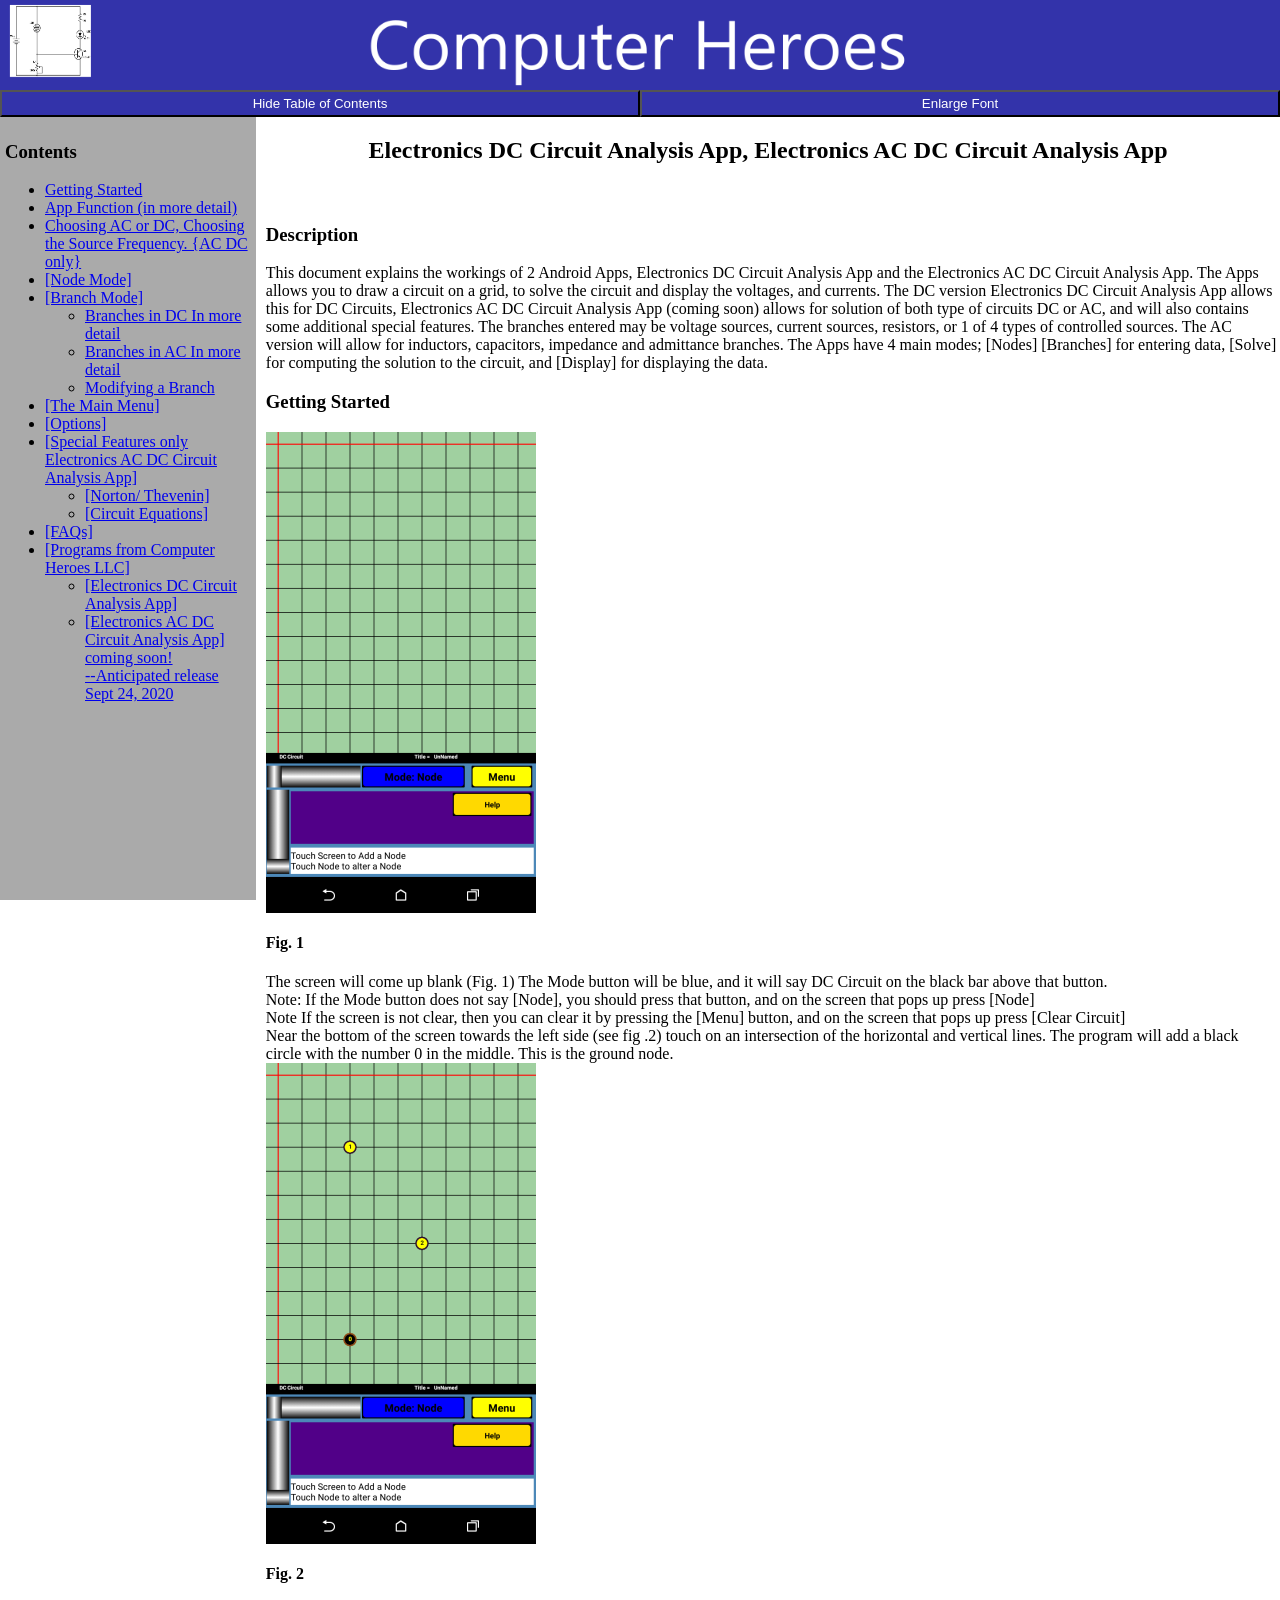
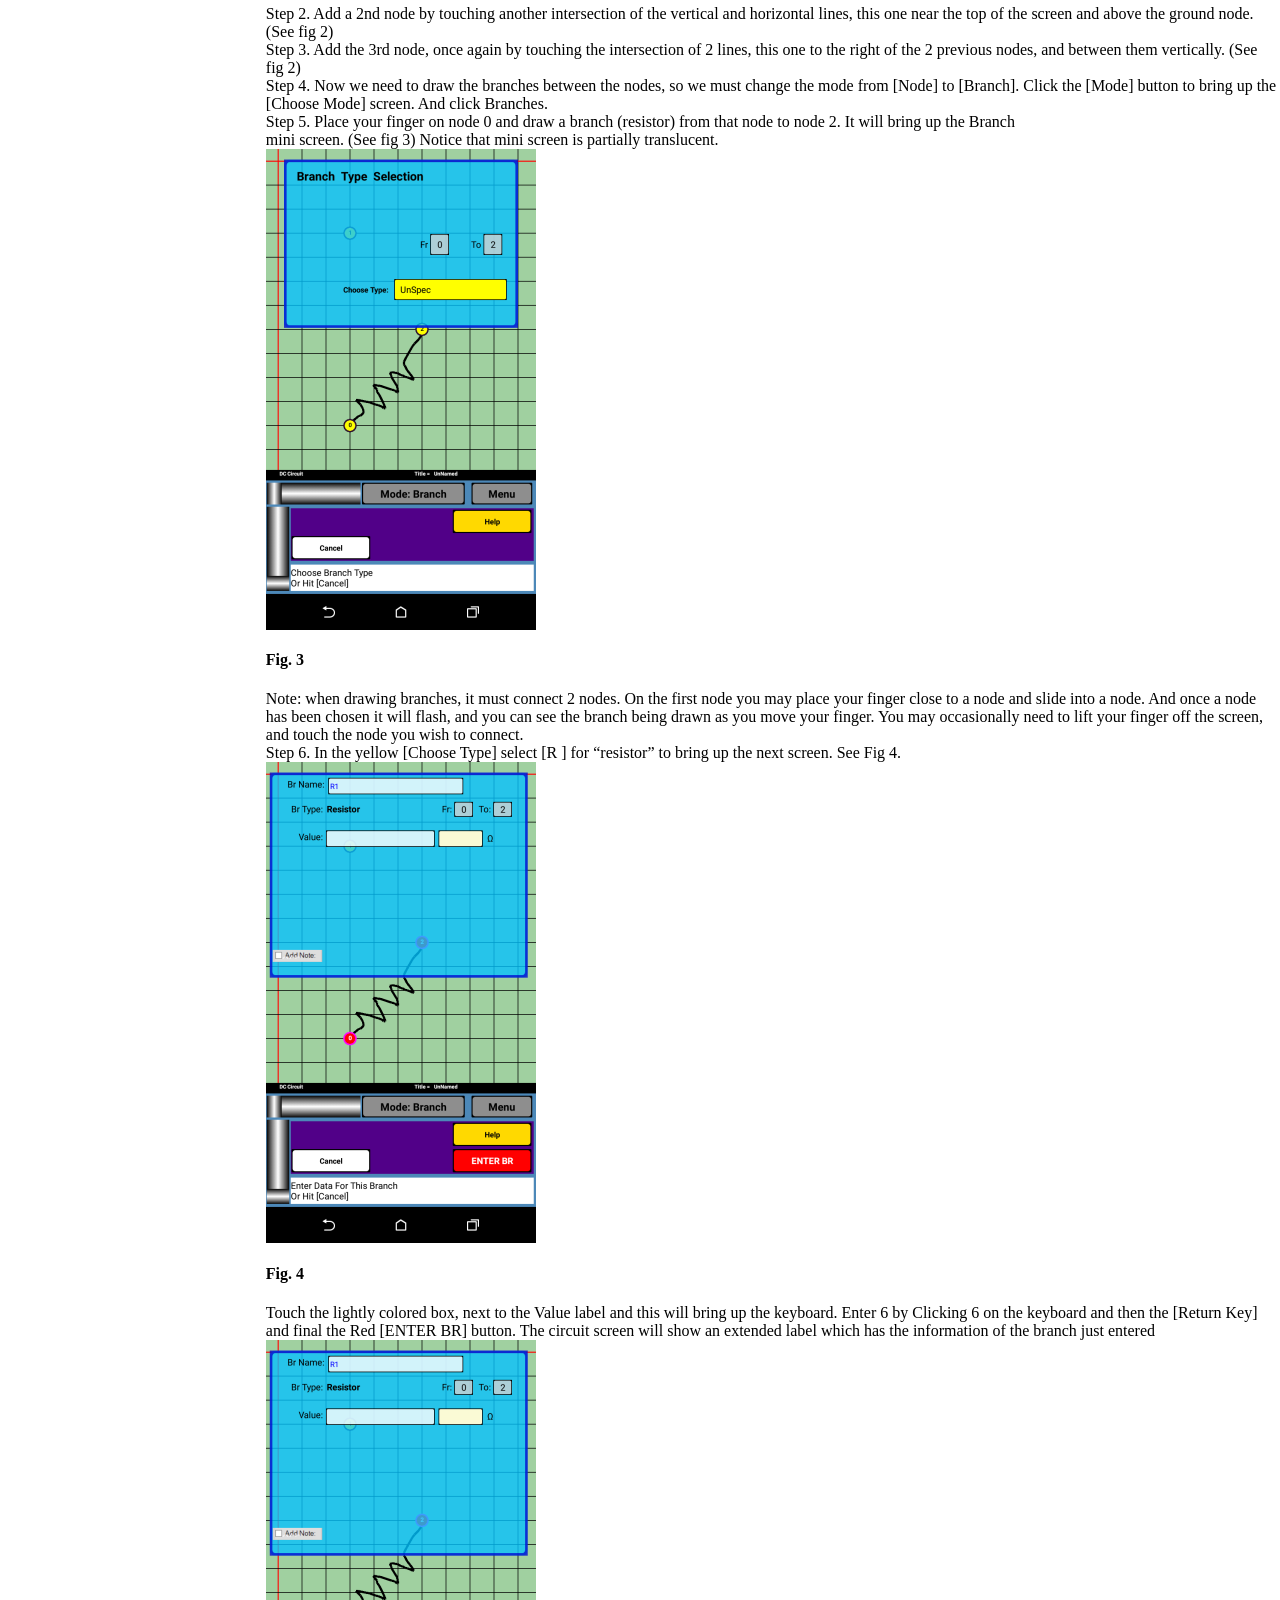
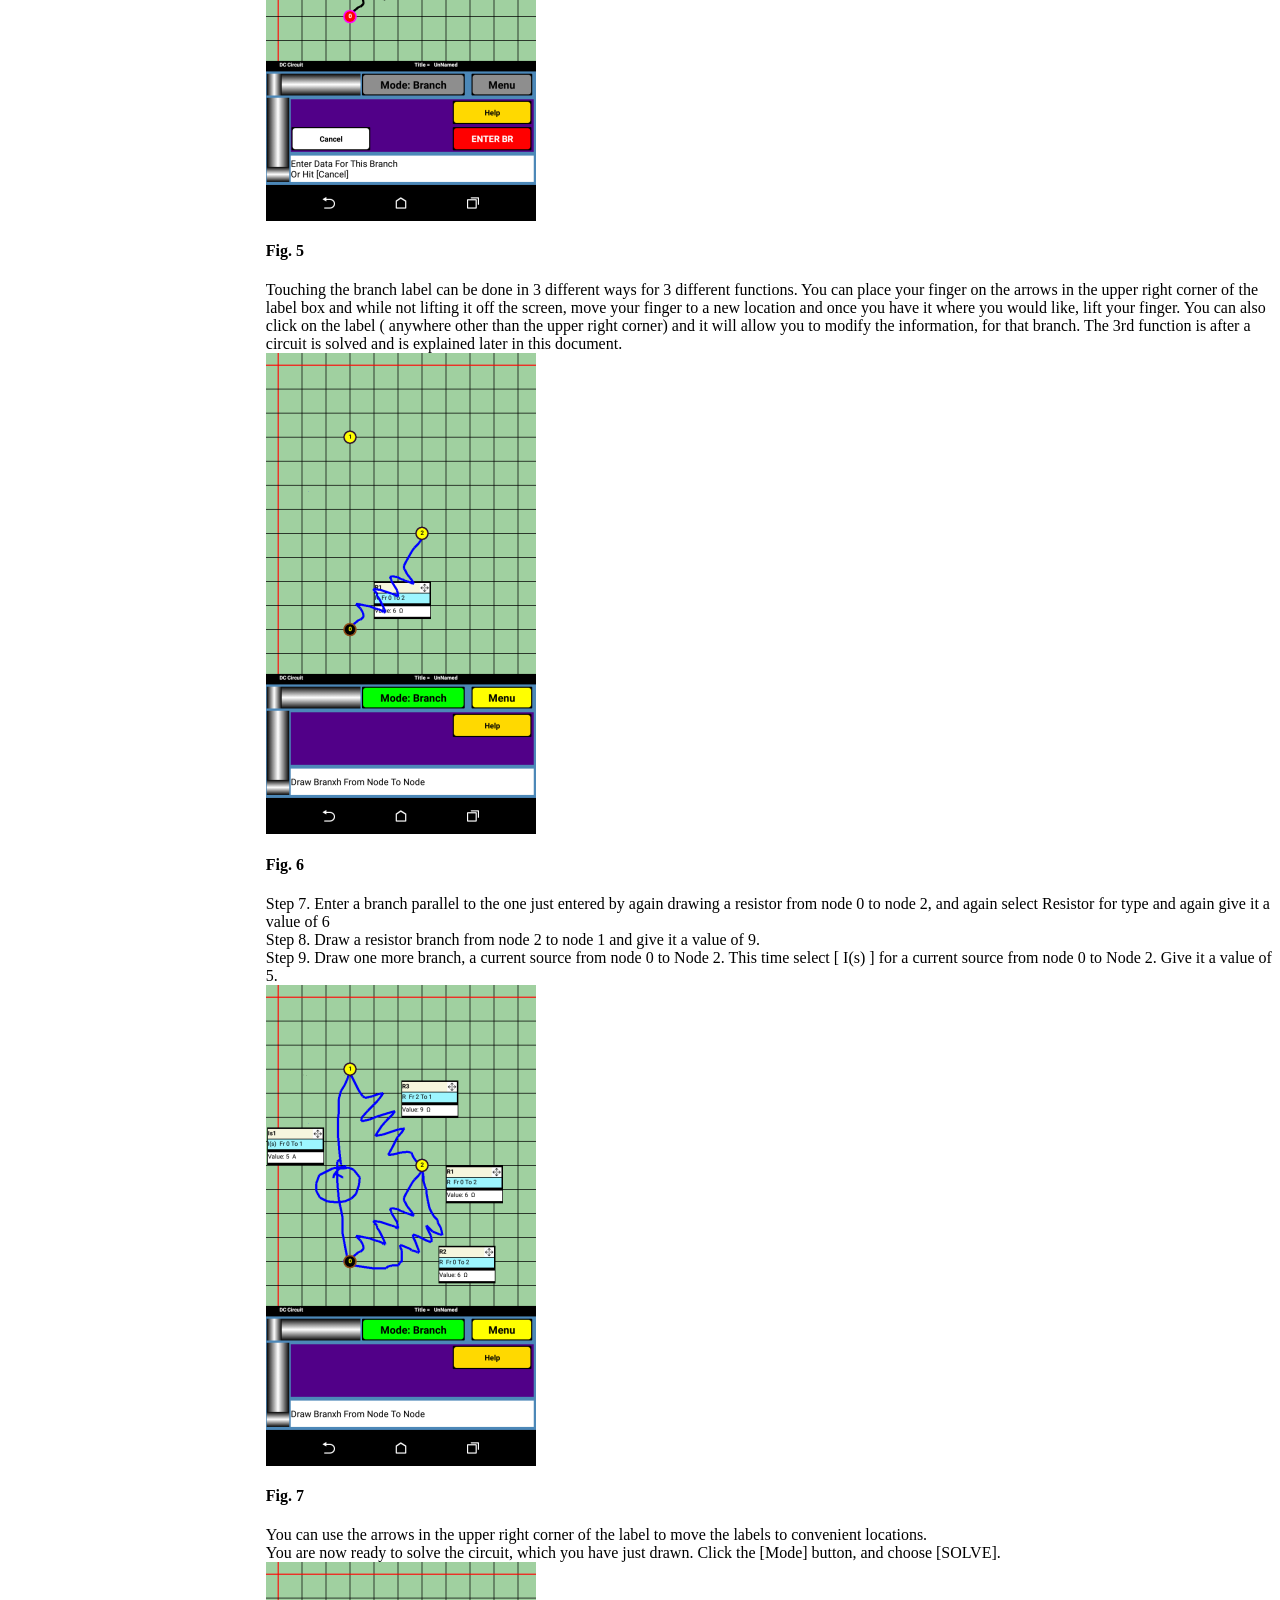
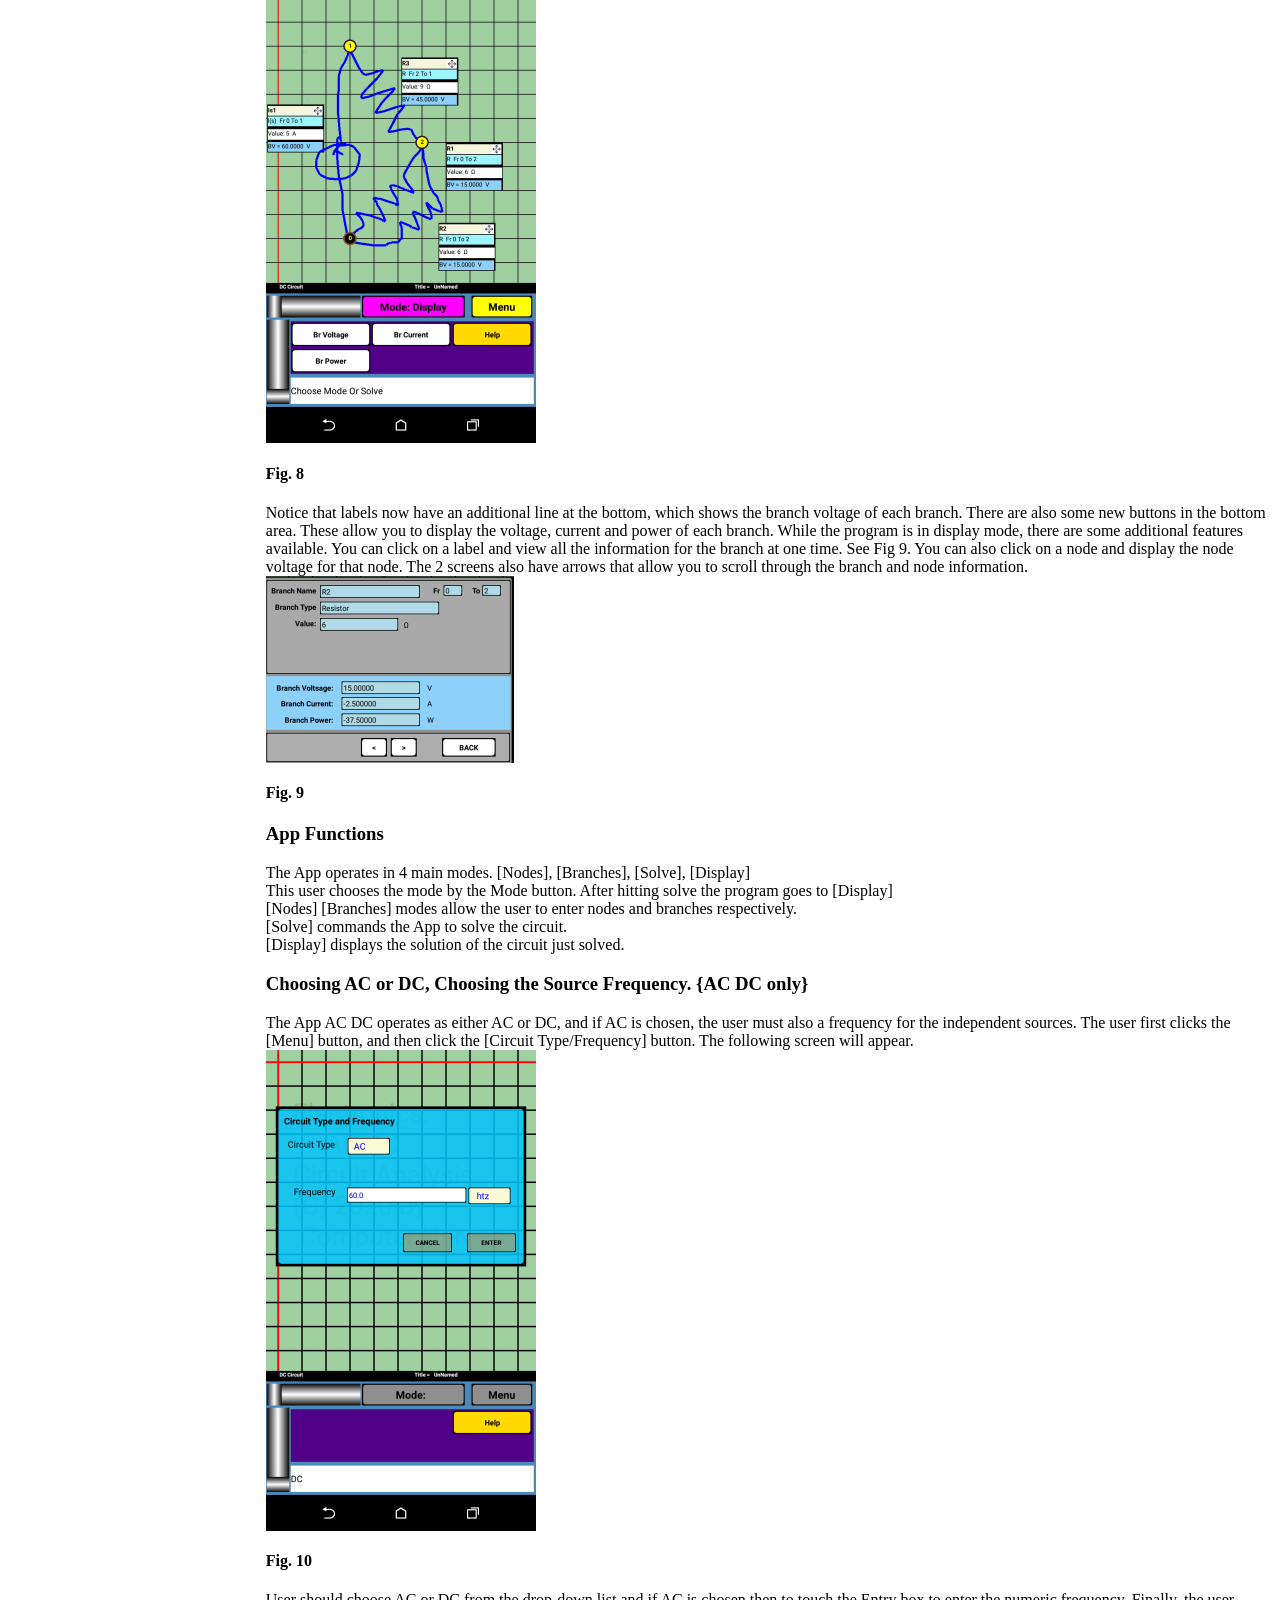
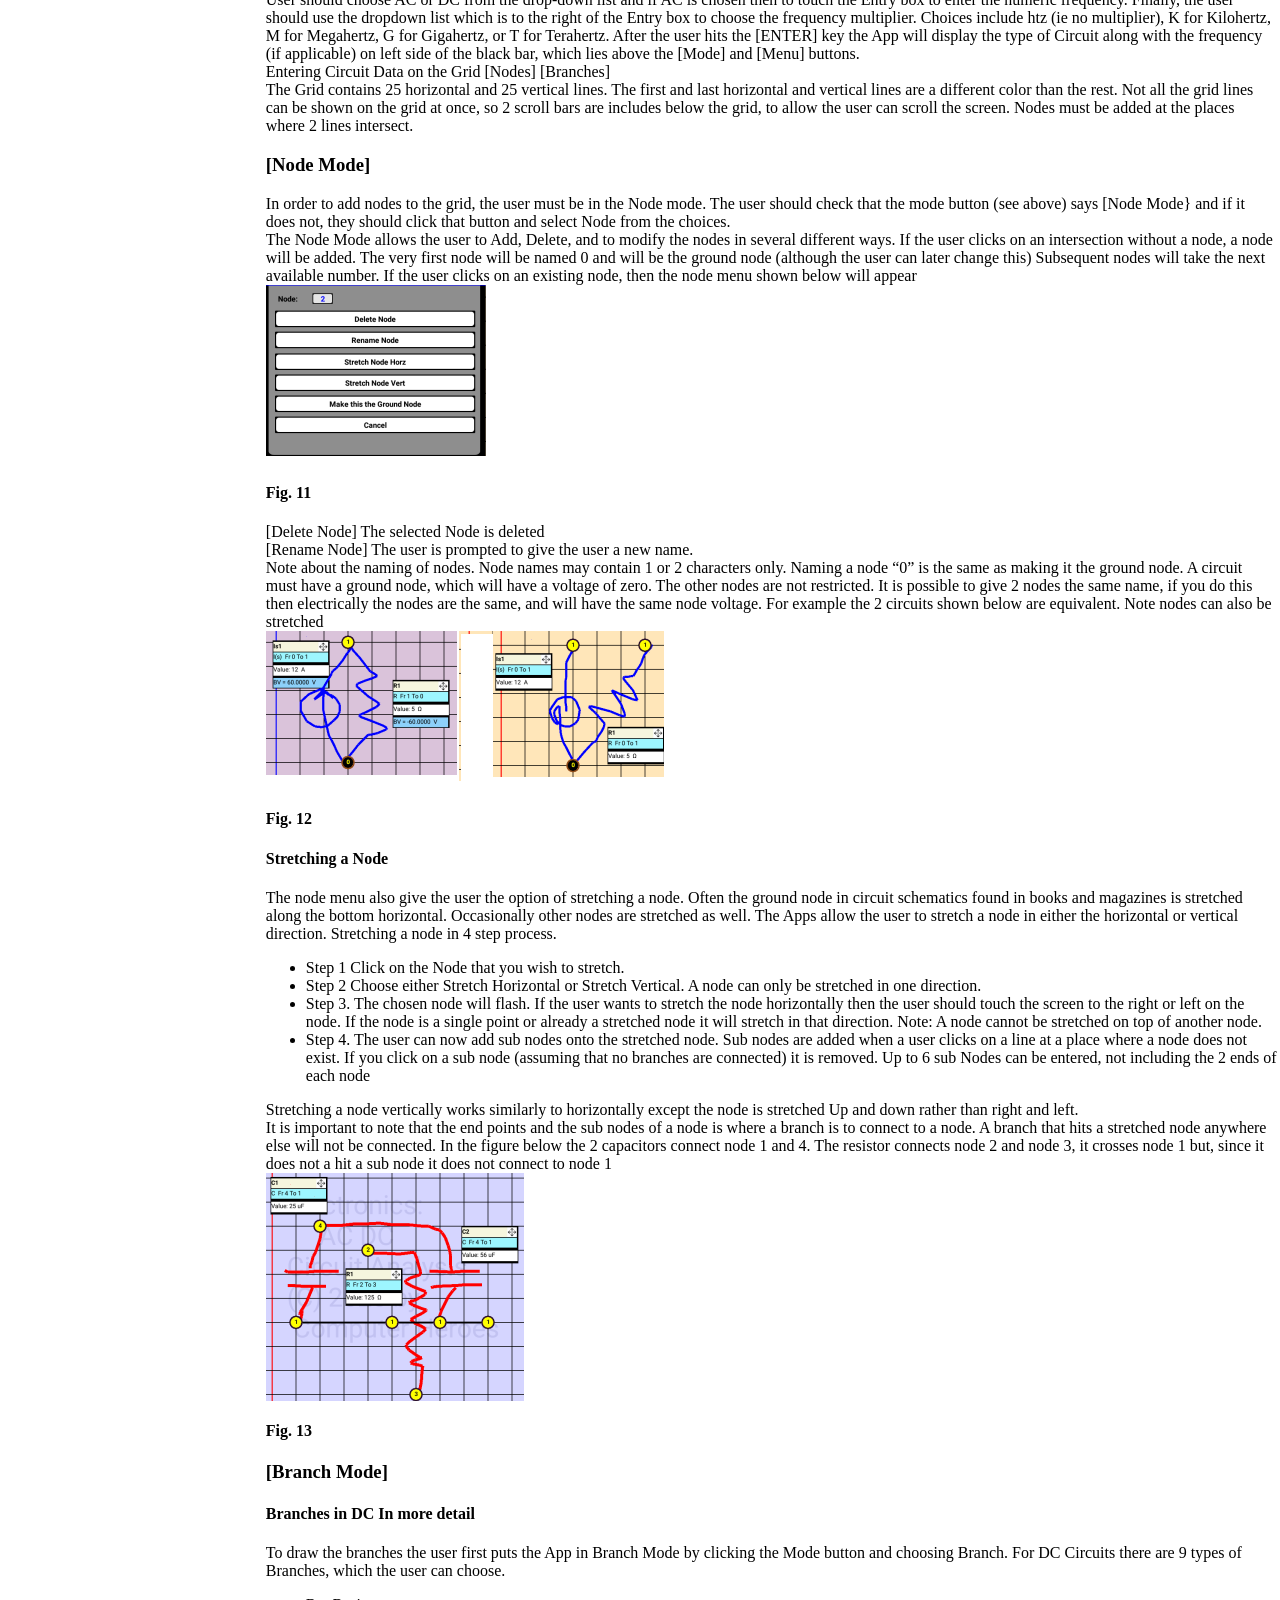
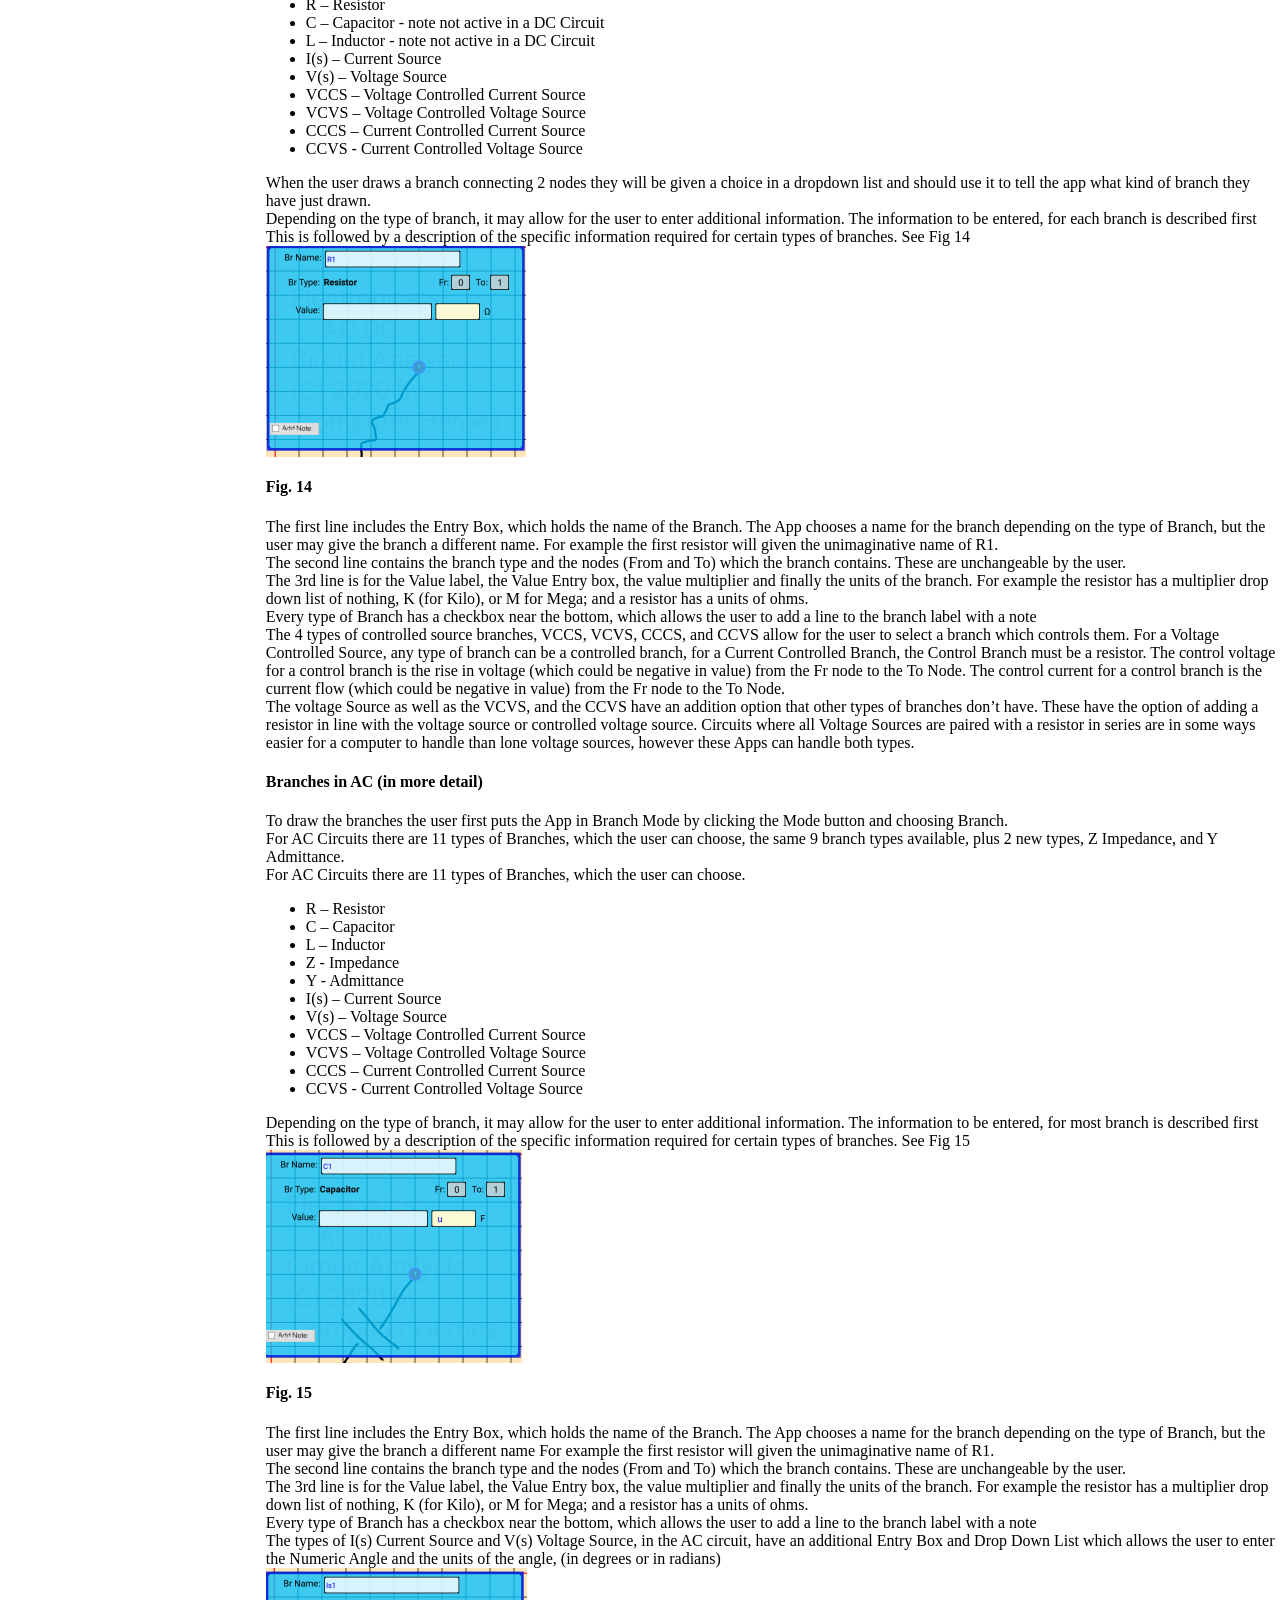
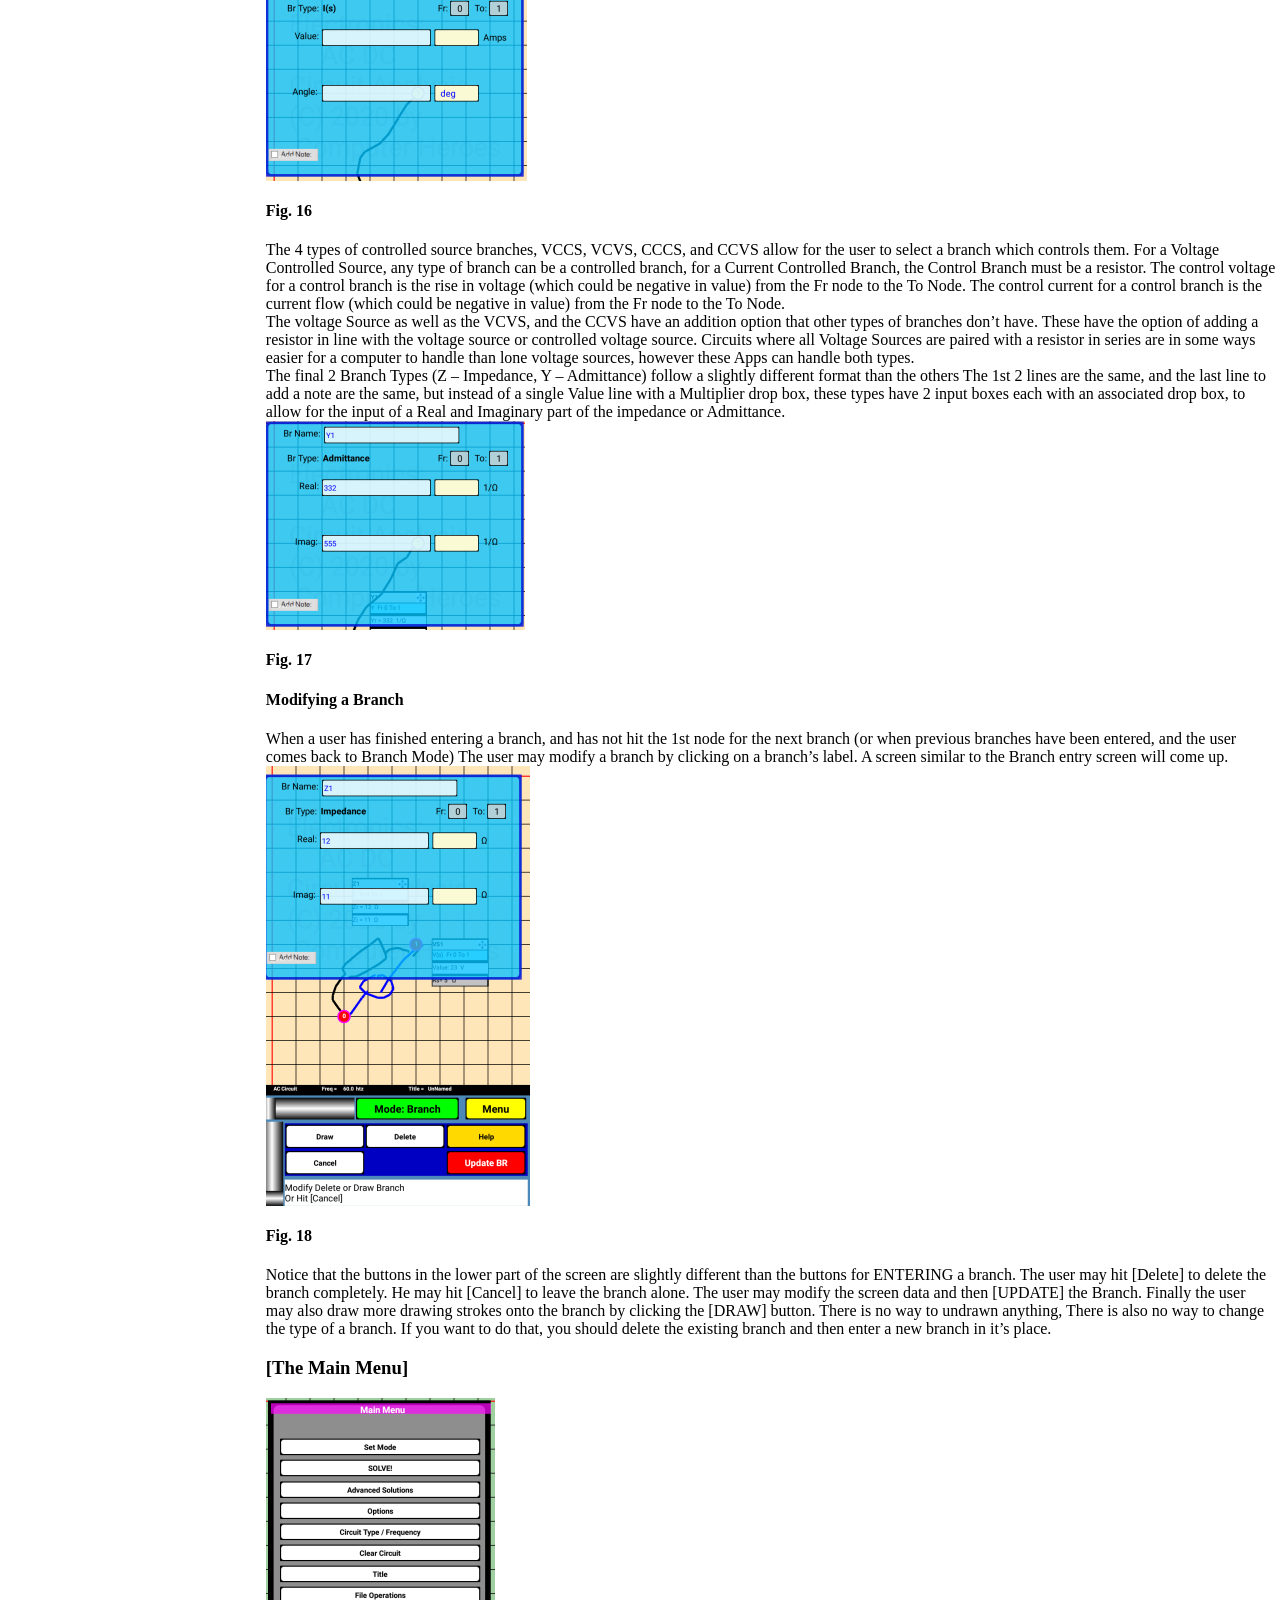
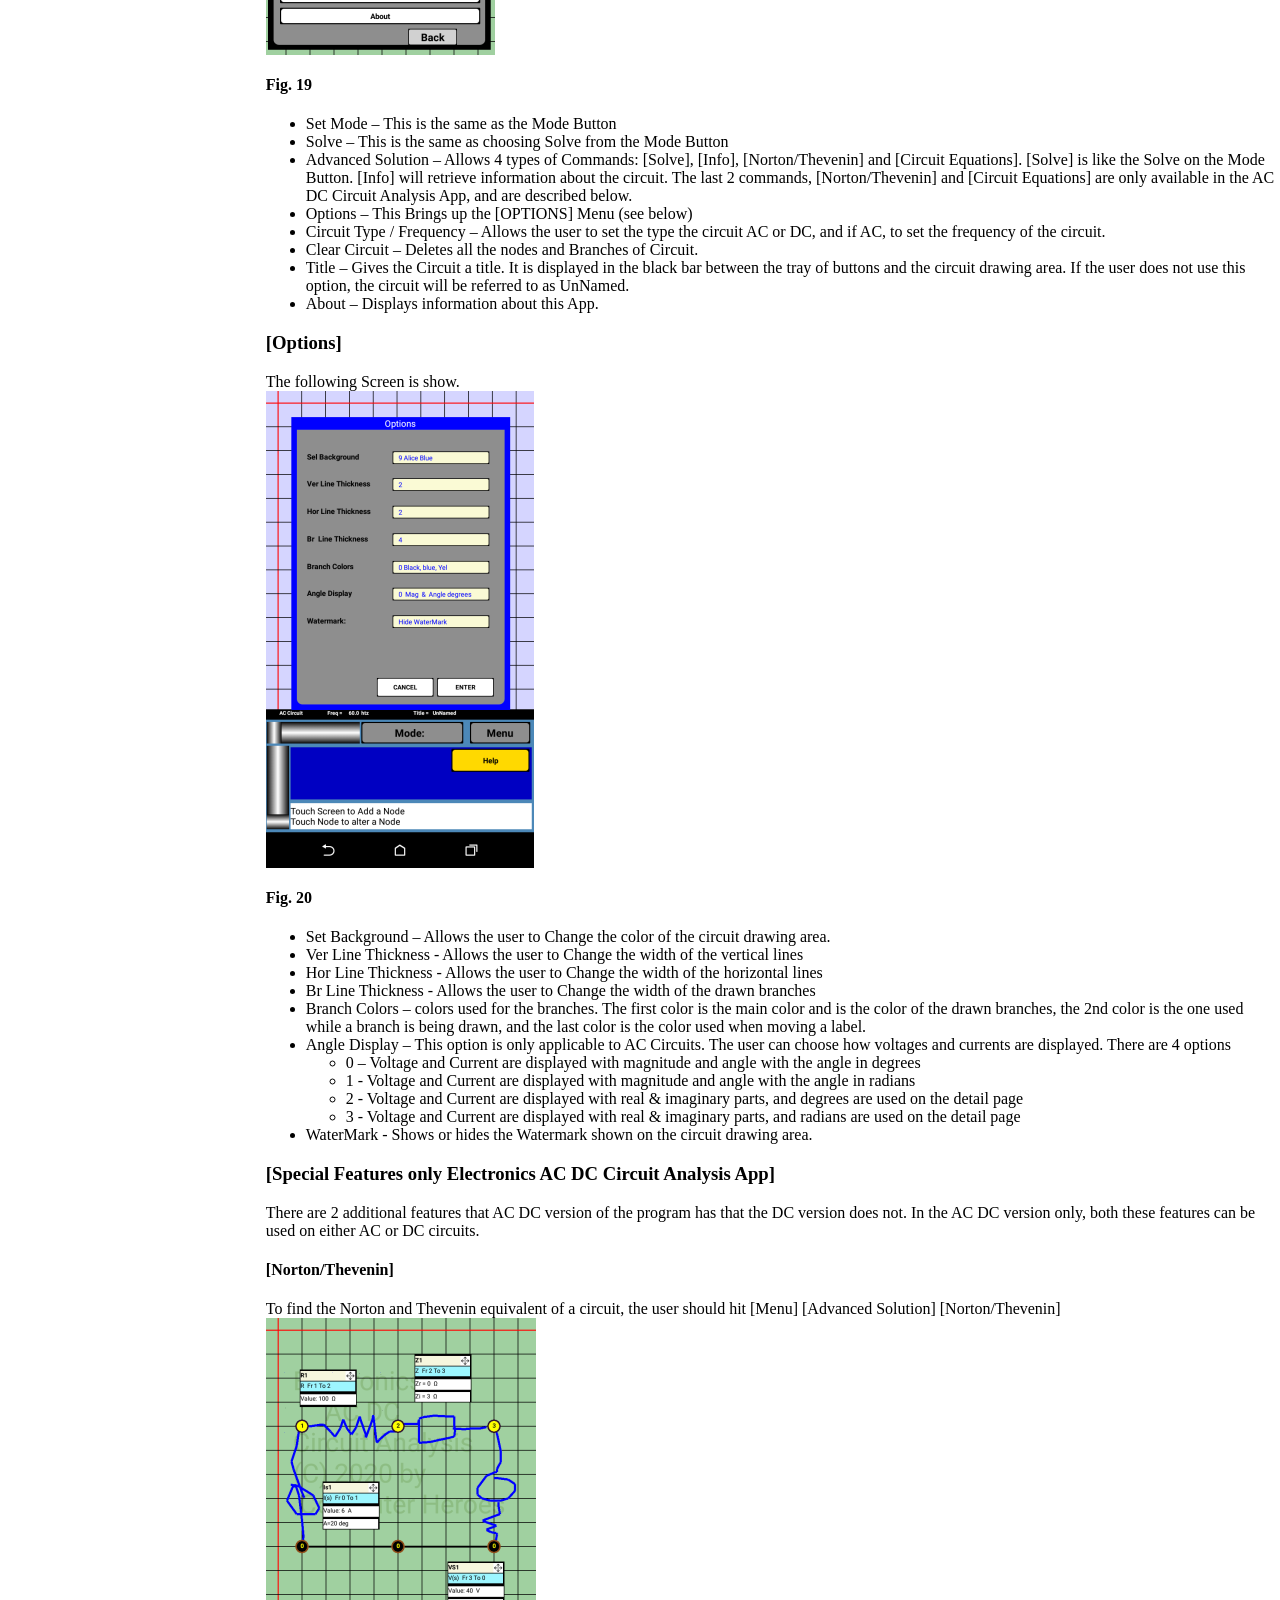
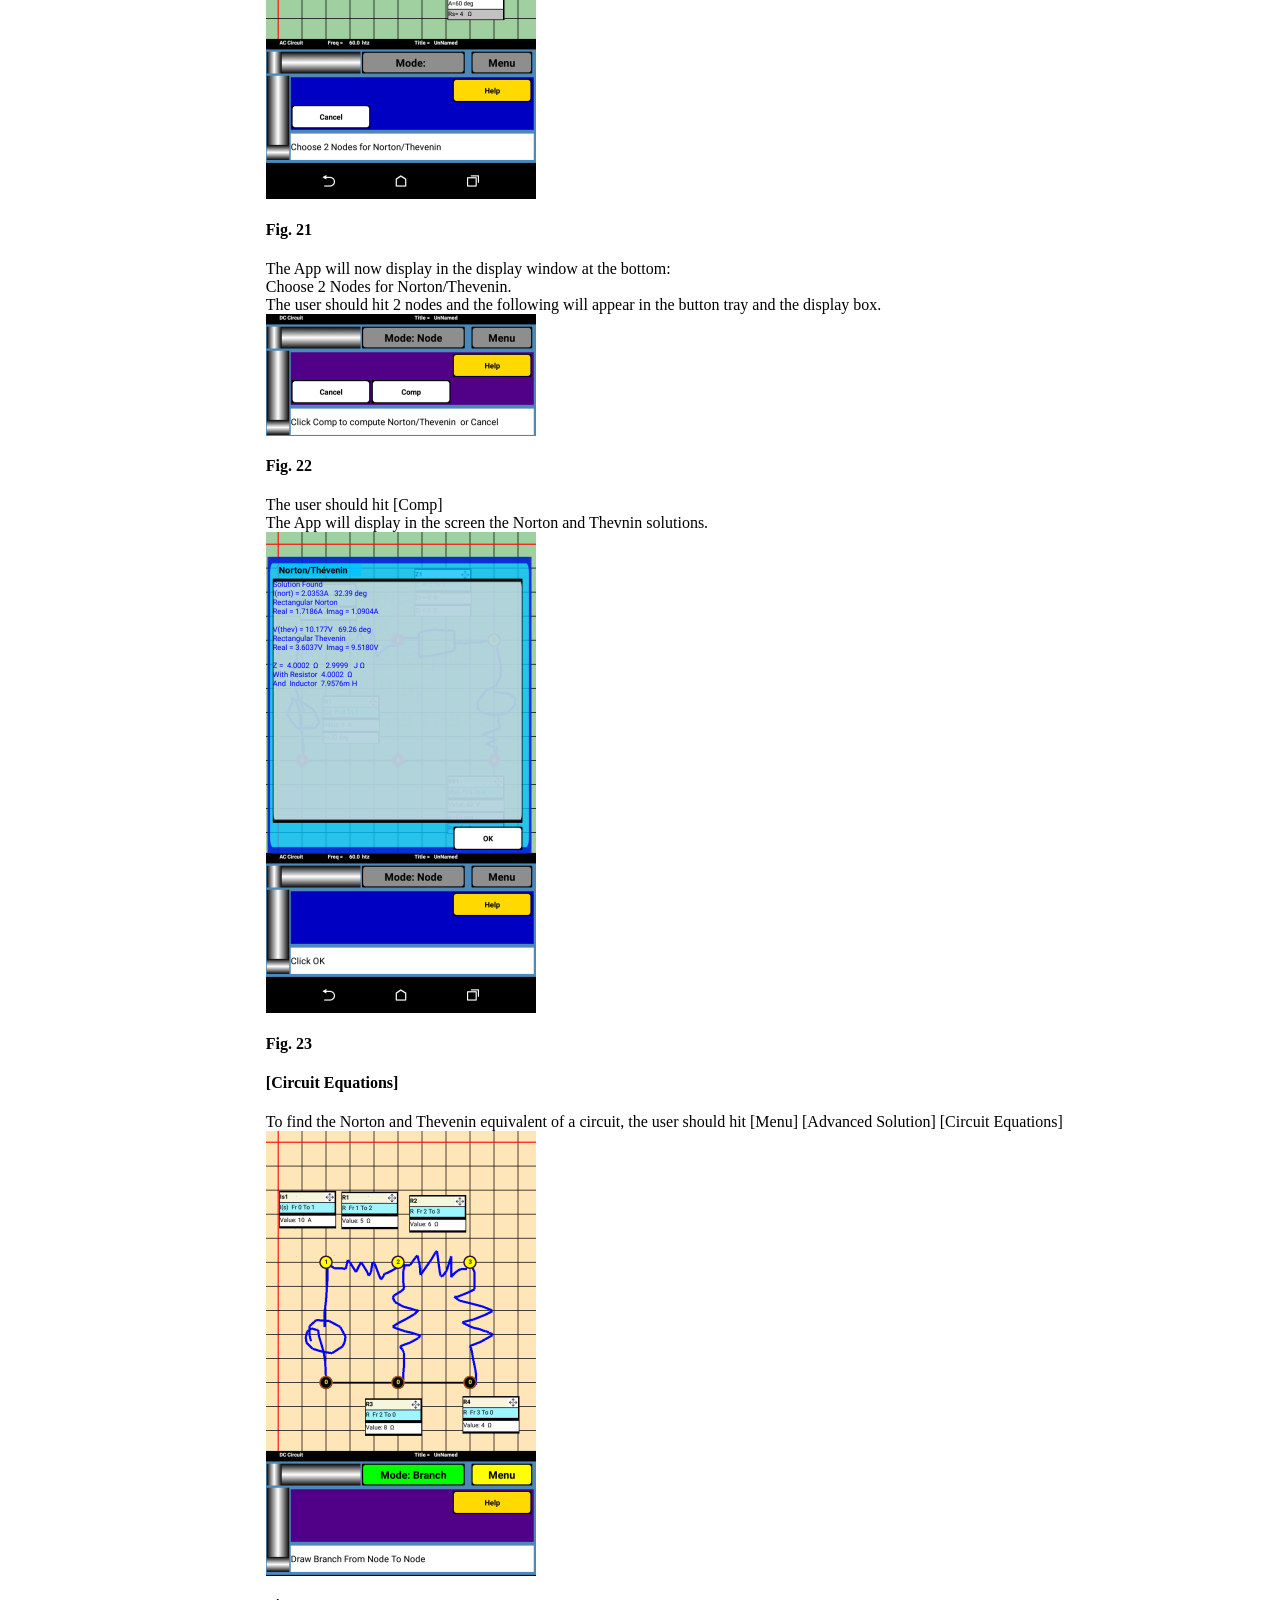
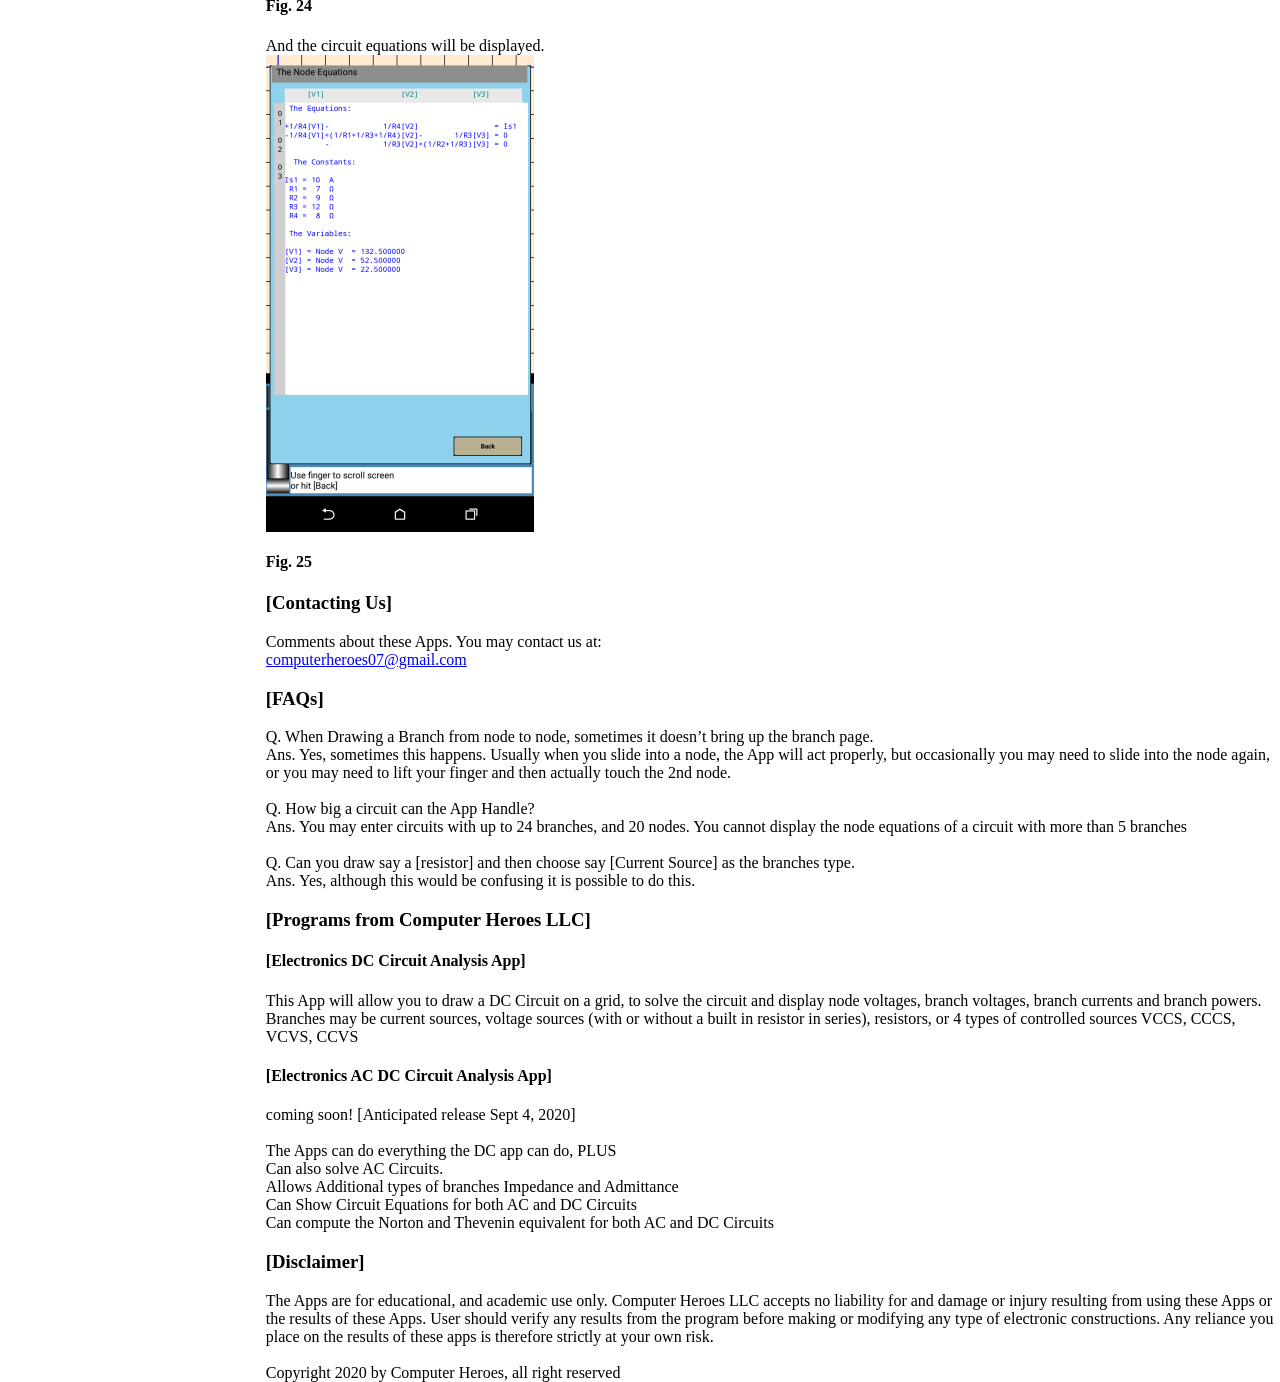
==== commit 8abba862: "Attempt at removing the "simplified view" option." ====
--- a/Index.html
+++ b/Index.html
@@ -55,7 +55,7 @@
                     <h3>Description</h3>
                 </div>
                 <div class="chapter-body">
-                    <p>
+                    <div class="p">
                         This document explains the workings of 2 Android Apps, <a class='DCAppLink'>Electronics DC Circuit Analysis App</a> 
                         and the <a class='ACDCAppLink'>Electronics AC DC Circuit Analysis App</a>.  The Apps allows you to draw a circuit on
                         a grid, to solve the circuit and display the voltages, and currents.  The DC version 
@@ -65,7 +65,7 @@
                         current sources, resistors, or 1 of 4 types of controlled sources. The AC version will allow for inductors, capacitors,
                         impedance and admittance branches.    The Apps have 4 main modes; [Nodes] [Branches] for entering data,
                         [Solve] for computing the solution to the circuit, and [Display] for displaying the data.  
-                    </p>
+                    </div>
                 </div>
             </div>
             <div id="getting-started-chapter" class="chapter">
@@ -74,7 +74,7 @@
                 </div>
                 <div class="chapter-body">
                     <div class="figure-div"><img src="images/Fig1.png" id="fig1" class="fig"><br /><h4>Fig. 1</h4></div>
-                    <p>
+                    <div class="p">
                         The screen will come up blank (Fig. 1) The Mode button will be blue, and it will say DC Circuit on the black bar 
                         above that button. <br />
                         Note: If the Mode button does not say [Node], you should press that button, and on the screen that pops up press [Node] <br />
@@ -82,9 +82,9 @@
                         press [Clear Circuit] <br />
                         Near the bottom of the screen towards the left side (see fig .2)    touch on an intersection of the horizontal and vertical
                         lines.  The program will add a black circle with the number 0 in the middle. This is the ground node.<br />
-                    </p>
+                    </div>
                     <div class="figure-div"><img src="images/Fig2.png" id="fig2" class="fig"><br /><h4>Fig. 2</h4></div>
-                    <p>
+                    <div class="p">
                         Step 2. Add a 2nd node by touching another intersection of the vertical and horizontal lines, this one near the top
                         of the screen and above the ground node. (See fig 2) <br />
                         Step 3. Add the 3rd node, once again by touching the intersection of 2 lines, this one to the right of the 2 previous
@@ -93,49 +93,49 @@
                         the [Mode] button to bring up the [Choose Mode] screen.  And click Branches.<br />
                         Step 5. Place your finger on node 0 and draw a branch (resistor) from that node to node 2. It will bring up the Branch<br />
                         mini screen.  (See fig 3)  Notice that mini screen is partially translucent. 
-                    </p>
+                    </div>
                     <div class="figure-div"><img src="images/Fig3.png" id="fig3" class="fig"><br /><h4>Fig. 3</h4></div>
-                    <p>
+                    <div class="p">
                         Note: when drawing branches, it must connect 2 nodes.   On the first node you may place your finger close to a node and
                         slide into a node.  And once a node has been chosen it will flash, and you can see the branch being drawn as you move your
                         finger. You may occasionally need to lift your finger off the screen, and touch the node you wish to connect.<br />
                         Step 6. In the yellow [Choose Type] select [R ] for “resistor” to bring up the next screen. See Fig 4.
-                    </p>
+                    </div>
                     <div class="figure-div"><img src="images/Fig4.png" id="fig4" class="fig"><br /><h4>Fig. 4</h4></div>
-                    <p>
+                    <div class="p">
                         Touch the lightly colored box, next to the Value label and this will bring up the keyboard. Enter 6 by Clicking 6 on the
                         keyboard and then the [Return Key] and final the Red [ENTER BR] button.  The circuit screen will show an extended label which
                         has the information of the branch just entered <br />
-                    </p>
+                    </div>
                     <div class="figure-div"><img src="images/Fig5.png" id="fig5" class="fig"><br /><h4>Fig. 5</h4></div>
-                    <p>
+                    <div class="p">
                         Touching the branch label can be done in 3 different ways for 3 different functions.  You can place your finger on the arrows
                         in the upper right corner of the label box and while not lifting it off the screen, move your finger to a new location and
                         once you have it where you would like, lift your finger.  You can also click on the label ( anywhere other than the upper
                         right corner) and it will allow you to modify the information, for that branch.  The 3rd function is after a circuit is solved
                         and is explained later in this document.<br />
-                    </p>
+                    </div>
                     <div class="figure-div"><img src="images/Fig6.png" id="fig6" class="fig"><br /><h4>Fig. 6</h4></div>
-                    <p>
+                    <div class="p">
                         Step 7. Enter a branch parallel to the one just entered by again drawing a resistor from node 0 to node 2, and again select
                         Resistor for type and again give it a value of 6 <br />
                         Step 8. Draw a resistor branch from node 2 to node 1 and give it a value of 9.<br />
                         Step 9. Draw one more branch, a current source from node 0 to Node 2.   This time select [ I(s) ] for a current source from node
                         0 to Node 2.  Give it a value of 5.<br />
-                    </p>
+                    </div>
                     <div class="figure-div"><img src="images/Fig7.png" id="fig7" class="fig"><br /><h4>Fig. 7</h4></div>
-                    <p>
+                    <div class="p">
                         You can use the arrows in the upper right corner of the label to move the labels to convenient locations.<br />
                         You are now ready to solve the circuit, which you have just drawn.  Click the [Mode] button, and choose [SOLVE].
-                    </p>
+                    </div>
                     <div class="figure-div"><img src="images/Fig8.png" id="fig8" class="fig"><br /><h4>Fig. 8</h4></div>
-                    <p>
+                    <div class="p">
                         Notice that labels now have an additional line  at the bottom, which shows the branch voltage of each branch. There are also some
                         new buttons in the bottom area. These allow you to display the voltage, current and power of each branch.  While the program is
                         in display mode, there are some additional features available.  You can click on a label and view all the information for the
                         branch at one time. See Fig 9.  You can also click on a node and display the node voltage for that node.  The 2 screens also have
                         arrows that allow you to scroll through the branch and node information.<br />
-                    </p>
+                    </div>
                     <div class="figure-div"><img src="images/Fig9.png" id="fig9" class="fig"><br /><h4>Fig. 9</h4></div>
                 </div>
             </div>
@@ -144,13 +144,13 @@
                     <h3 id="app-function">App Functions</h3>
                 </div>
                 <div class="chapter-body">
-                    <p>
+                    <div class="p">
                         The App operates in 4 main modes. 	 [Nodes],     [Branches],   [Solve],   [Display]<br />
                         This user chooses the mode by the Mode button. After hitting solve the program goes to [Display]<br />
                         [Nodes]     [Branches]   modes allow the user to enter nodes and branches respectively.<br />
                         [Solve]   commands the App to solve the circuit.<br />
                         [Display] displays the solution of the circuit just solved.<br />
-                    </p>
+                    </div>
                 </div>
             </div>
             <div id="choosing-ac-or-dc-chapter" class="chapter">
@@ -158,13 +158,13 @@
                     <h3 id="choosing-ac-or-dc">Choosing AC or DC, Choosing the Source Frequency. {AC DC only}</h3>
                 </div>
                 <div class="chapter-body">
-                    <p>
+                    <div class="p">
                         The App AC DC operates as either AC or DC, and if AC is chosen, the user must also a frequency for
                         the independent sources.  The user first clicks the [Menu] button, and then click the [Circuit Type/Frequency]
                         button.  The following screen will appear. <br />
-                    </p>
+                    </div>
                     <div class="figure-div"><img src="images/Fig10.png" id="fig10" class="fig"><br /><h4>Fig. 10</h4></div>
-                    <p>
+                    <div class="p">
                         User should choose AC or DC from the drop-down list and if AC is chosen then to touch the Entry box to enter
                         the numeric frequency.  Finally, the user should use the dropdown list which is to the right of the Entry box to
                         choose the frequency multiplier.  Choices include htz (ie no multiplier), K for Kilohertz,  M for Megahertz,  G
@@ -176,7 +176,7 @@
                         different color than the rest.  Not all the grid lines can be shown on the grid at once, so 2 scroll bars are
                         includes below the grid, to allow the user can scroll the screen.  Nodes must be added at the places where 2 
                         lines intersect.
-                    </p>
+                    </div>
                 </div>
             </div>
             <div id="node-mode-chapter" class="chapter">
@@ -184,30 +184,30 @@
                     <h3 id="node-mode">[Node Mode]</h3>
                 </div>
                 <div class="chapter-body">
-                    <p>
+                    <div class="p">
                         In order to add nodes to the grid, the user must be in the Node mode.  The user should check that the mode button
                         (see above) says  [Node Mode} and if it does not, they should click that button and select Node from the choices.<br />
                         The Node Mode allows the user to Add, Delete, and to modify the nodes in several different ways.  If the user clicks
                         on an intersection without a node, a node will be added.  The very first node will be named 0 and will be the ground
                         node (although the user can later change this) Subsequent nodes will take the next available number.    If the user
                         clicks on an existing node, then the node menu shown below will appear<br />
-                    </p>
+                    </div>
                     <div class="figure-div"><img src="images/Fig11.png" id="fig11" class="fig"><br /><h4>Fig. 11</h4></div>
-                    <p>
+                    <div class="p">
                         [Delete Node]   The selected Node is deleted<br />
                         [Rename Node] The user is prompted to give the user a new name.<br />
                         Note about the naming of nodes.  Node names may contain 1 or 2 characters only.  Naming a node “0” is the same as making
                         it the ground node. A circuit must have a ground node, which will have a voltage of zero.  The other nodes are not
                         restricted.  It is possible to give 2 nodes the same name, if you do this then electrically the nodes are the same, and
                         will have the same node voltage.  For example the 2 circuits shown below are equivalent.  Note nodes can also be stretched<br />
-                    </p>
+                    </div>
                     <div class="figure-div"><img src="images/Fig12.png" id="fig12" class="fig"><br /><h4>Fig. 12</h4></div>
                     <h4 class="subchapter-header">Stretching a Node</h4>
-                    <p>
+                    <div class="p">
                         The node menu also give the user the option of stretching a node.  Often the ground node in circuit schematics found in books
                         and magazines is stretched along the bottom horizontal.  Occasionally other nodes are stretched as well.  The Apps allow the
                         user to stretch a node in either the horizontal or vertical direction.  Stretching a node in 4 step process.  <br />
-                    </p>
+                    </div>
                     <ul>
                         <li>Step 1 Click on the Node that you wish to stretch.</li>
                         <li>Step 2 Choose either Stretch Horizontal or Stretch Vertical.  A node can only be stretched in one direction.</li>
@@ -218,12 +218,12 @@
                             place where a node does not exist. If you click on a sub node (assuming that no branches are connected) it is removed.   Up 
                             to 6 sub Nodes can be entered, not including the 2 ends of each node</li>
                     </ul>
-                    <p>
+                    <div class="p">
                         Stretching a node vertically works similarly to horizontally except the node is stretched Up and down rather than right and left.<br />
                         It is important to note that the end points and the sub nodes of a node is where a branch is to connect to a node. A branch that
                         hits a stretched node anywhere else will not be connected.  In the figure below the 2 capacitors connect node 1 and 4.  The resistor
                         connects node 2 and node 3, it crosses node 1 but, since it does not a hit a sub node it does not connect to node 1 <br />
-                    </p>
+                    </div>
                     <div class="figure-div"><img src="images/Fig13.png" id="fig13" class="fig"><br /><h4>Fig. 13</h4></div>
                 </div>
             </div>
@@ -233,10 +233,10 @@
                 </div>
                 <div class="chapter-body">
                     <h4 class="subchapter-header" id="branches-dc-detail">Branches in DC  In more detail</h4>
-                    <p>
+                    <div class="p">
                         To draw the branches the user first puts the App in Branch Mode by clicking the Mode button and choosing Branch.
                         For DC Circuits there are 9 types of Branches, which the user can choose.
-                    </p>
+                    </div>
                     <ul>
                         <li>R – Resistor</li>
                         <li>C – Capacitor		- note not active in a DC Circuit </li>
@@ -248,15 +248,15 @@
                         <li>CCCS – Current Controlled Current Source</li>
                         <li>CCVS - Current Controlled Voltage Source</li>
                     </ul>
-                    <p>
+                    <div class="p">
                         When the user draws a branch connecting 2 nodes they will be given a choice in a dropdown list and should use it to tell the app
                         what kind of branch they have just drawn.<br />
                         Depending on the type of branch, it may allow for the user to enter additional information.  The information to be entered, for
                         each branch is described first This is followed by a description of the  specific information required for certain types of branches.
                         See Fig 14 <br />
-                    </p>
+                    </div>
                     <div class="figure-div"><img src="images/Fig14.png" id="fig14" class="fig"><br /><h4>Fig. 14</h4></div>
-                    <p>
+                    <div class="p">
                         The first line includes the Entry Box, which holds the name of the Branch.  The App chooses a name for the branch depending on the 
                         type of Branch, but the user may give the branch a different name.  For example the first resistor will given the unimaginative name 
                         of R1.<br />
@@ -273,14 +273,14 @@
                         option of adding a resistor in line with the voltage source or controlled voltage source.  Circuits where all Voltage Sources are
                         paired with a resistor in series are in some ways easier for a computer to handle than lone voltage sources, however these Apps can
                         handle both types.<br />
-                    </p>
+                    </div>
                     <h4 class="subchapter-header" id="branches-ac-detail">Branches in AC  (in more detail)</h4>
-                    <p>
+                    <div class="p">
                         To draw the branches the user first puts the App in Branch Mode by clicking the Mode button and choosing Branch.<br />
                         For AC Circuits there are 11 types of Branches, which the user can choose, the same 9 branch types available, plus 2 new
                         types, Z Impedance, and Y Admittance.<br />
                         For AC Circuits there are 11 types of Branches, which the user can choose.
-                    </p>
+                    </div>
                     <ul> 
                         <li>R – Resistor</li>
                         <li>C – Capacitor</li>
@@ -294,13 +294,13 @@
                         <li>CCCS – Current Controlled Current Source</li>
                         <li>CCVS - Current Controlled Voltage Source</li>
                     </ul>
-                    <p>
+                    <div class="p">
                         Depending on the type of branch, it may allow for the user to enter additional information.  The information to be
                         entered, for most branch is described first This is followed by a description of the  specific information required for
                         certain types of branches. See Fig 15 <br />
-                    </p>
+                    </div>
                     <div class="figure-div"><img src="images/Fig15.png" id="fig15" class="fig"><br /><h4>Fig. 15</h4></div>
-                    <p>
+                    <div class="p">
                         The first line includes the Entry Box, which holds the name of the Branch.  The App chooses a name for the branch depending
                         on the type of Branch, but the user may give the branch a different name  For example the first resistor will given the
                         unimaginative name of R1.<br />
@@ -310,9 +310,9 @@
                     	Every type of Branch has a checkbox near the bottom, which allows the user to add a line to the branch label with a note <br />
                         The types of I(s) Current Source and V(s) Voltage Source, in the AC circuit, have an additional Entry Box and Drop Down List
                         which allows the user to enter the Numeric Angle and the units of the angle,  (in degrees or in radians) <br />
-                    </p>
+                    </div>
                     <div class="figure-div"><img src="images/Fig16.png" id="fig16" class="fig"><br /><h4>Fig. 16</h4></div>
-                    <p>
+                    <div class="p">
                         The 4 types of controlled source branches, VCCS, VCVS, CCCS, and CCVS allow for the user to select a branch which controls them.
                         For a Voltage Controlled Source, any type of branch can be a controlled branch, for a Current Controlled Branch, the Control Branch
                         must be a resistor.  The control voltage for a control branch is the rise in voltage (which could be negative in value) from the Fr
@@ -325,22 +325,22 @@
                         The final 2 Branch Types (Z – Impedance, Y – Admittance) follow a slightly different format than the others  The 1st 2 lines are the
                         same, and the last line to add a note are the same, but instead of a single Value line with a Multiplier drop box, these   types have
                         2 input boxes each with an associated drop box, to allow for the input of a Real and Imaginary part of the impedance or Admittance.<br />
-                    </p>
+                    </div>
                     <div class="figure-div"><img src="images/Fig17.png" id="fig17" class="fig"><br /><h4>Fig. 17</h4></div>
                     <h4 class="subchapter-header" id="modify-branch">Modifying a Branch</h4>
-                    <p>
+                    <div class="p">
                         When  a user has finished entering a branch,  and has not hit the 1st node for the next branch (or when previous branches have been
                         entered, and the user comes back to Branch Mode) The user may modify a branch by clicking on a branch’s label.  A screen similar to
                         the Branch entry screen will come up.<br />
-                    </p>
+                    </div>
                     <div class="figure-div"><img src="images/Fig18.png" id="fig18" class="fig"><br /><h4>Fig. 18</h4></div>
-                    <p>
+                    <div class="p">
                         Notice that the buttons in the lower part of the screen are slightly different than the buttons for ENTERING a branch.  The user may
                         hit [Delete] to delete the branch completely. He may hit [Cancel] to leave the branch alone.  The user may modify the screen data and
                         then [UPDATE] the Branch.  Finally the user may also draw more drawing strokes onto the branch by clicking the [DRAW] button.  There
                         is no way to undrawn anything,   There is also no way to change the type of a branch.  If you want to do that, you should delete the
                         existing branch and then enter a new branch in it’s place.<br />
-                    </p>
+                    </div>
                 </div>
             </div>
             <div id="main-menu-chapter" class="chapter">
@@ -369,9 +369,9 @@
                     <h3 id="options">[Options]</h3>
                 </div>
                 <div class="chapter-body">
-                    <p>
+                    <div class="p">
                         The following Screen is show.<br />
-                    </p>
+                    </div>
                     <div class="figure-div"><img src="images/Fig20.png" id="fig20" class="fig"><br /><h4>Fig. 20</h4></div>
                     <ul>
                         <li>Set Background – Allows the user to Change the color of the circuit drawing area.</li>
@@ -397,34 +397,34 @@
                     <h3 id="special-features">[Special Features only Electronics AC DC Circuit Analysis App]</h3>
                 </div>
                 <div class="chapter-body">
-                    <p>
+                    <div class="p">
                         There are 2 additional features that AC DC version of the program has that the DC  version does not.  In the AC DC version only,
                         both these features can be used on either AC or DC circuits.<br />
-                    </p>
+                    </div>
                     <h4 class="subchapter-header" id="norton-thevenin">[Norton/Thevenin]</h4>
-                    <p>
+                    <div class="p">
                          To find the Norton and Thevenin equivalent of a circuit, the user should hit [Menu] [Advanced Solution] [Norton/Thevenin]<br />
-                    </p>
+                    </div>
                     <div class="figure-div"><img src="images/Fig21.png" id="fig21" class="fig"><br /><h4>Fig. 21</h4></div>
-                    <p>
+                    <div class="p">
                         The App will now display in the display window at the bottom:<br />
                         Choose 2 Nodes for Norton/Thevenin.<br />
                         The user should hit 2 nodes and the following will appear in the button tray and the display box.<br />
-                    </p>
+                    </div>
                     <div class="figure-div"><img src="images/Fig22.png" id="fig22" class="fig"><br /><h4>Fig. 22</h4></div>
-                    <p>
+                    <div class="p">
                         The user should hit [Comp] <br />
                         The App will display in the screen the Norton and Thevnin solutions.<br />
-                    </p>
+                    </div>
                     <div class="figure-div"><img src="images/Fig23.png" id="fig23" class="fig"><br /><h4>Fig. 23</h4></div>
                     <h4 class="subchapter-header" id="circuit-equations">[Circuit Equations]</h4>
-                    <p>
+                    <div class="p">
                         To find the Norton and Thevenin equivalent of a circuit, the user should hit [Menu] [Advanced Solution] [Circuit Equations]<br />
-                    </p>
+                    </div>
                     <div class="figure-div"><img src="images/Fig24.png" id="fig24" class="fig"><br /><h4>Fig. 24</h4></div>
-                    <p>
+                    <div class="p">
                         And the circuit equations will be displayed.<br />
-                    </p>
+                    </div>
                     <div class="figure-div"><img src="images/Fig25.png" id="fig25" class="fig"><br /><h4>Fig. 25</h4></div>
                 </div>
             </div>
@@ -432,17 +432,17 @@
                 <div class="chapter-title">
                     <h3 id="contact-us">[Contacting Us]</h3>
                 </div>
-                <p>
+                <div class="p">
                     Comments about these Apps.  You may contact us at:<br />
                     <a href="mailto:computerheroes07@gmail.com">computerheroes07@gmail.com</a><br />
-                </p>
+                </div>
             </div>
             <div id="faq-chapter" class="chapter">
                 <div class="chapter-title">
                     <h3 id="faq">[FAQs]</h3>
                 </div>
                 <div class="chapter-body">
-                    <p>
+                    <div class="p">
                         Q. When Drawing a Branch from node to node, sometimes it doesn’t bring up the branch page.<br />
                         Ans.  Yes, sometimes this happens.  Usually when you slide into a  node, the App will act properly, but occasionally you may 
                         need to slide into the node again, or you may need  to lift your finger and then actually touch the 2nd node.<br /><br />
@@ -453,7 +453,7 @@
 
                         Q. Can you draw say a [resistor] and then choose say [Current Source] as the branches type.<br />
                         Ans.  Yes, although this would be confusing it is possible to do this.<br />
-                    </p>
+                    </div>
                 </div>
             </div>
             <div id="programs-chapter" class="chapter">
@@ -462,20 +462,20 @@
                 </div>
                 <div class="chapter-body">
                     <h4 class="subchapter-header" id="dc-app-info">[Electronics DC Circuit Analysis App]</h4>
-                    <p>
+                    <div class="p">
                         This App will allow you to draw a DC Circuit on a grid, to solve the circuit and display node voltages, branch voltages, branch
                         currents and branch powers.  Branches may be current sources, voltage sources (with or without a built in resistor in series),
                         resistors, or 4 types of controlled sources VCCS, CCCS,  VCVS, CCVS<br />
-                    </p>
+                    </div>
                     <h4 class="subchapter-header" id="acdc-app-info">[Electronics AC DC Circuit Analysis App]</h4>
-                    <p>
+                    <div class="p">
                         coming soon! [Anticipated release Sept 4, 2020]<br /><br />
                         The Apps can do everything the DC app can do, PLUS<br />
                         Can also solve AC Circuits.<br />
                         Allows Additional types of branches Impedance and Admittance<br />
                         Can Show Circuit Equations for both AC and DC Circuits<br />
                         Can compute the Norton and Thevenin equivalent for both AC and DC Circuits<br />
-                    </p>
+                    </div>
                 </div>
             </div>
             <div id="disclaimer-chapter" class="chapter">
@@ -483,13 +483,13 @@
                     <h3 id="disclaimer">[Disclaimer]</h3>
                 </div>
                 <div class="chapter-body">
-                    <p>
+                    <div class="p">
                         The Apps are for educational, and academic use only. Computer Heroes LLC accepts no liability for and damage or injury resulting from 
                         using these Apps or the results of these Apps.   User should verify any results from the program before making or modifying any type
                         of electronic constructions.  Any reliance you place on the results of these apps is therefore strictly at your own risk.<br /><br />
 
                         Copyright 2020 by Computer Heroes, all right reserved
-                    </p>
+                    </div>
                 </div>
             </div>
         </div>
@@ -506,19 +506,19 @@
                     $("#TOC-is-hidden").val('false');
                     $("#body-content").removeClass('body-content-wide');
                     $("#body-title").removeClass('body-title-wide');
-                    $("#TOC-view").text('Hide Table of Contents');
+                    $("#TOC-view").val('Hide Table of Contents');
                 }
                 else {
                     $("#nav-bar").addClass('nav-hidden');
                     $("#TOC-is-hidden").val('true');
                     $("#body-content").addClass('body-content-wide');
                     $("#body-title").addClass('body-title-wide');
-                    $("#TOC-view").text('Show Table of Contents');
+                    $("#TOC-view").val('Show Table of Contents');
                 }
             });
             $("#font-resize").on('click', function(e) {
                 if ($("#current-font-size").val() == 'small') {
-                    $("p").addClass('large-text');
+                    $(".p").addClass('large-text');
                     $(".chapter-title h3").addClass('large-text');
                     $(".chapter-body li").addClass('large-text');
                     $(".subchapter-header").addClass('large-text');
@@ -526,7 +526,7 @@
                     $("#font-resize").val('Shrink Text');
                 } 
                 else {
-                    $("p").removeClass('large-text');
+                    $(".p").removeClass('large-text');
                     $(".chapter-title h3").removeClass('large-text');
                     $(".chapter-body li").removeClass('large-text');
                     $(".subchapter-header").removeClass('large-text');
--- a/css/ComputerHeroes.css
+++ b/css/ComputerHeroes.css
@@ -98,7 +98,7 @@
     left: 0%;
 }
 
-p.large-text, .chapter-body li.large-text {
+.p.large-text, .chapter-body li.large-text {
     font-size: 30;
 }
 
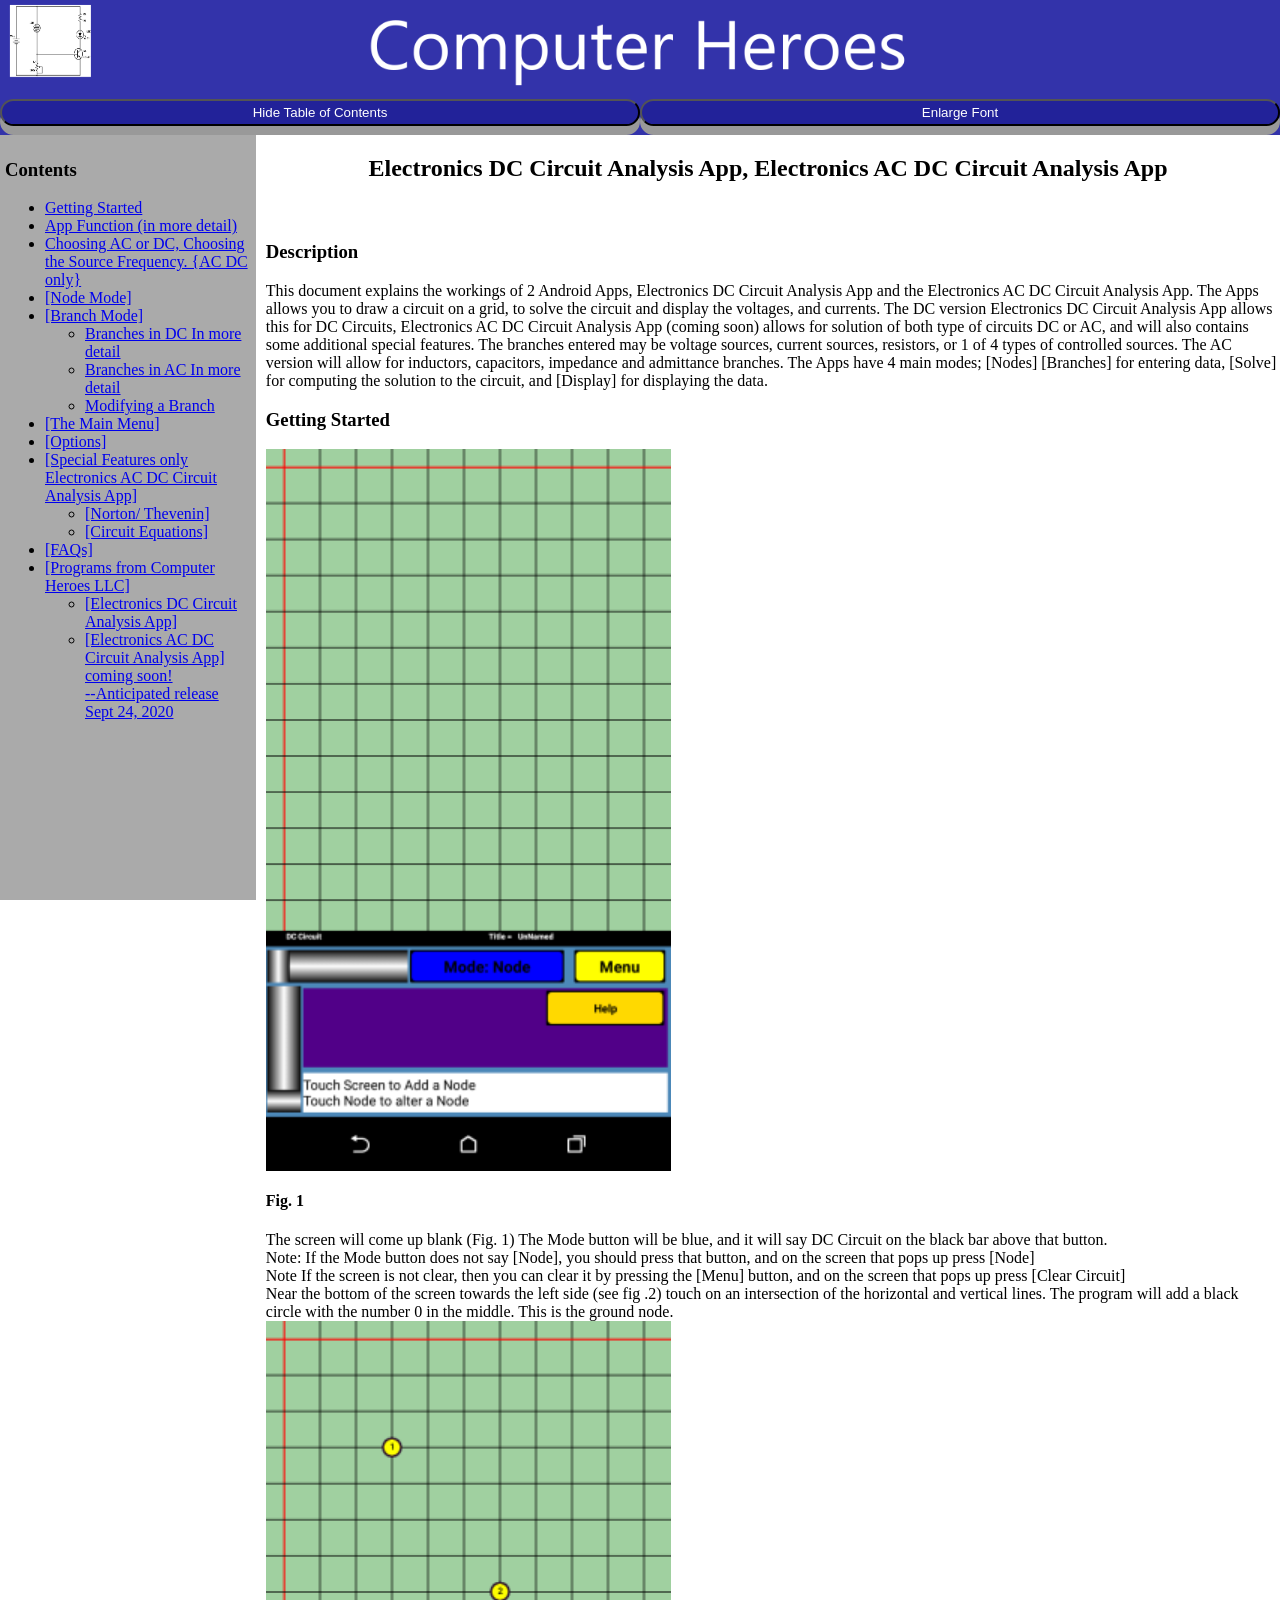
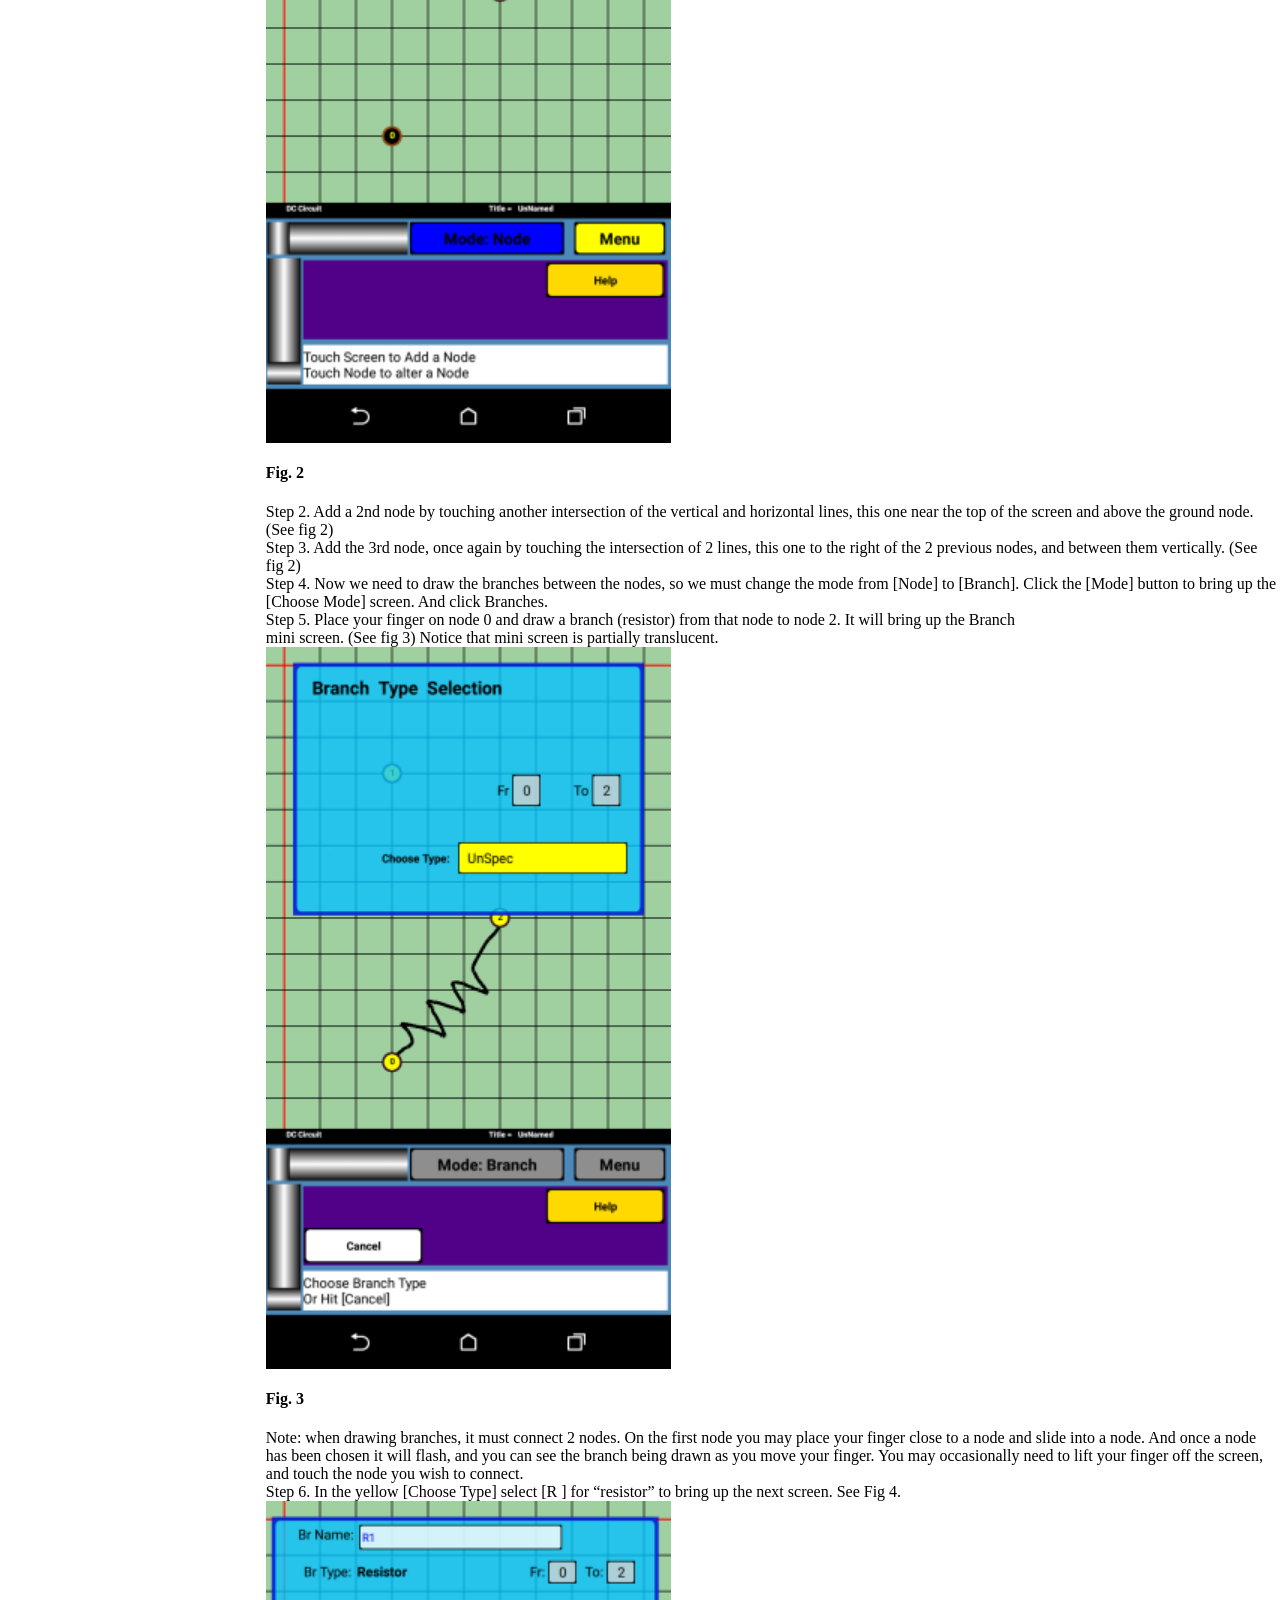
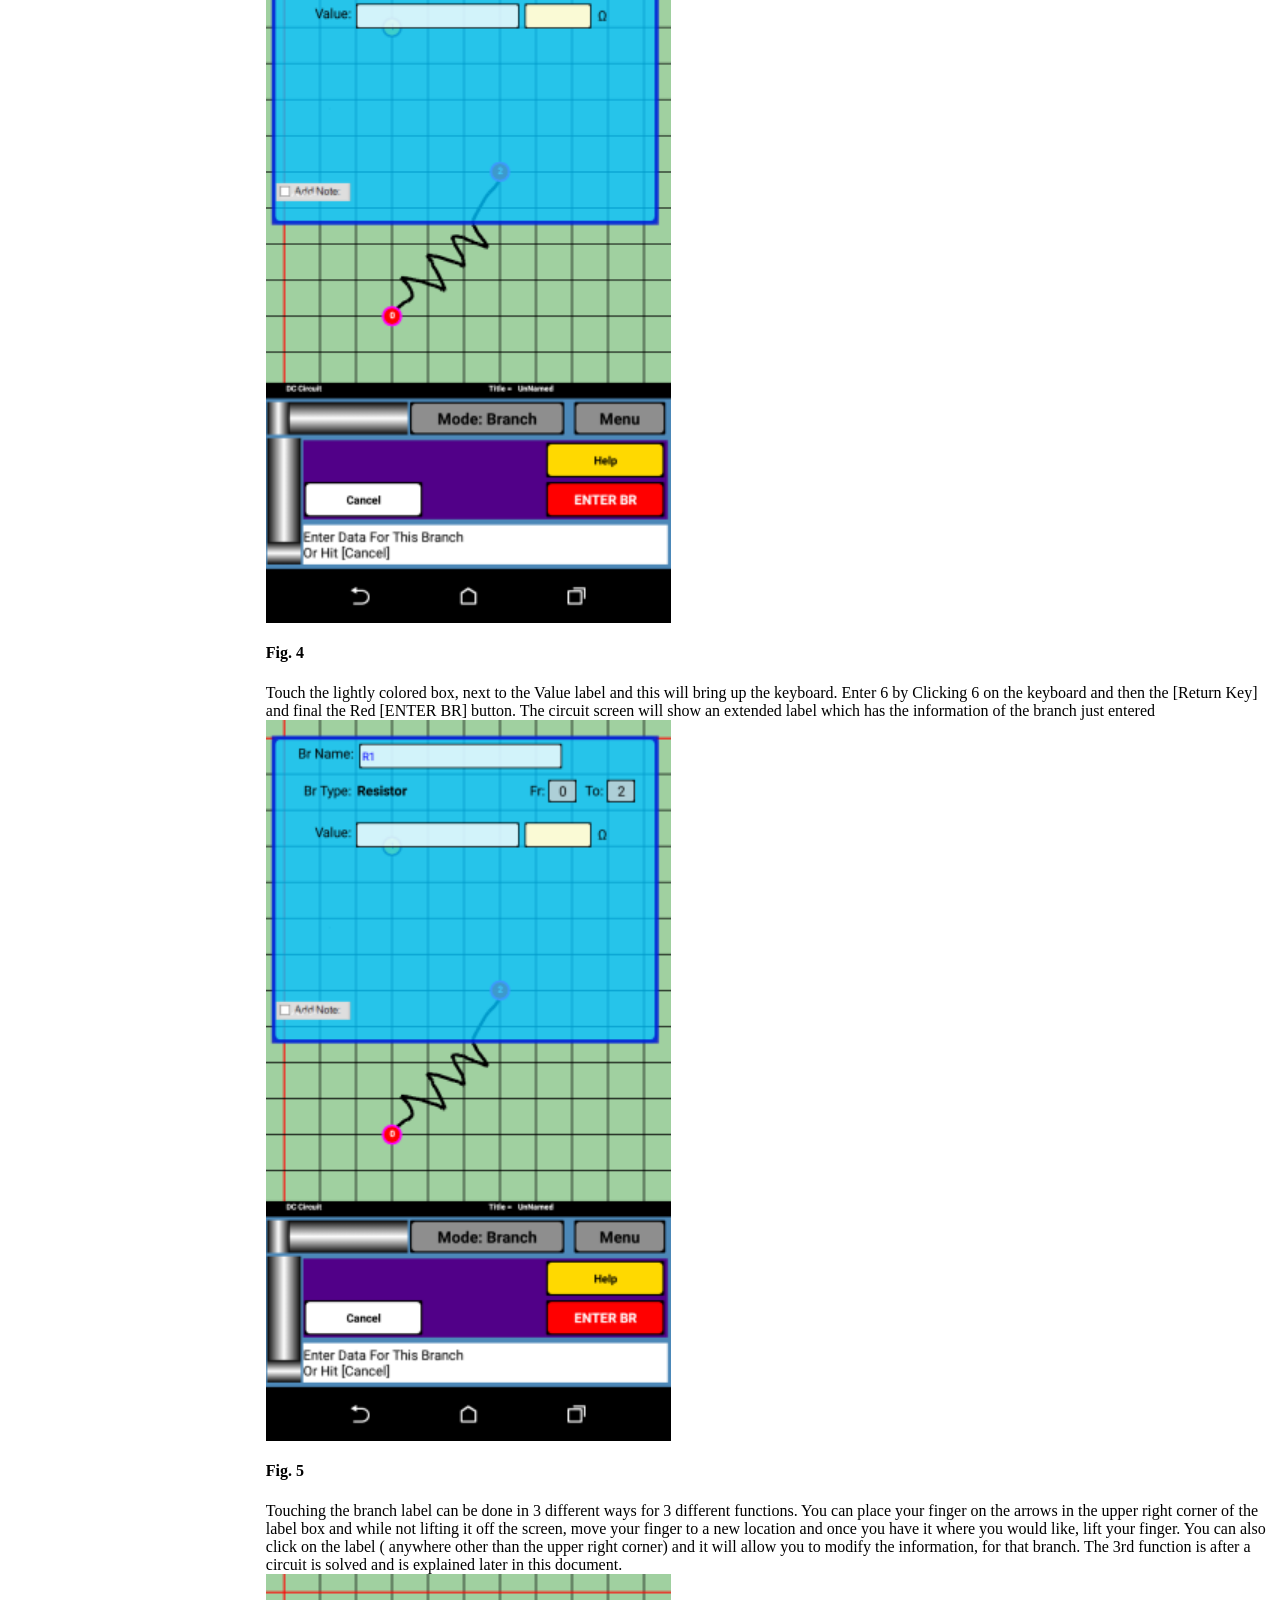
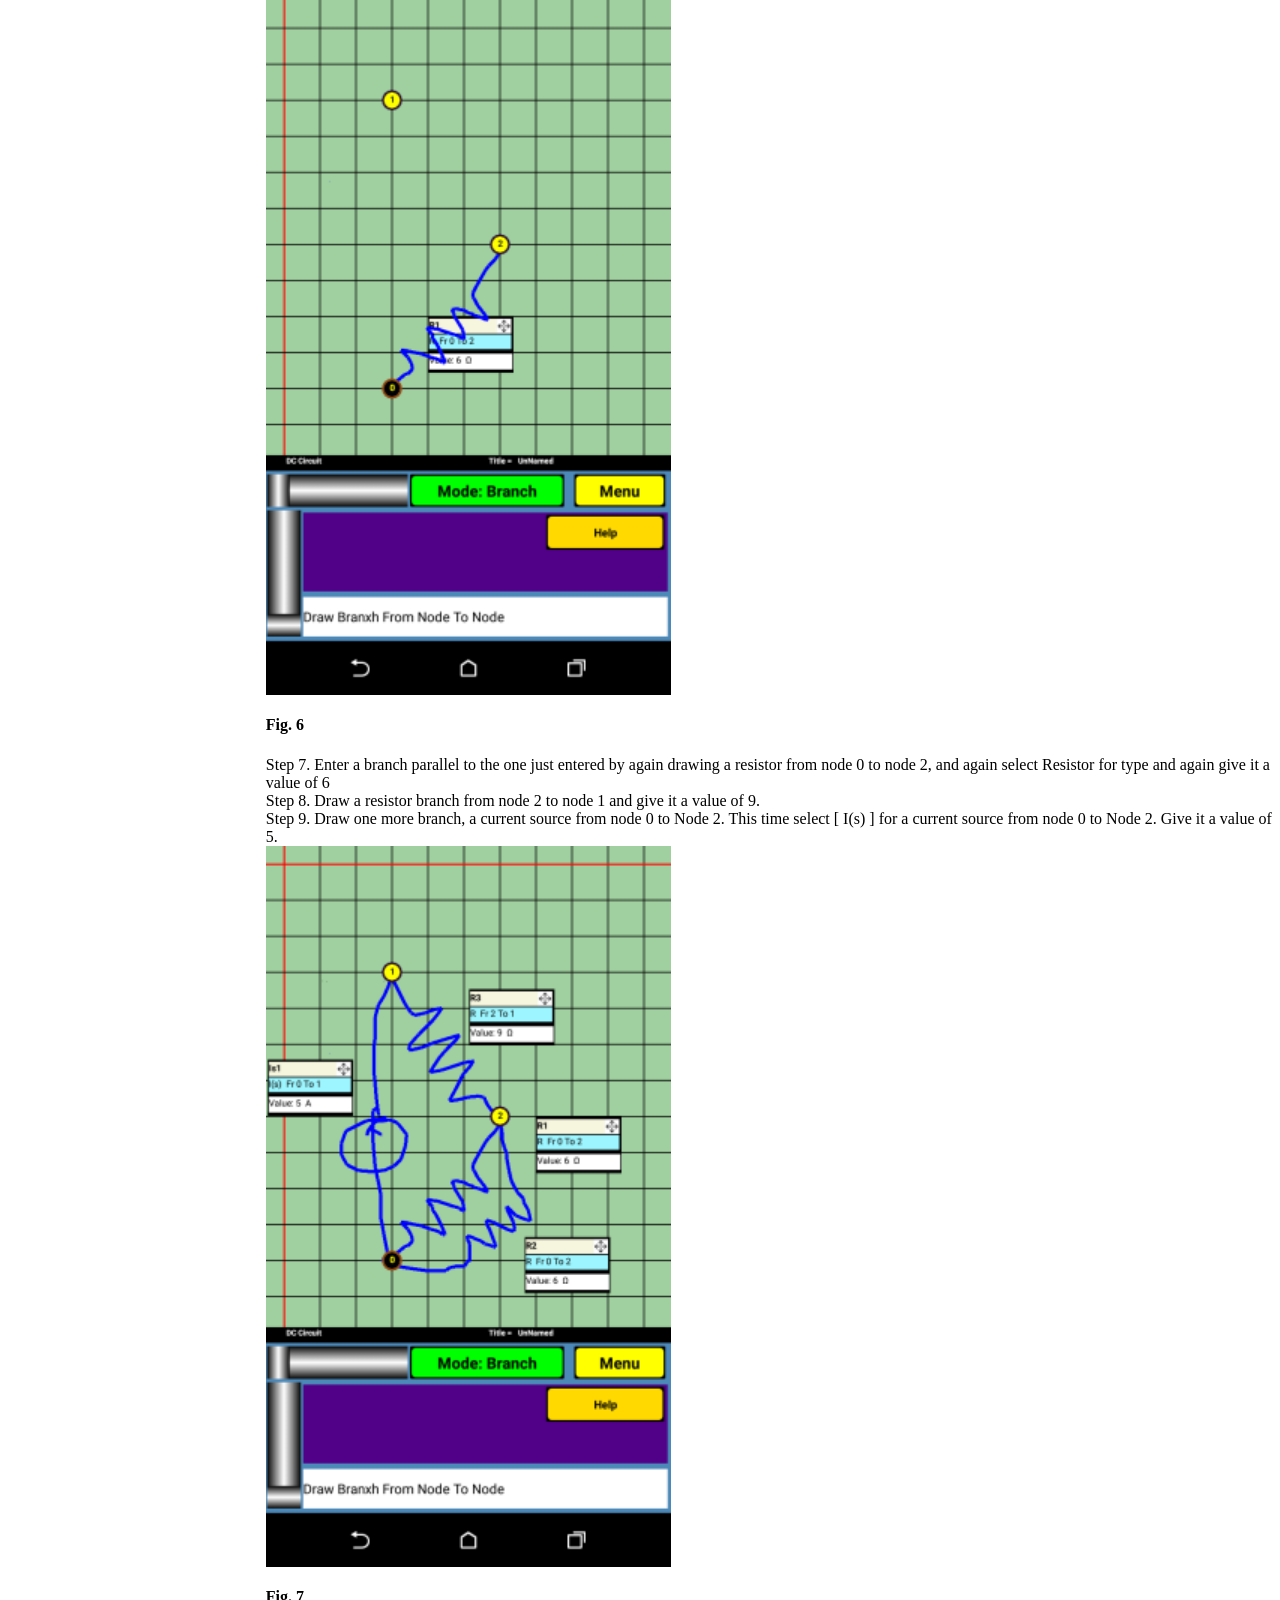
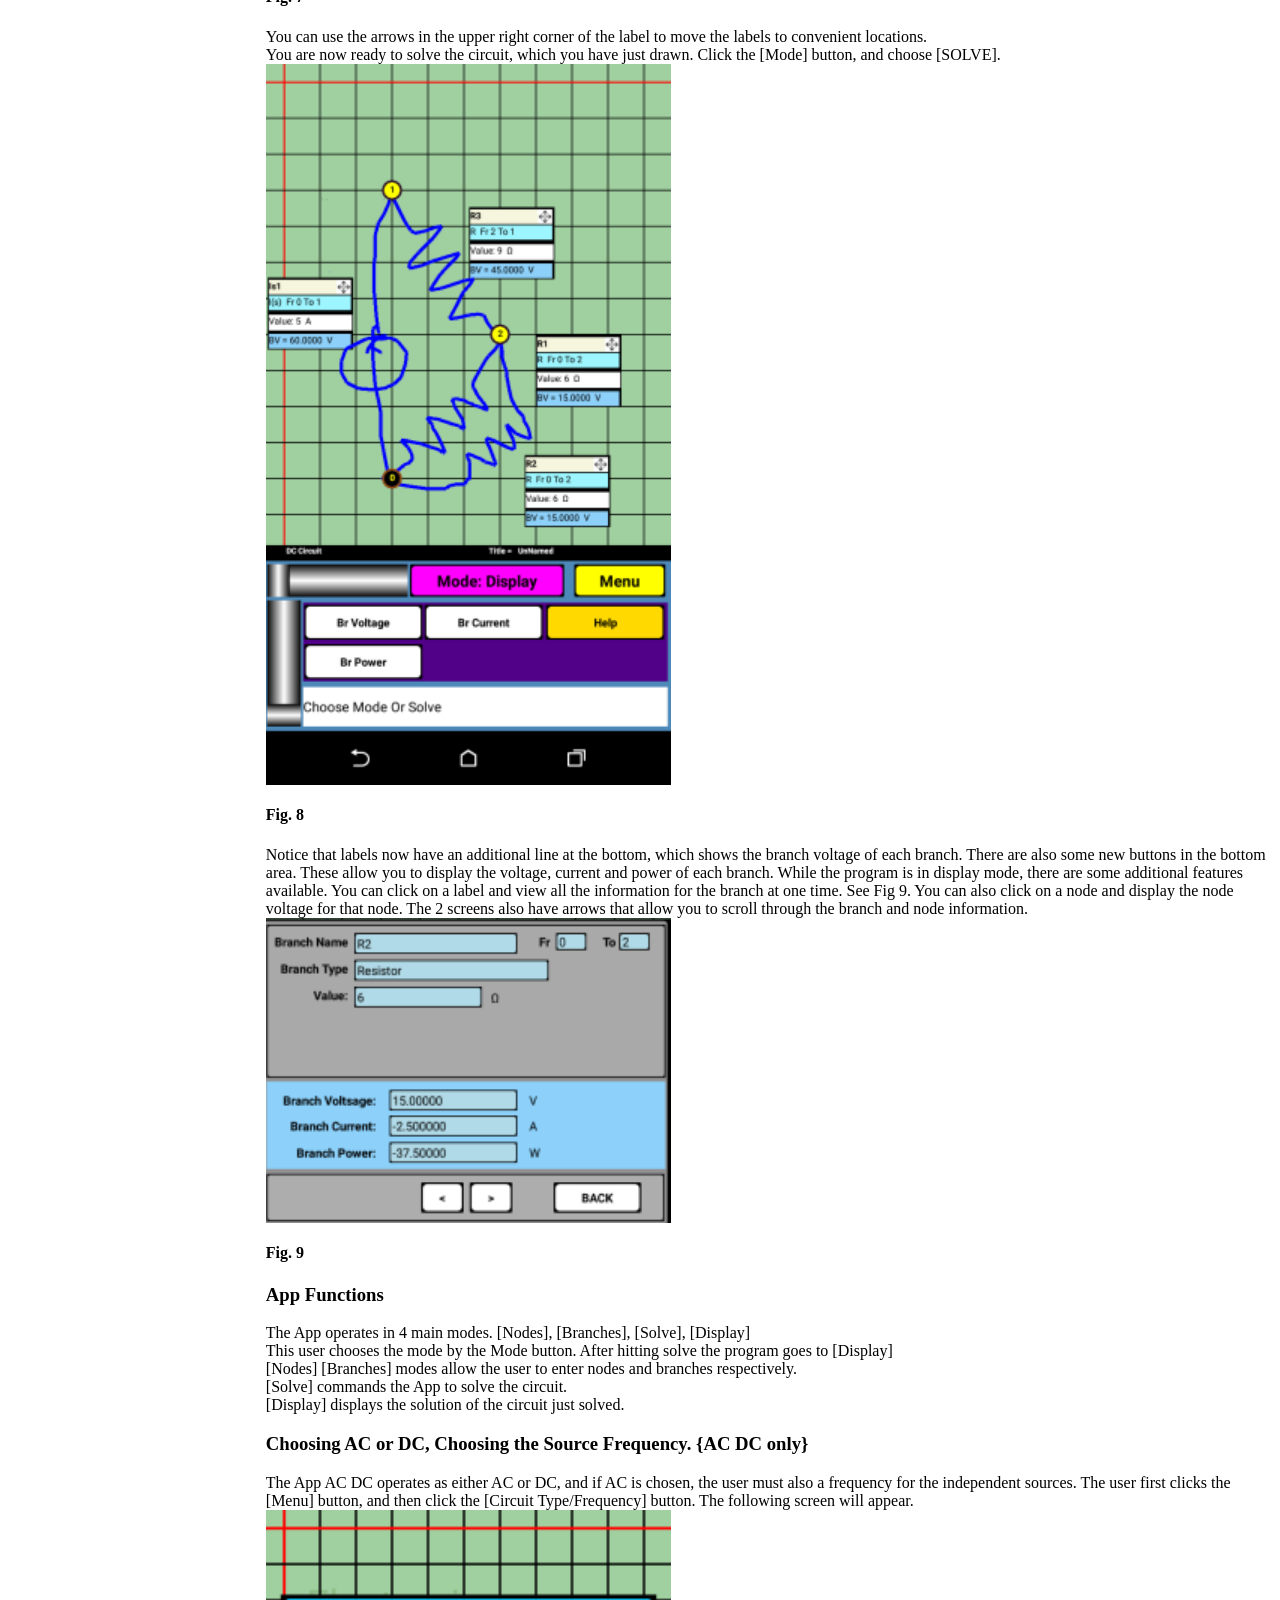
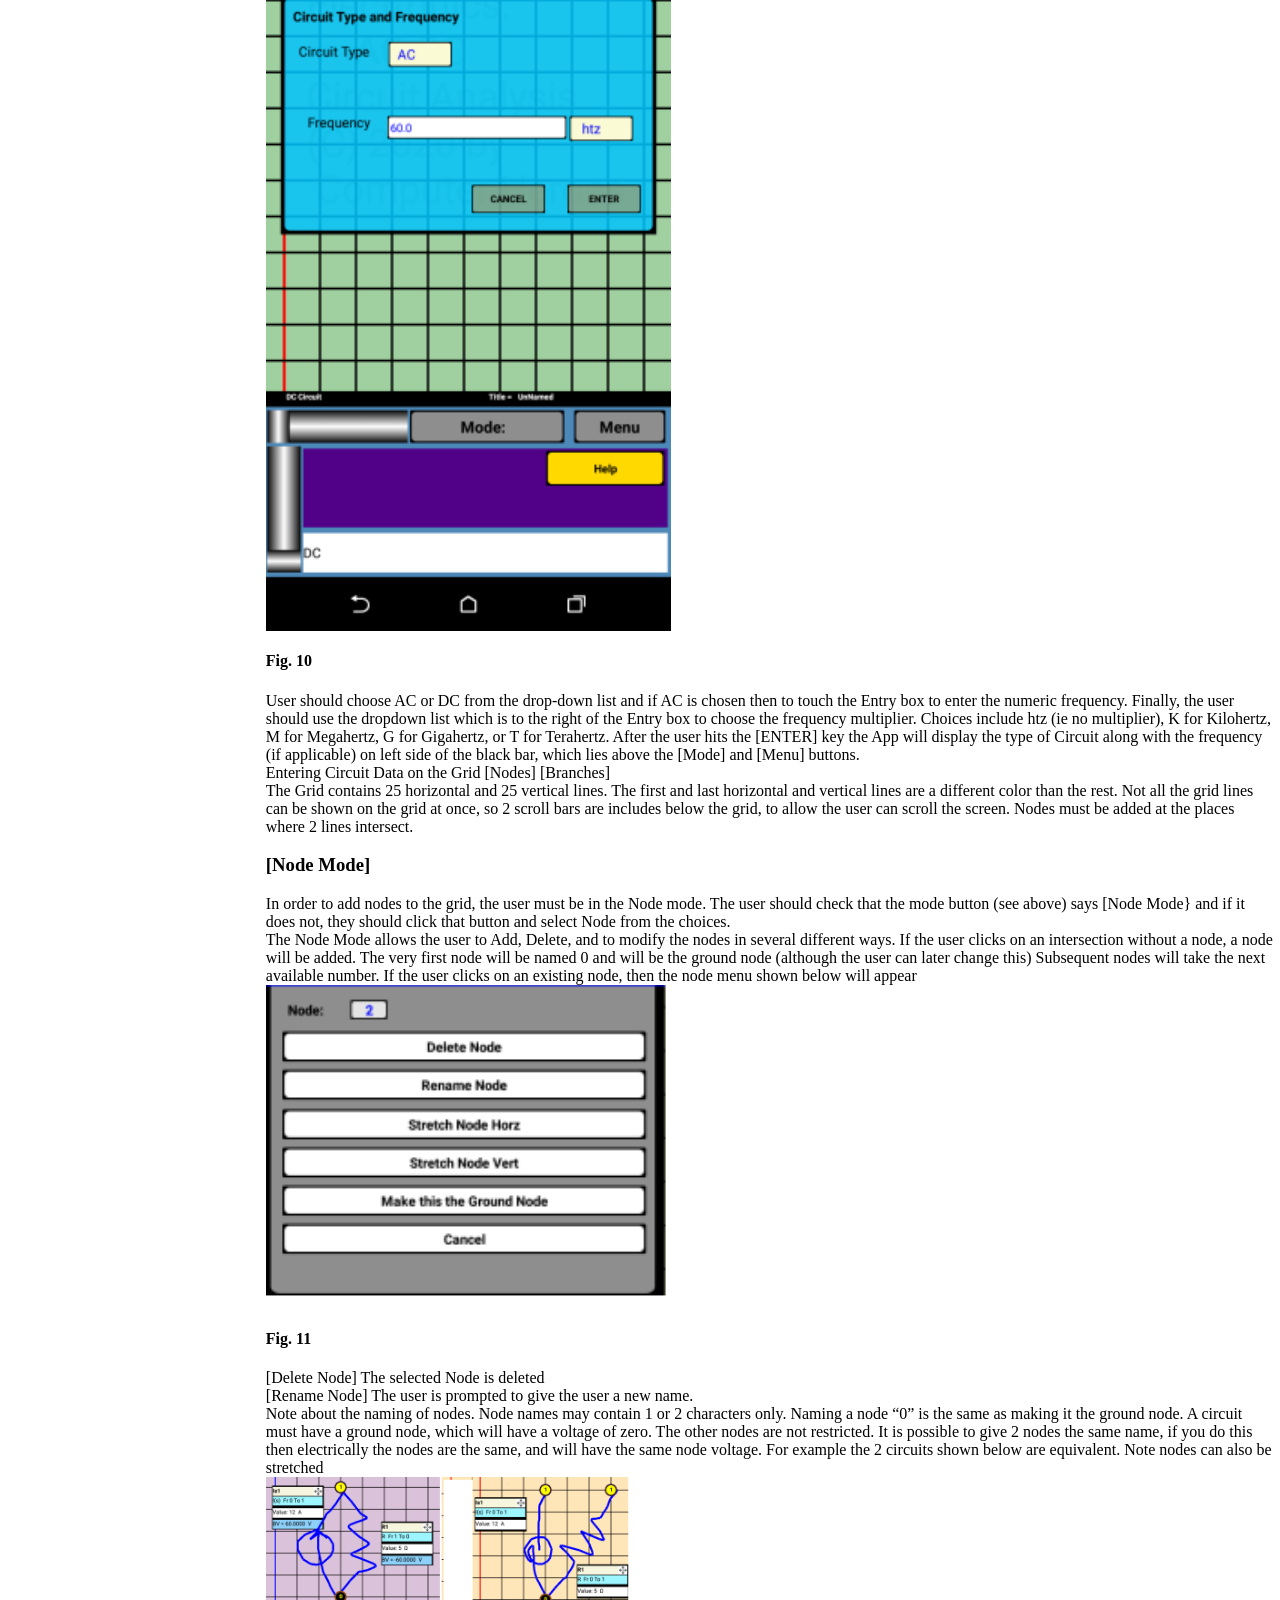
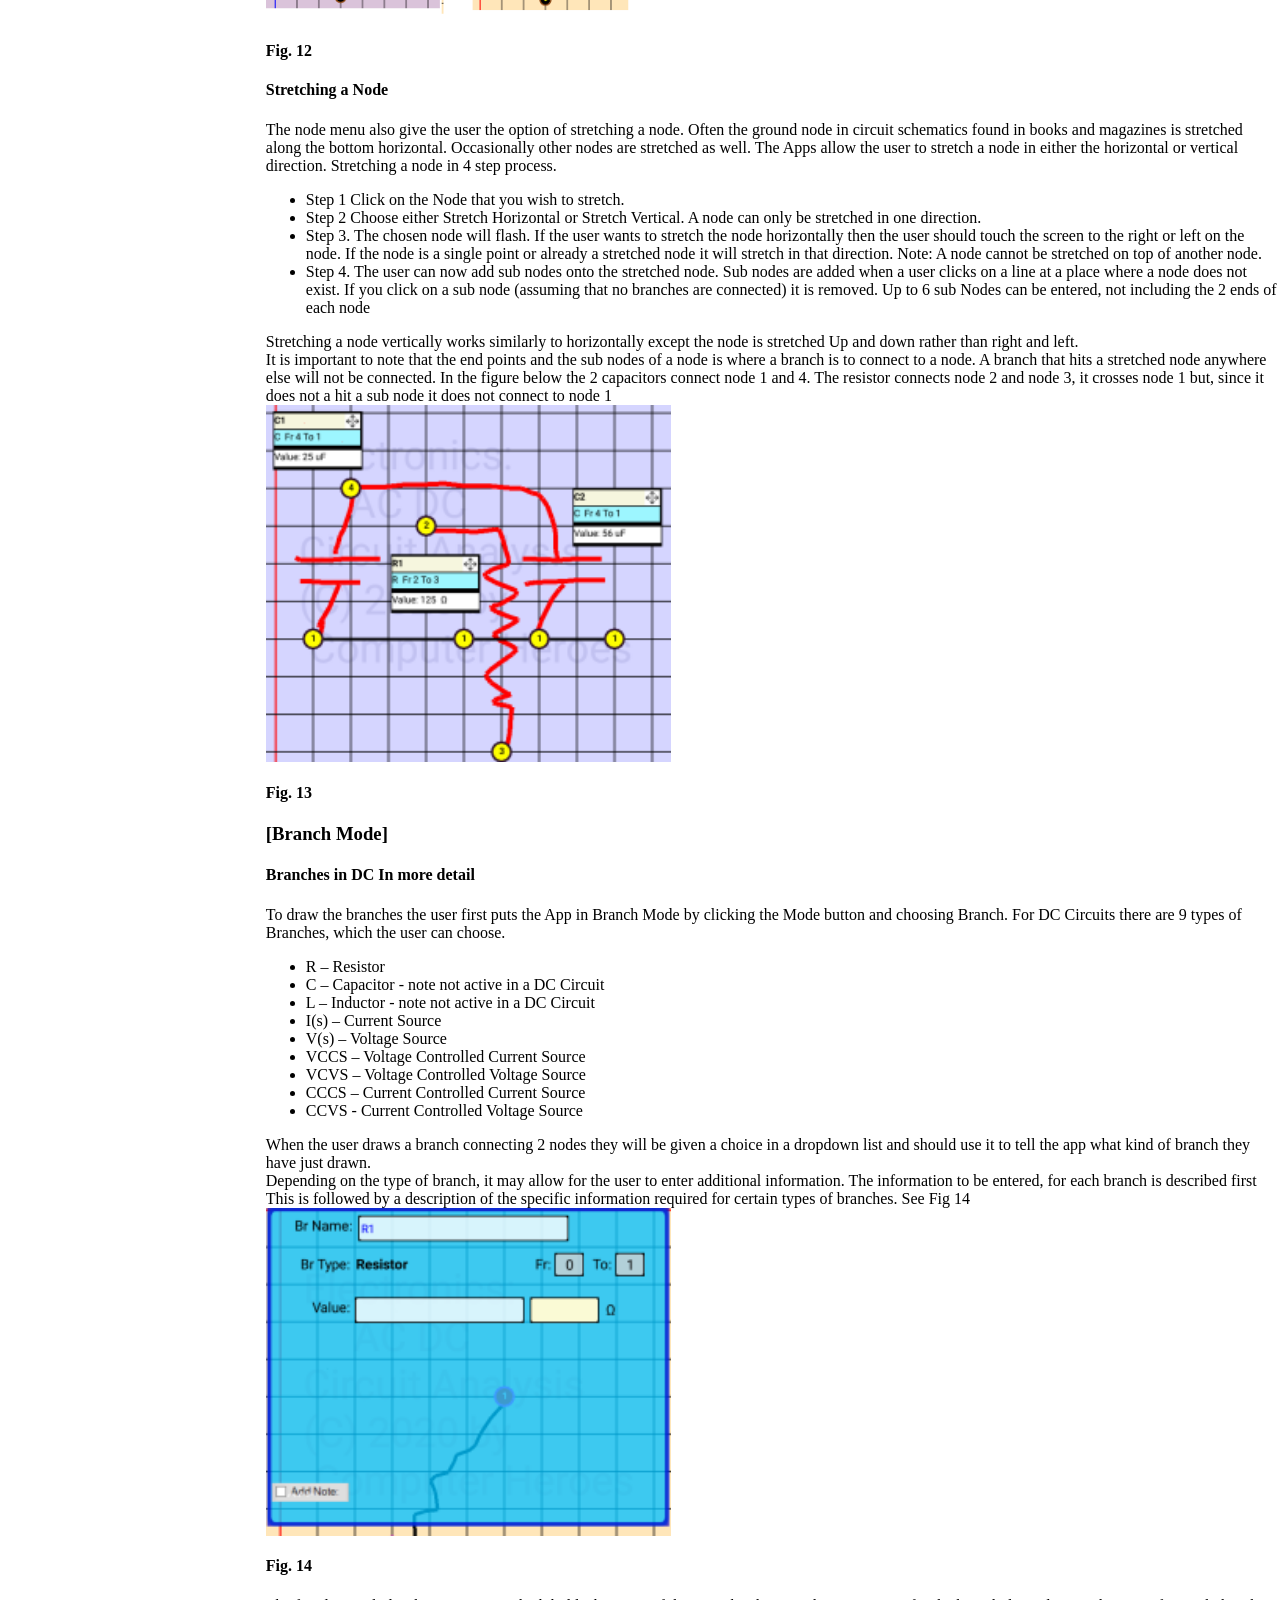
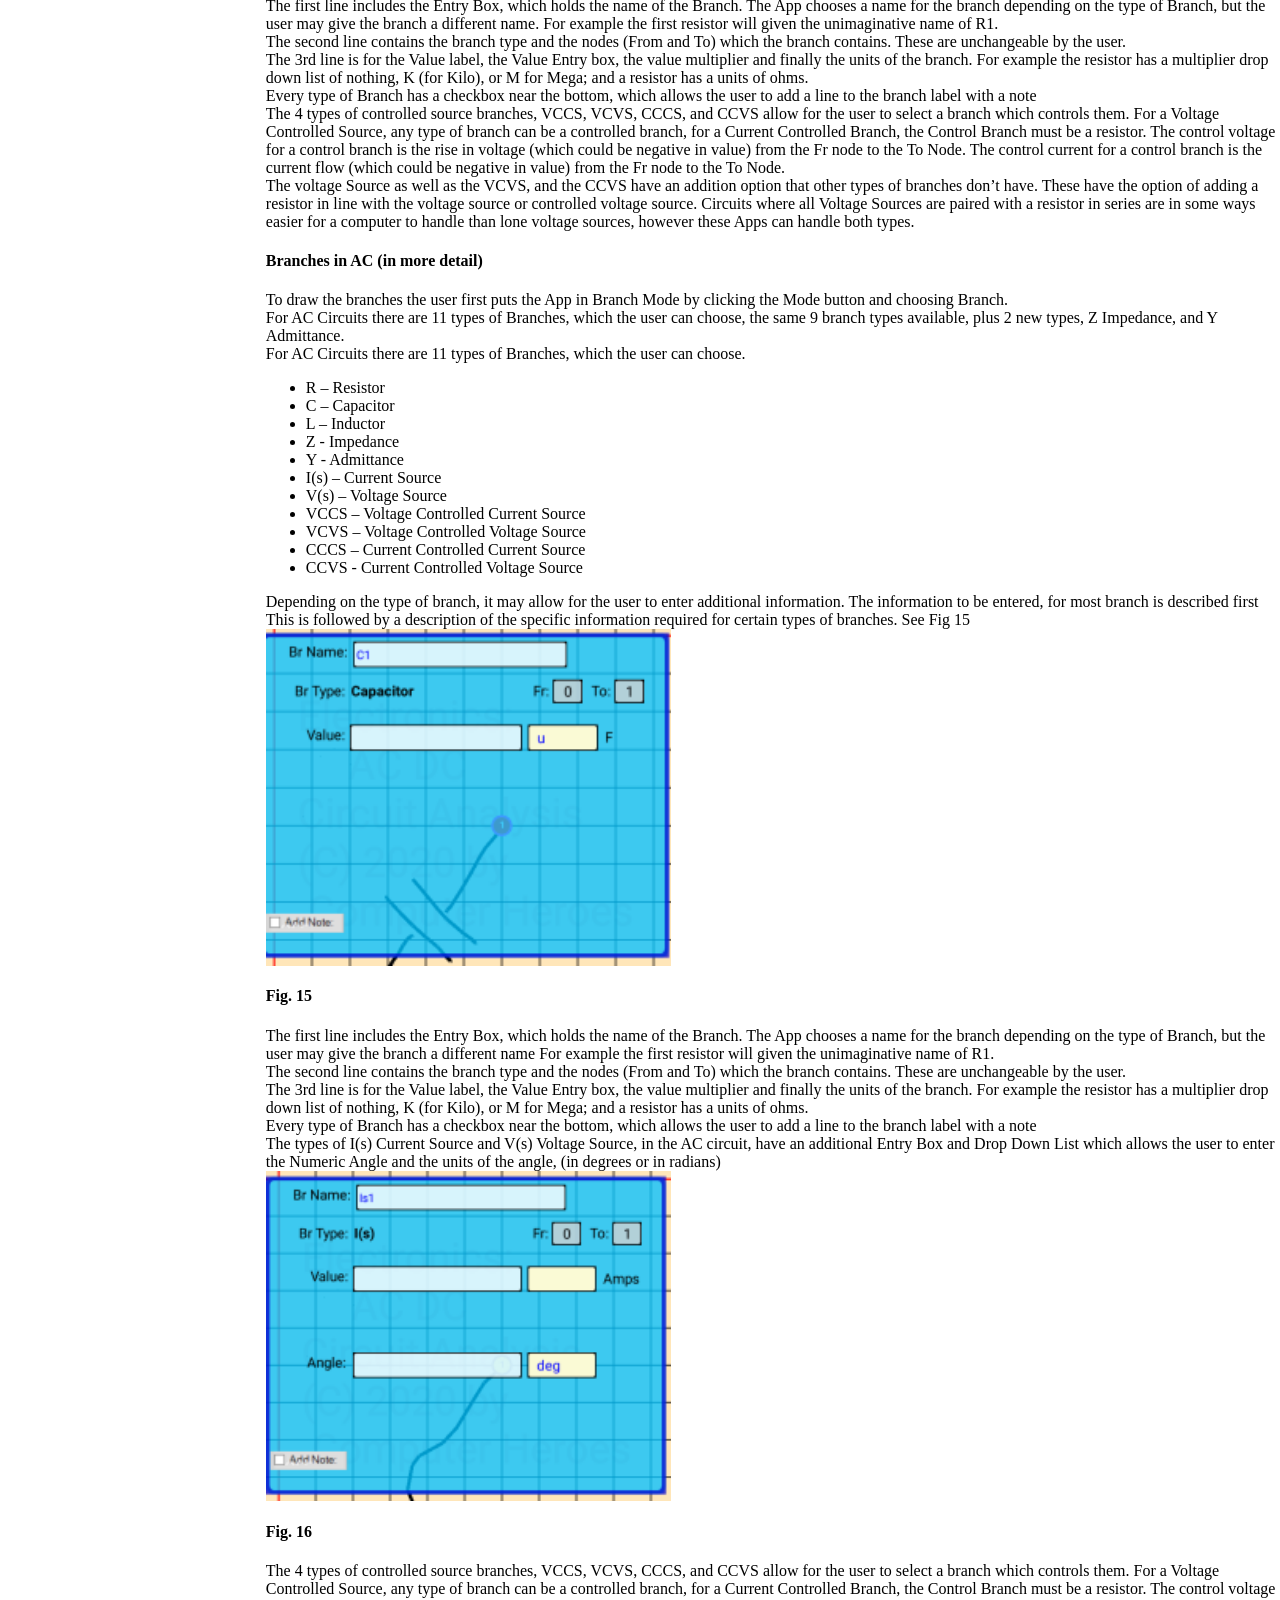
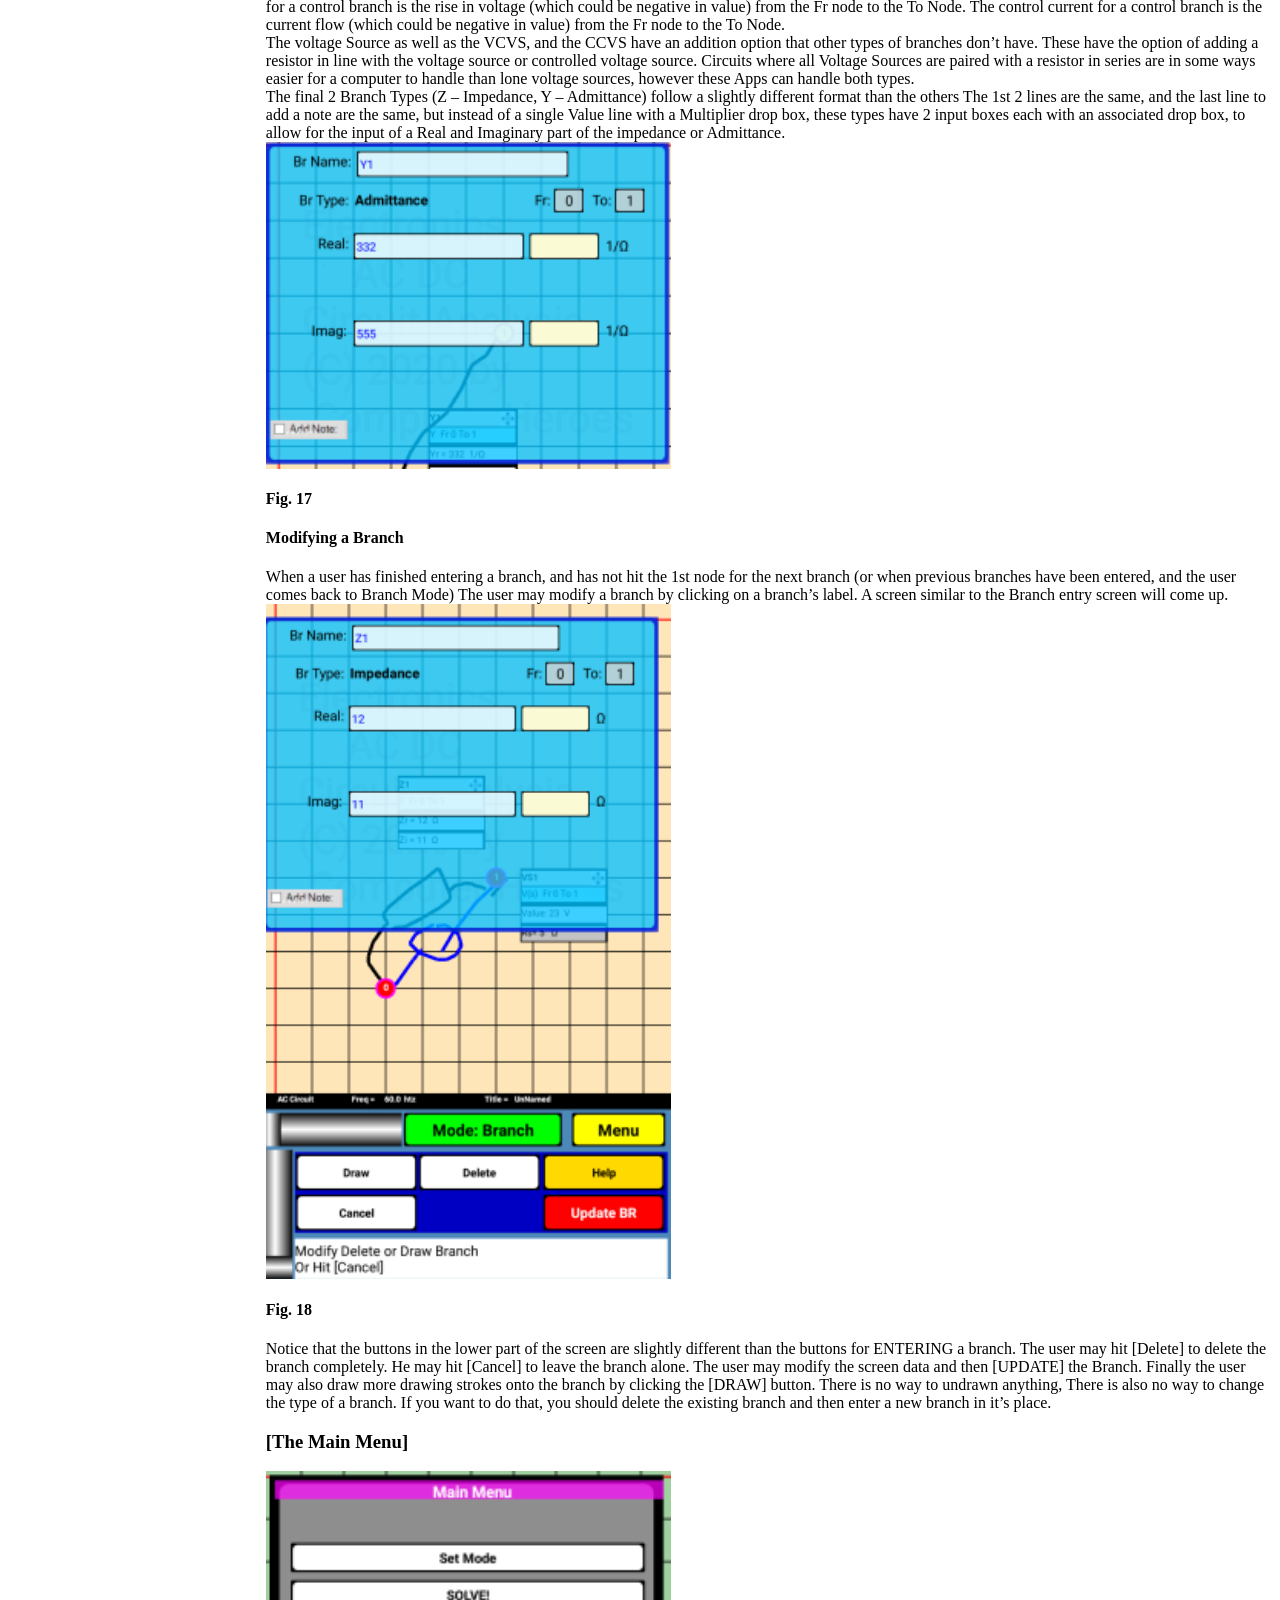
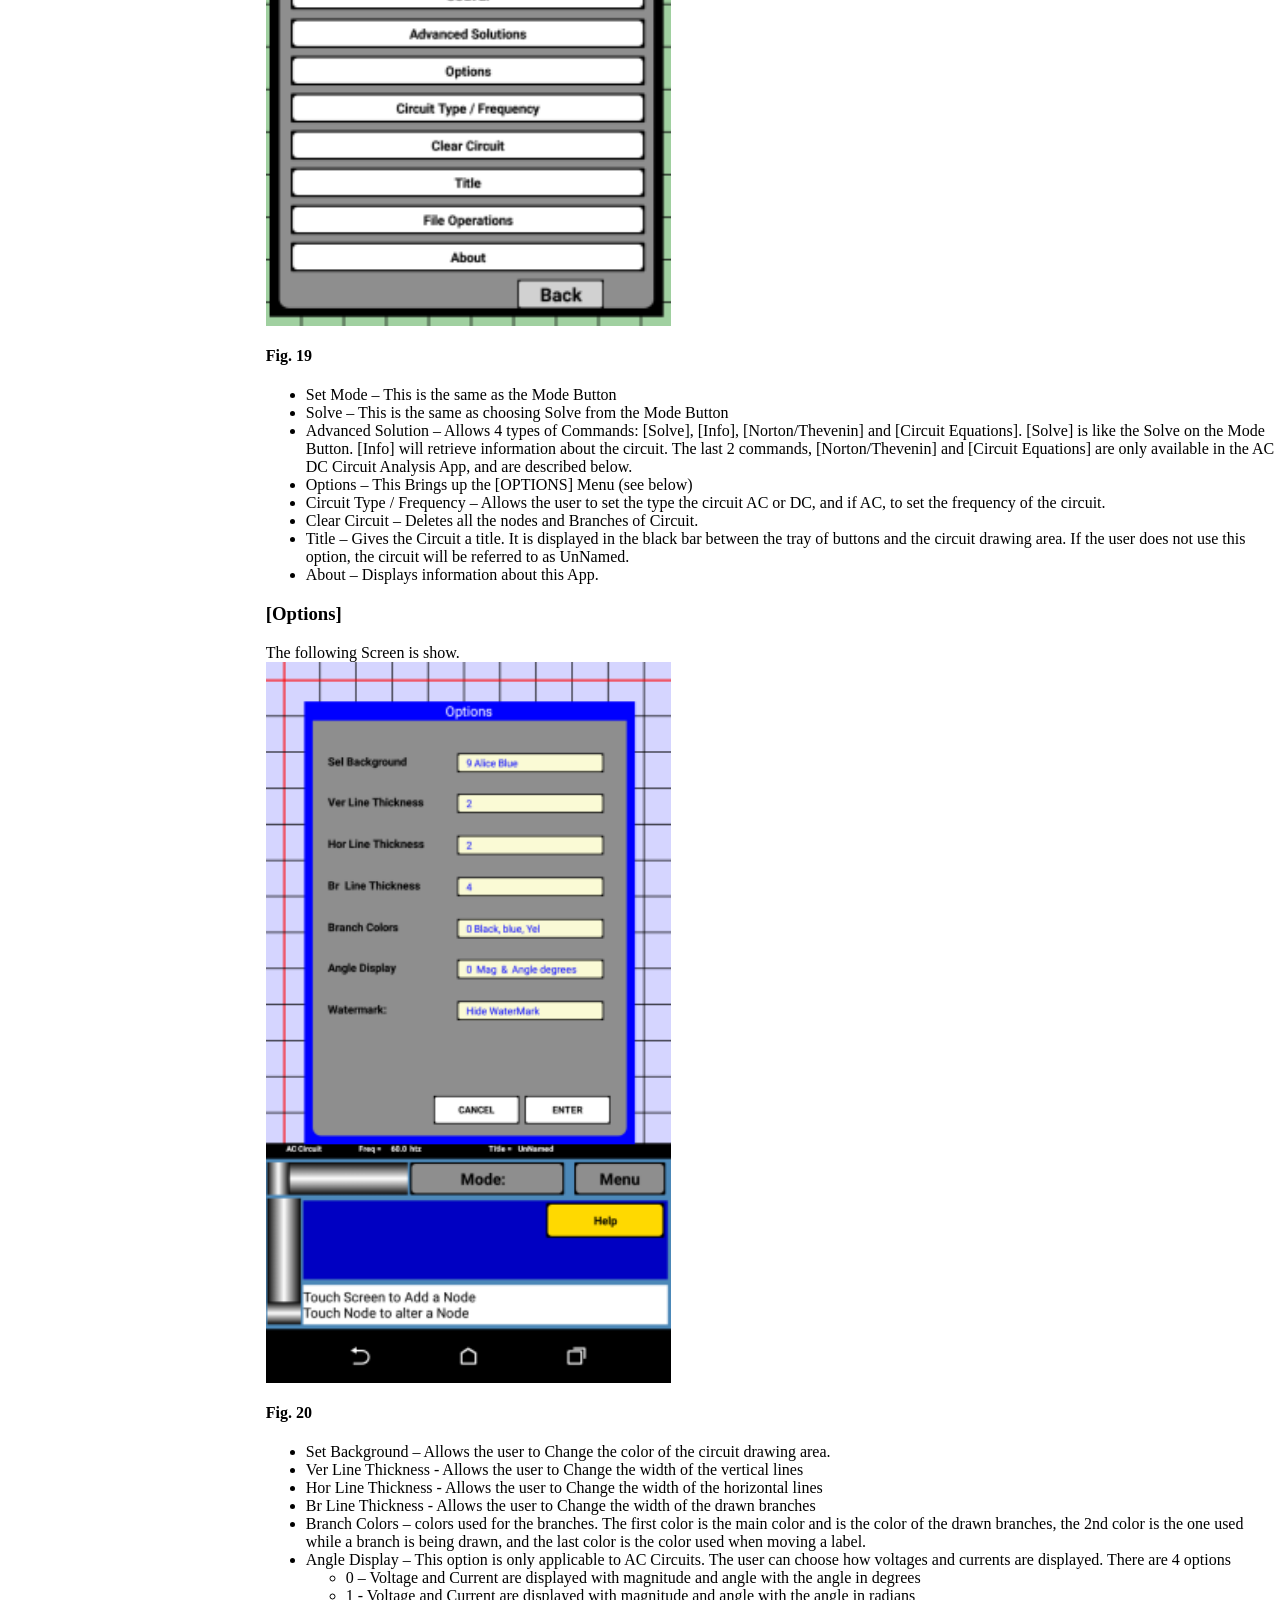
==== commit 638f82ea: "prevent zooming" ====
--- a/Index.html
+++ b/Index.html
@@ -1,6 +1,9 @@
 <html>
 <header>
     <link rel="stylesheet" type="text/css" href="css/ComputerHeroes.css">
+    <meta name='viewport' 
+     content='width=device-width, initial-scale=1.0, maximum-scale=1.0, 
+     user-scalable=0' >
 </header>
 <body>
     <div id=logo-div>
--- a/css/ComputerHeroes.css
+++ b/css/ComputerHeroes.css
@@ -42,10 +42,10 @@
 }
 #nav-bar {
     width : 20%;
-    height : 87%;
+    height : 85%;
     position : fixed;
     left : 0px;
-    top: 13%;
+    top: 15%;
     background-color: #aaa;
 }
 
@@ -57,7 +57,7 @@
     padding : 5px;
     position: relative;
     left: 20%;
-    top: 13%;
+    top: 15%;
     width: 80%;
     height: 87%;
 }
@@ -67,7 +67,7 @@
     text-align: center;
     width: 80%;
     height: 10%;
-    top: 13%;
+    top: 15%;
     left:20%;
     background-color: #fff;
 }
@@ -76,16 +76,17 @@
     position: relative;
     width: 100%;
     top: 10%;
-    height: 90%;
+    height: 85%;
     z-index: -5;
 }
 
 #view-controls {
+    background-color: #33a;
     position: fixed;
     top: 10%;
     height: 5%;
     width: 100%;
-    background-color: #fff;
+    left: 0px;
 }
 
 #body-content.body-content-wide {
@@ -116,32 +117,53 @@
 
 #TOC-view {
     position: fixed;
-    top: 10%;
+    top: 11%;
     width: 50%;
     left: 0%;
     height: 3%;
-    background-color: #33a;
+    background-color: #229;
     text-align: center;
     vertical-align: middle;
     color: #fff;
+    border-radius: 15px;
+    box-shadow: 0 9px #999;
 }
 
 #TOC-view:hover {
     background-color: #118;
 }
 
+#TOC-view:active {
+    background-color: #118;
+    box-shadow: 0 5px #666;
+    transform: translateY(4px);
+}
+
 #font-resize {
     position: fixed;
-    top: 10%;
+    top: 11%;
     width: 50%;
     left: 50%;
     height: 3%;
-    background-color: #33a;
+    background-color: #229;
     text-align: center;
     vertical-align: middle;
     color: #fff;
+    border-radius: 15px;
+    box-shadow: 0 9px #999;
 }
 
 #font-resize:hover {
     background-color: #118;
+}
+
+#font-resize:active {
+    background-color: #118;
+    box-shadow: 0 5px #666;
+    transform: translateY(4px);
+}
+
+.fig {
+    width: 50%;
+    max-width: 405px;
 }
